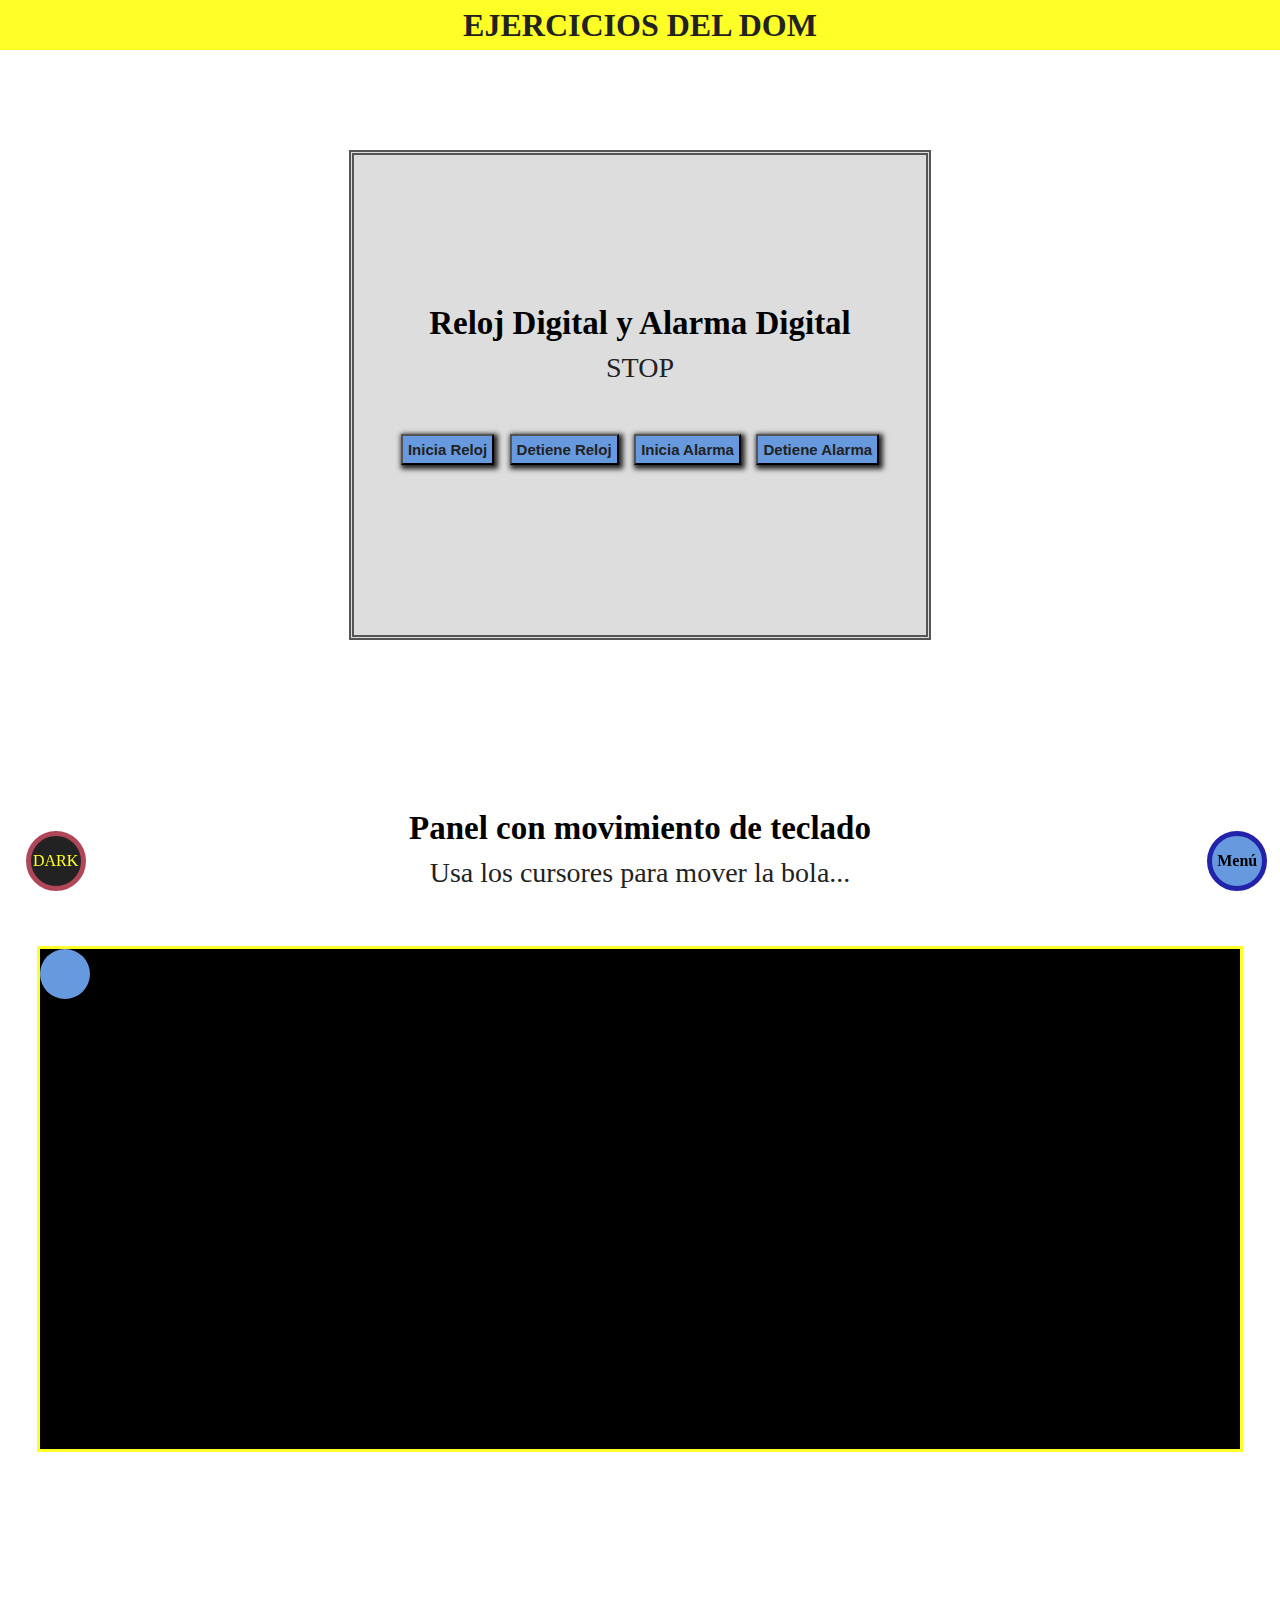
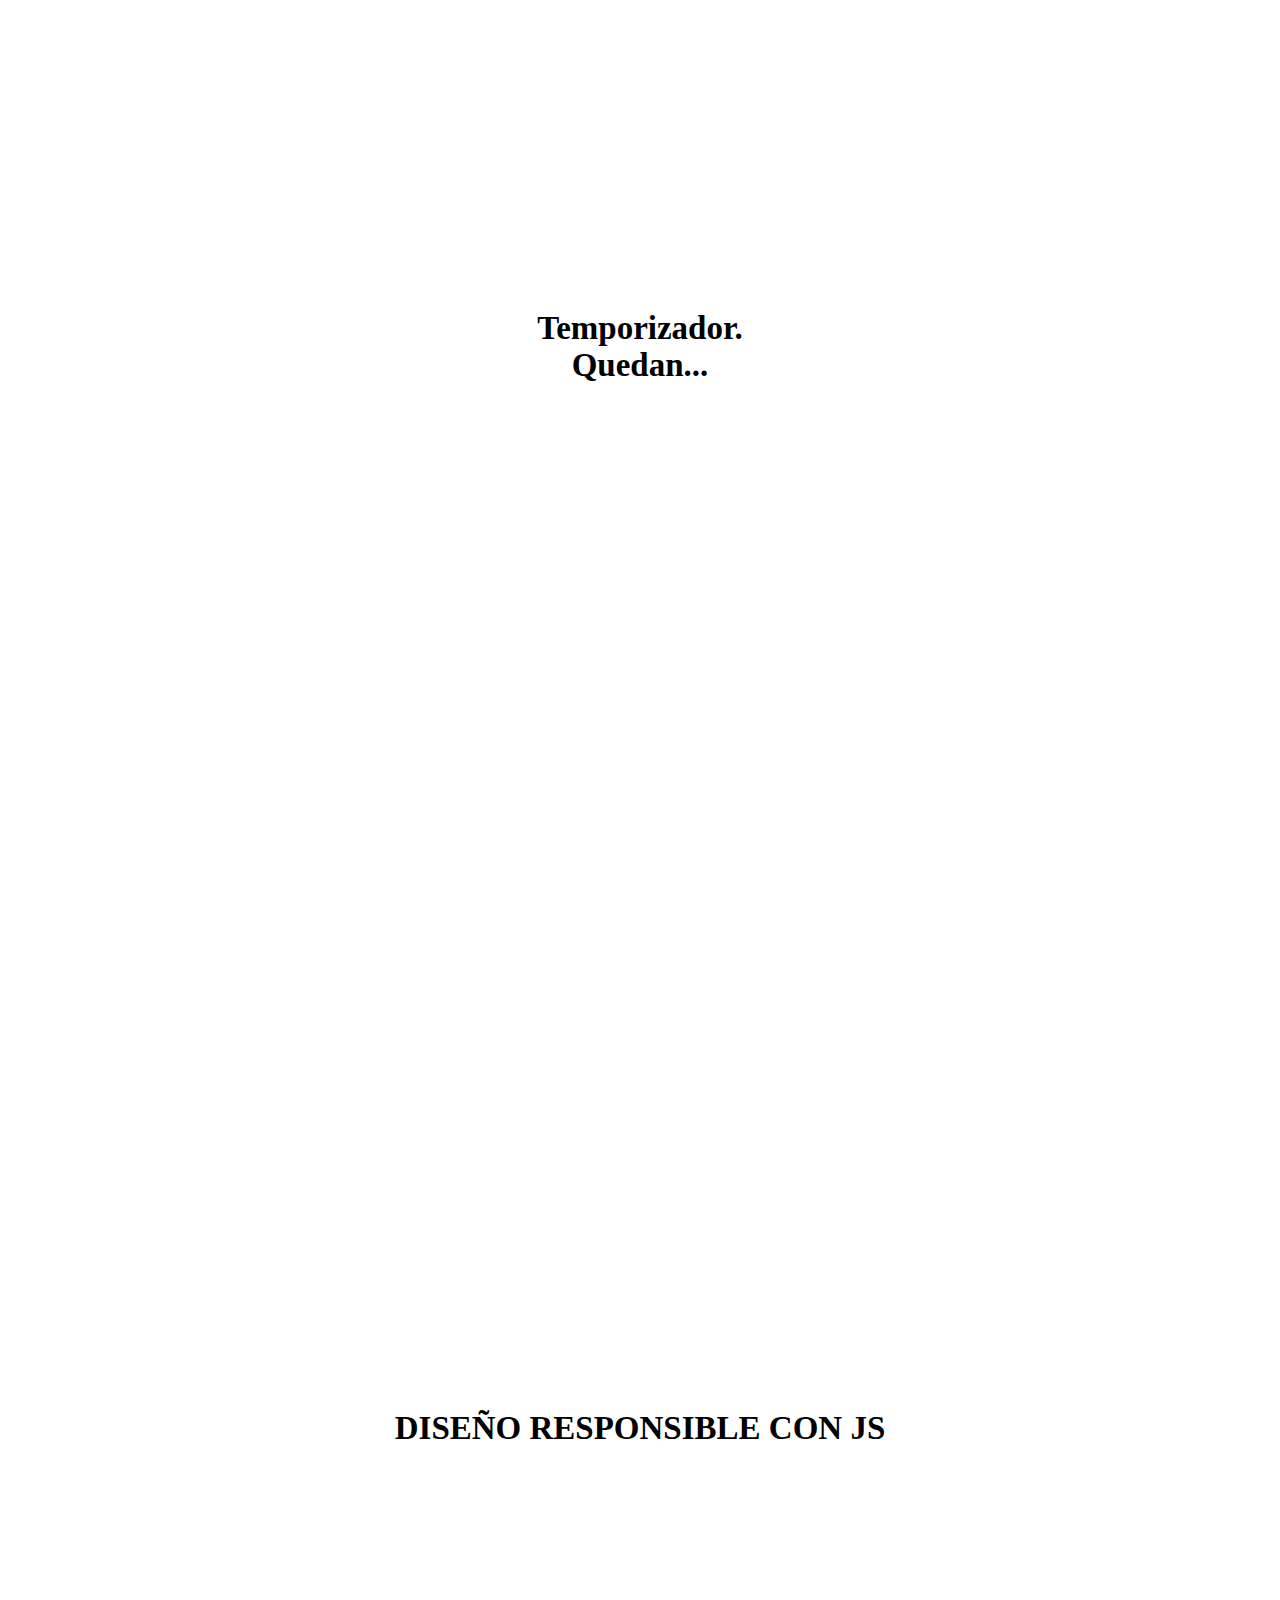
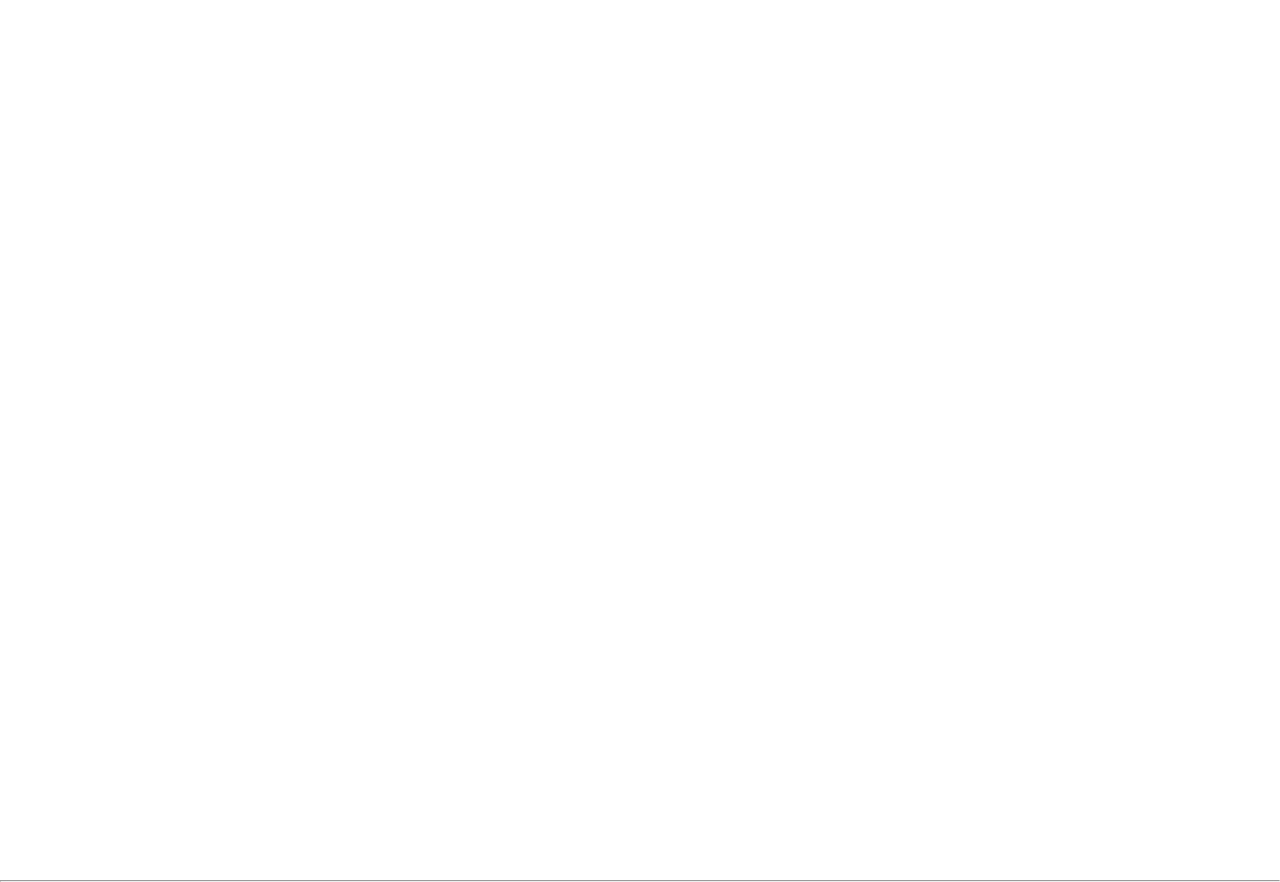
==== index.html @ 2d686fd0 "responsible" ====
<!doctype html>
<html data-dark lang="es">
<head>
    <meta charset="UTF-8" />
    <meta content="IE=edge" http-equiv="X-UA-Compatible" />
    <meta content="width=device-width, initial-scale=1.0" name="viewport" />
    <title>MENÚ HAMBURGUESA</title>
    <link href="./css/hamburguesa.css" rel="StyleSheet" />
</head>

<body data-dark>
    <div class="container" id="container">
        <h1>EJERCICIOS DEL DOM</h1>
    </div>
    <nav class="menu cerrado" id="menu">
        <ul id="ul">
            <a href="#container">
                <li>Reloj y Alarma Digitales</li>
            </a>
            <a href="#Movimientos">
                <li>Movimientos</li>
            </a>
            <a href="#temporizador">
                <li>Temporizador</li>
            </a>
            <a href="#ResponsiveJS">
                <li>Responsive con Js</li>
            </a>
            <a href="#container">
                <li>Reloj y Alarma Digitales</li>
            </a>
            <a href="#container">
                <li>Reloj y Alarma Digitales</li>
            </a>
            <a href="#container">
                <li>Reloj y Alarma Digitales</li>
            </a>
            <a href="#container">
                <li>Reloj y Alarma Digitales</li>
            </a>
            <a href="#container">
                <li>Reloj y Alarma Digitales</li>
            </a>
        </ul>
    </nav>
    <main>
        <article id="clock">
            <h2 id="RelojyAlarma">Reloj Digital y Alarma Digital</h2>
            <p id="time">STOP</p>
            <div class="botonera">
                <audio id="beep"
                       src="https://raw.githubusercontent.com/freeCodeCamp/cdn/master/build/testable-projects-fcc/audio/BeepSound.wav">
                </audio>
                <button id="Start">Inicia Reloj</button>
                <button id="Stop">Detiene Reloj</button>
                <button id="StartAlarm">Inicia Alarma</button>
                <button id="StopAlarm">Detiene Alarma</button>
            </div>
        </article>

        <article id="juego">
            <h2 id="Movimientos">Panel con movimiento de teclado</h2>
            <p data-dark>Usa los cursores para mover la bola...</p>
            <div id="pizarra">
                <div id="ball"></div>
            </div>
        </article>

        <article id="temporizador">
            <h2>
                Temporizador.
                <br />Quedan...
            </h2>
            <h3 id="countdown"></h3>
            <h4>
                <span class="grande" id="txt-countdown"></span>
            </h4>
        </article>
        <article id="ResponsiveJS">
            <h2>DISEÑO RESPONSIBLE CON JS</h2>
            <div id="youtube"></div>
            <div id="map"></div>
        </article>
    </main>
    <hr />
    <div class="botonDesactivado" id="boton">Menú</div>
    <div class="boton2 oculto" id="boton2">UP</div>
    <div class="dark-theme-btn" id="boton3">DARK</div>
    <script src="./js/hamburger.js" type="module"></script>
</body>
</html>
---- css/hamburguesa.css ----
* {
    margin: 0;
    padding: 0;
}
:root{
    --main-color: #222;
    --second-color:rgb(255, 255, 40);
}


html {
    scroll-behavior: smooth;
}

.container {
    background: var(--second-color);
    color: var(--main-color);
    height: 50px;
    display: flex;
    align-items: center;
    justify-content: center;
}

#boton {
    position: fixed;
    width: 50px;
    height: 50px;
    bottom: 1vh;
    right: 1vw;
    border-radius:50%;
    font-weight: bold;
    display:flex;
    justify-content: center;
    align-items: center;
}

.botonDesactivado {
    border: 5px solid #22a;
    background: #6699dd;
}

.botonActivado {
    background: #dd4466;
    border: 5px solid #a22;
}

p {
    color: #222;
    padding: 10px 10%;
    font-size: 28px;
}

.botonera {
    margin: 40px auto;
}

.menu {
    position: fixed;    
    width: 250px;
    background-color: rgba(060, 060, 060, 0.8);
    transition: all 0.5s ease;
    transform: translateX(0);
}

.menu.cerrado {
    transform: translateX(-100vw);
}

#ul {
    position: relative;
    text-align: center;
    font-size: 20px;    
    list-style: none;
}

li {
    padding: 20px;
}
a li{
    color:#ddd;
}
a{
    color:blue;
    text-decoration: none;
}
a:hover{
    color:orange;
    text-decoration: none;
}
li:hover {
    background: rgba(200,200,200,0.5);
    color: #333;
       
}


.extendido {
    padding-bottom: 75vh;
}

#clock {
    margin-top: 100px;
    height:300px;
    min-width:400px;
    width: 40%;
    border: 5px double #555;
    text-align: center;
    background: #ddd;
    display:flex;
    flex-direction: column;
    padding-top:150px;
}

#time {
    width: 10px;
    margin: 0 auto;
    display: flex;
    justify-content: center;
    color:#222;
}

button {
    margin: 0 5px;
    padding: 5px;
    background: #6699dd;
    color: #222;
    font-size: 15px;
    font-weight: bold;
    box-shadow: 2px 2px 5px 2px #222;
}

.activo {
    background-color: #555;
    color: #fff;
}

article{
    margin:140px auto;
    padding :30px;
    text-align: center;
    font-size: 22px;
    height:100vh;
}
#pizarra{
    height:500px;
    width:1200px;
    background:black;
    margin:50px auto;
    outline: 3px solid var(--second-color);
   
    
}
#ball{
    height:50px;
    width:50px;
    background:#6699dd ;
   
    border-radius:50%;
}
#temporizador{
    margin-top: 80px;
}
.grande{
    font-size:50px;
}
#boton2 {
    width:50px;
    height:50px;
    border-radius:50%;
    background:pink;
    position:fixed;
    border:5px solid rgb(175, 71, 88);
    right:6vw;
    bottom:1vh;
    display:flex;
    justify-content: center;
    align-items: center;
    color:#222;
    
}
#boton2.oculto{
    display:none;
}   

#boton2:hover{
    background:orange;
    border:5px solid rgb(182, 129, 14);
}
.dark-theme-btn{
    width:50px;
    height:50px;
    border-radius:50%;
    background:var(--main-color); 
    color:var(--second-color);
    position:fixed;
    border:5px solid rgb(175, 71, 88);
    left:2vw;
    bottom:1vh;
    display:flex;
    justify-content: center;
    align-items: center;   
    
}
.dark-theme-btn:hover{
    background:var(--second-color);
    color:var(--main-color);
}
.dark-mode{
    background:var(--main-color);
    color:var(--second-color);
}

@media screen and (max-width:1024px) {
    #boton2{
        right:14vw;
    }
    #boton1{
        right:2vw;
    }
    #pizarra{
        width:300px;
        height:300px;
    }
    article{
        height:75vh;
    }
}
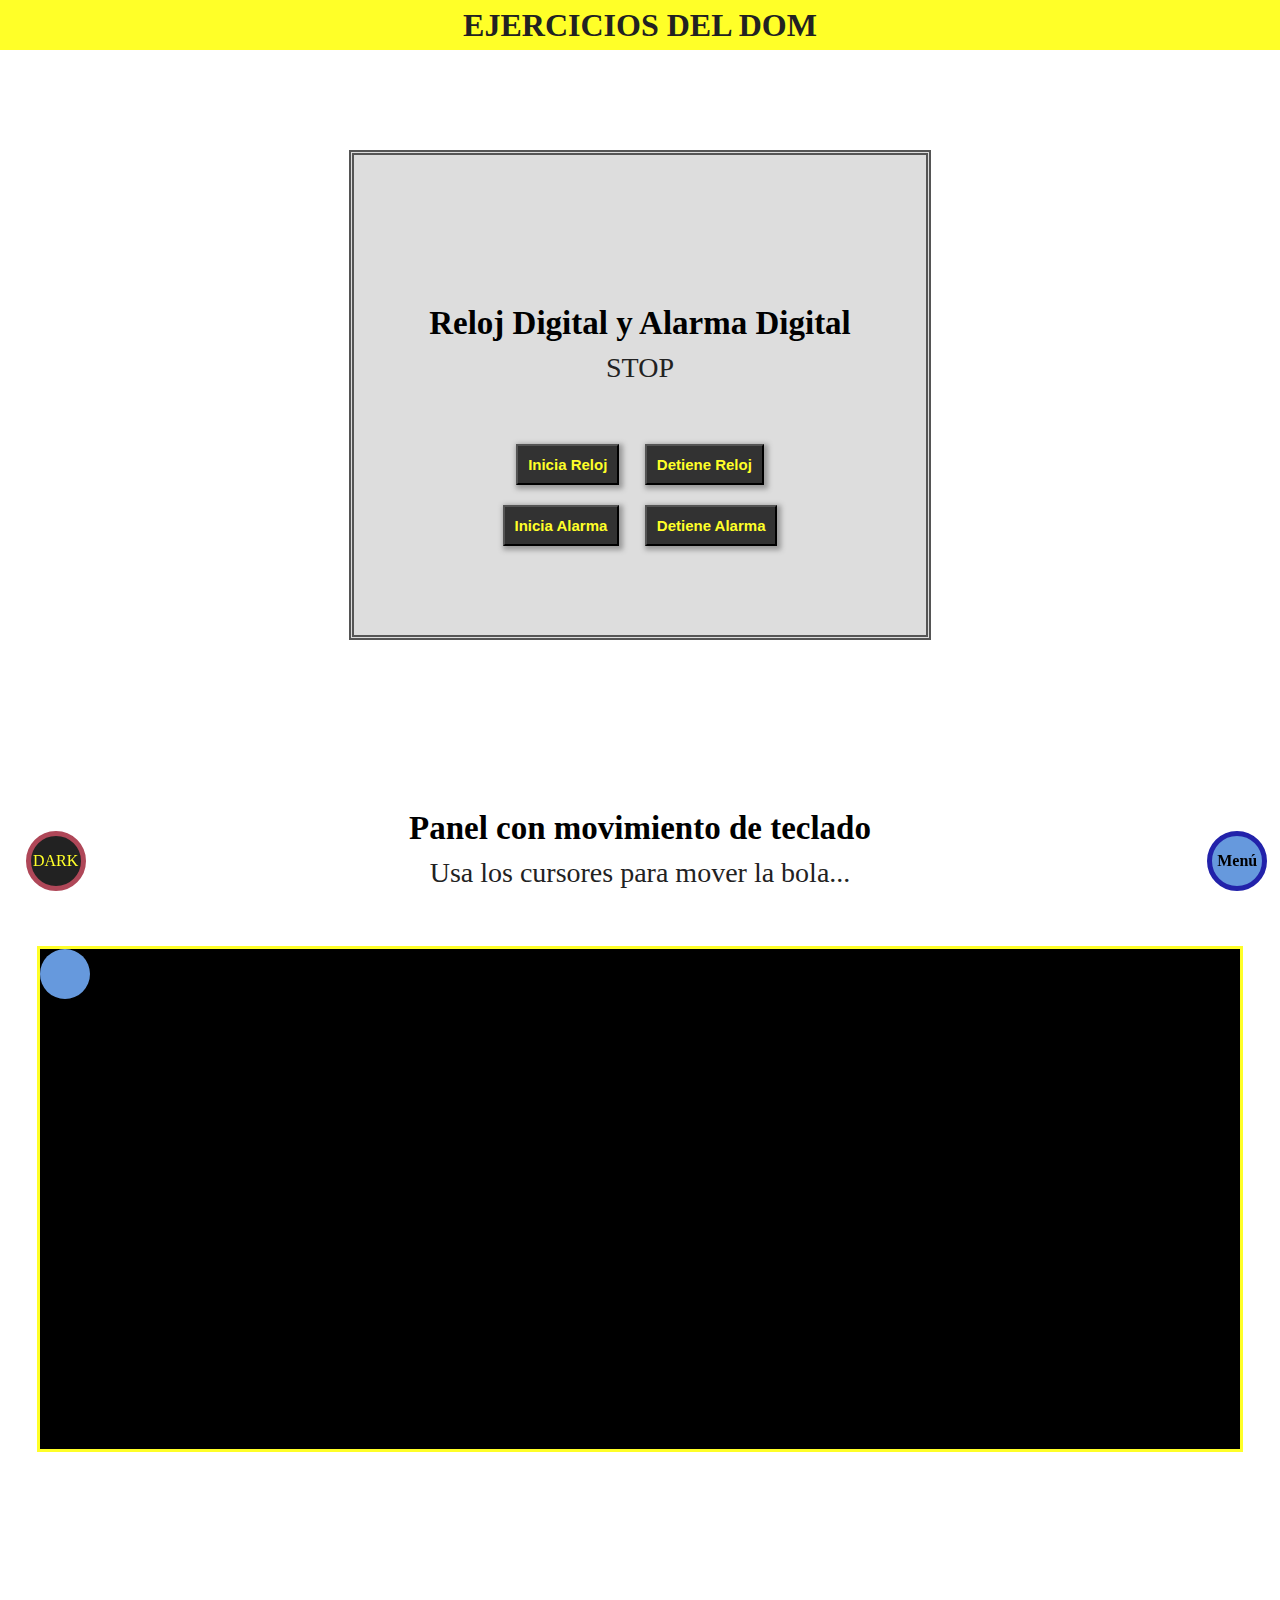
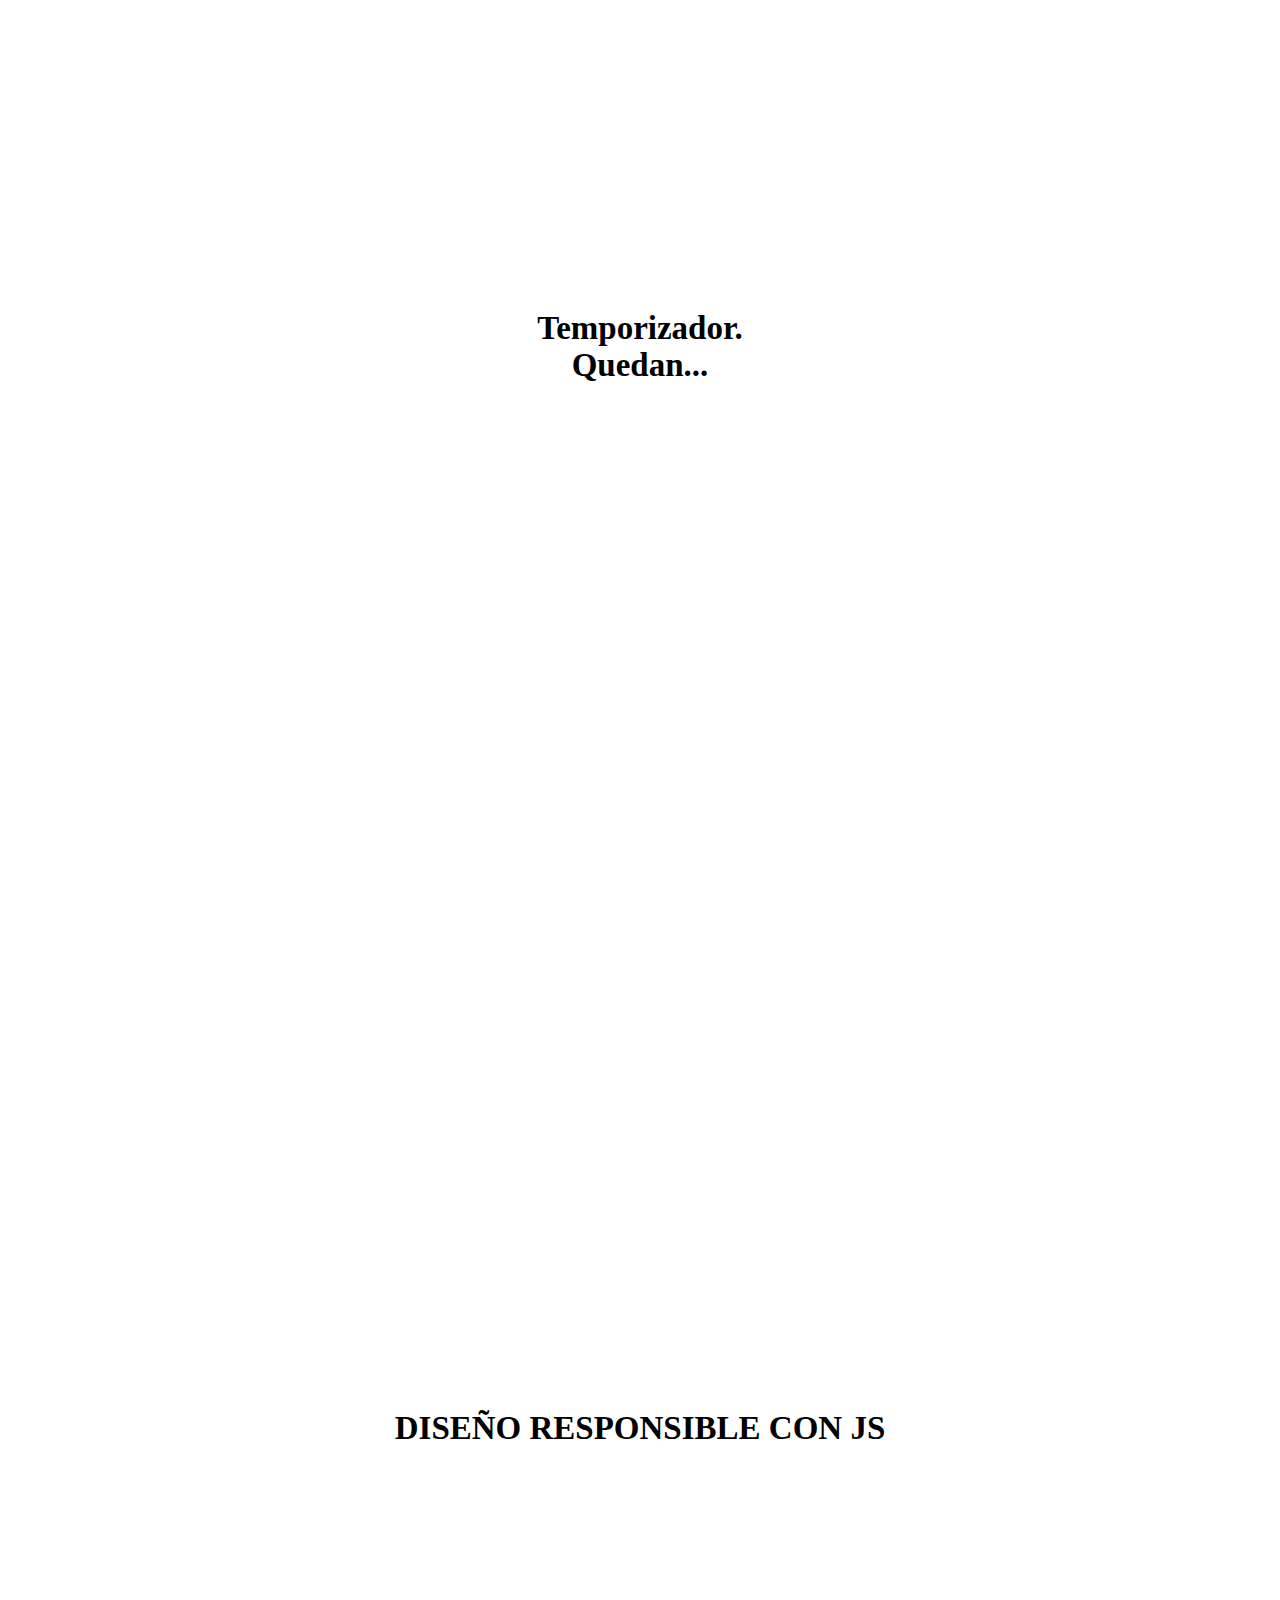
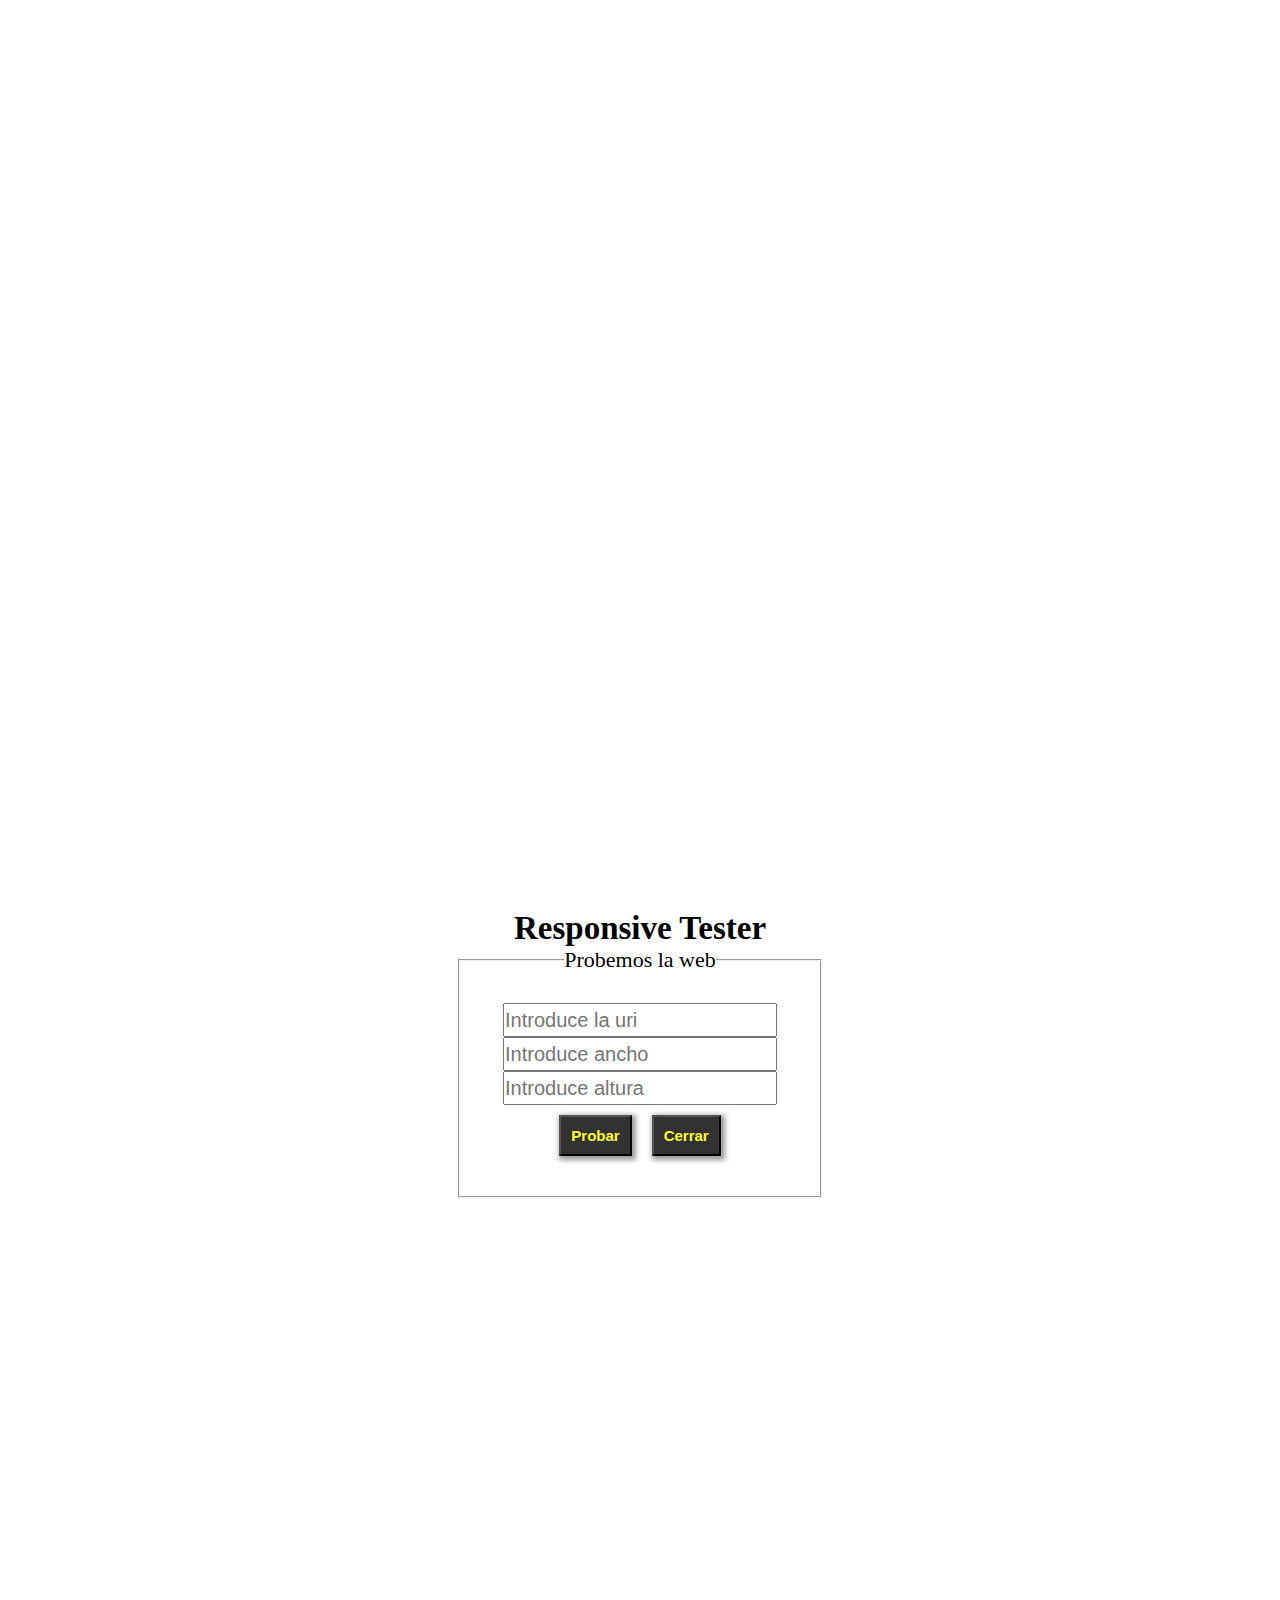
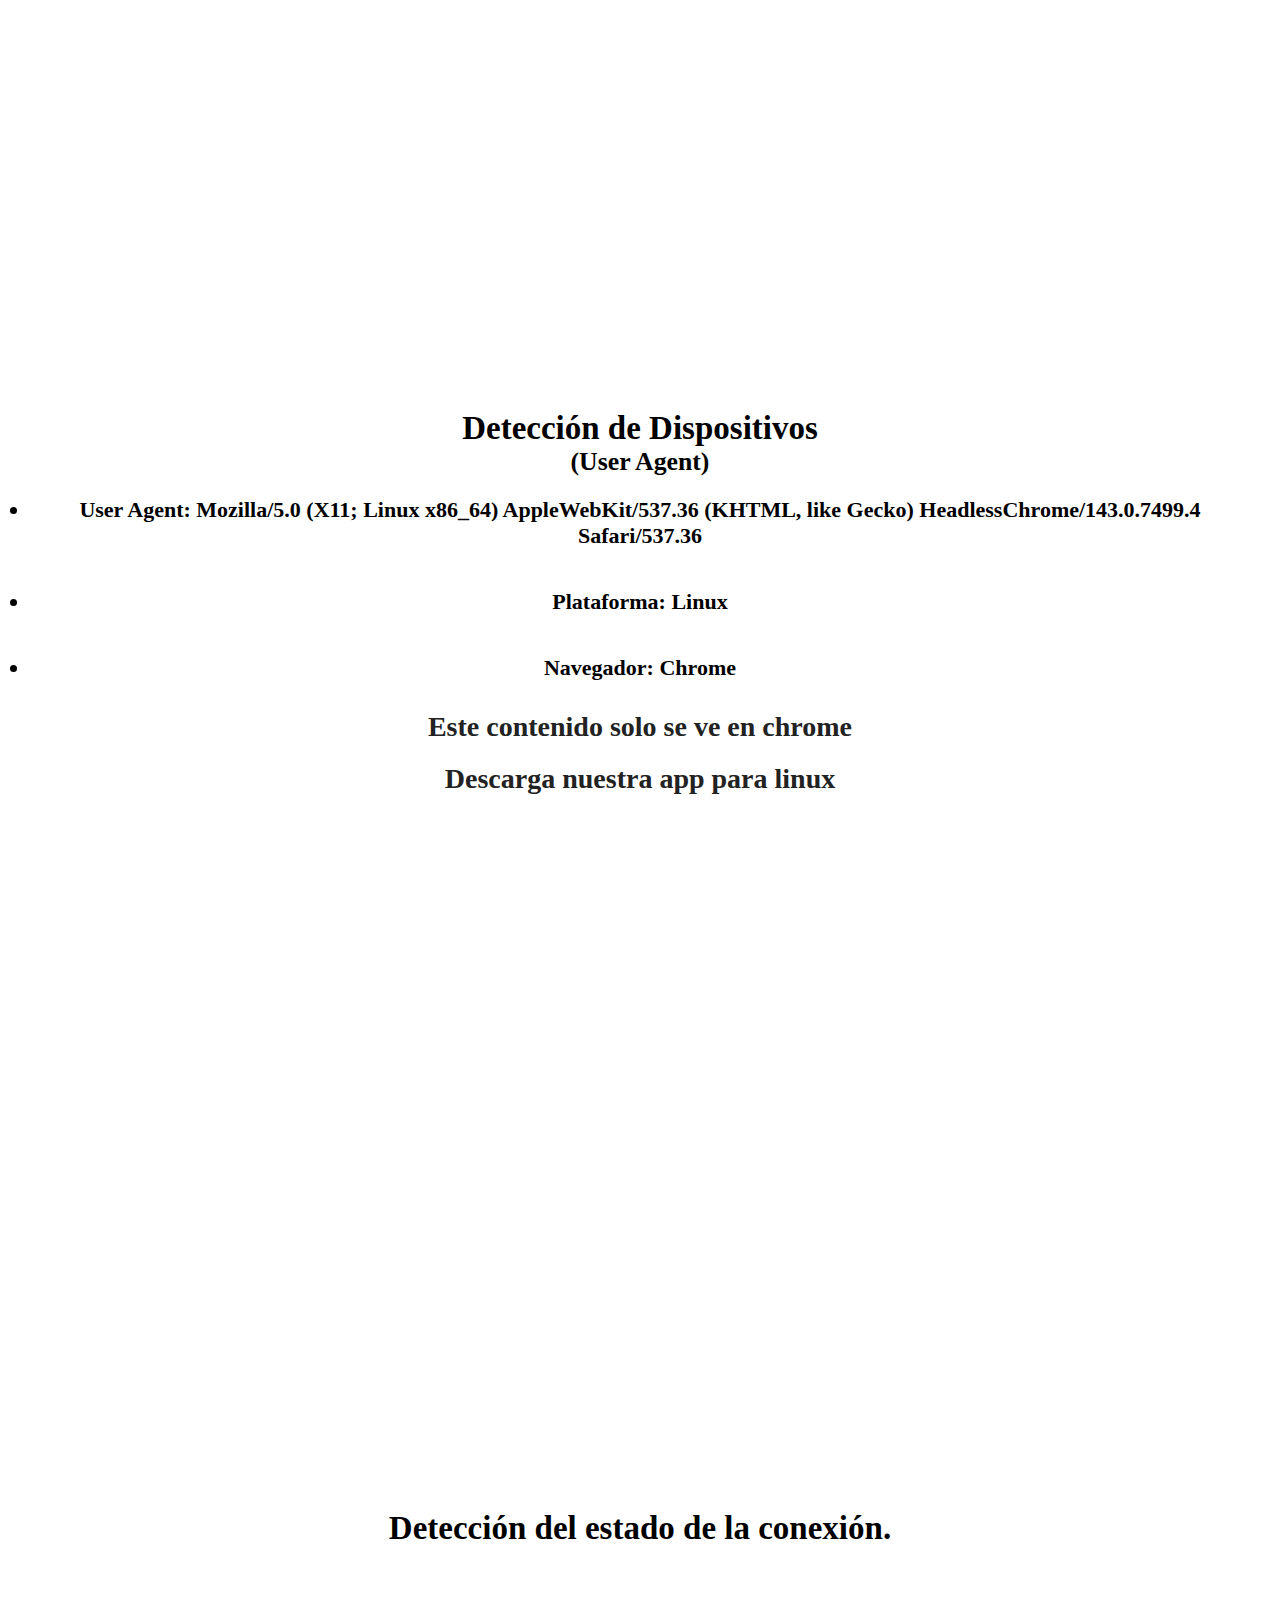
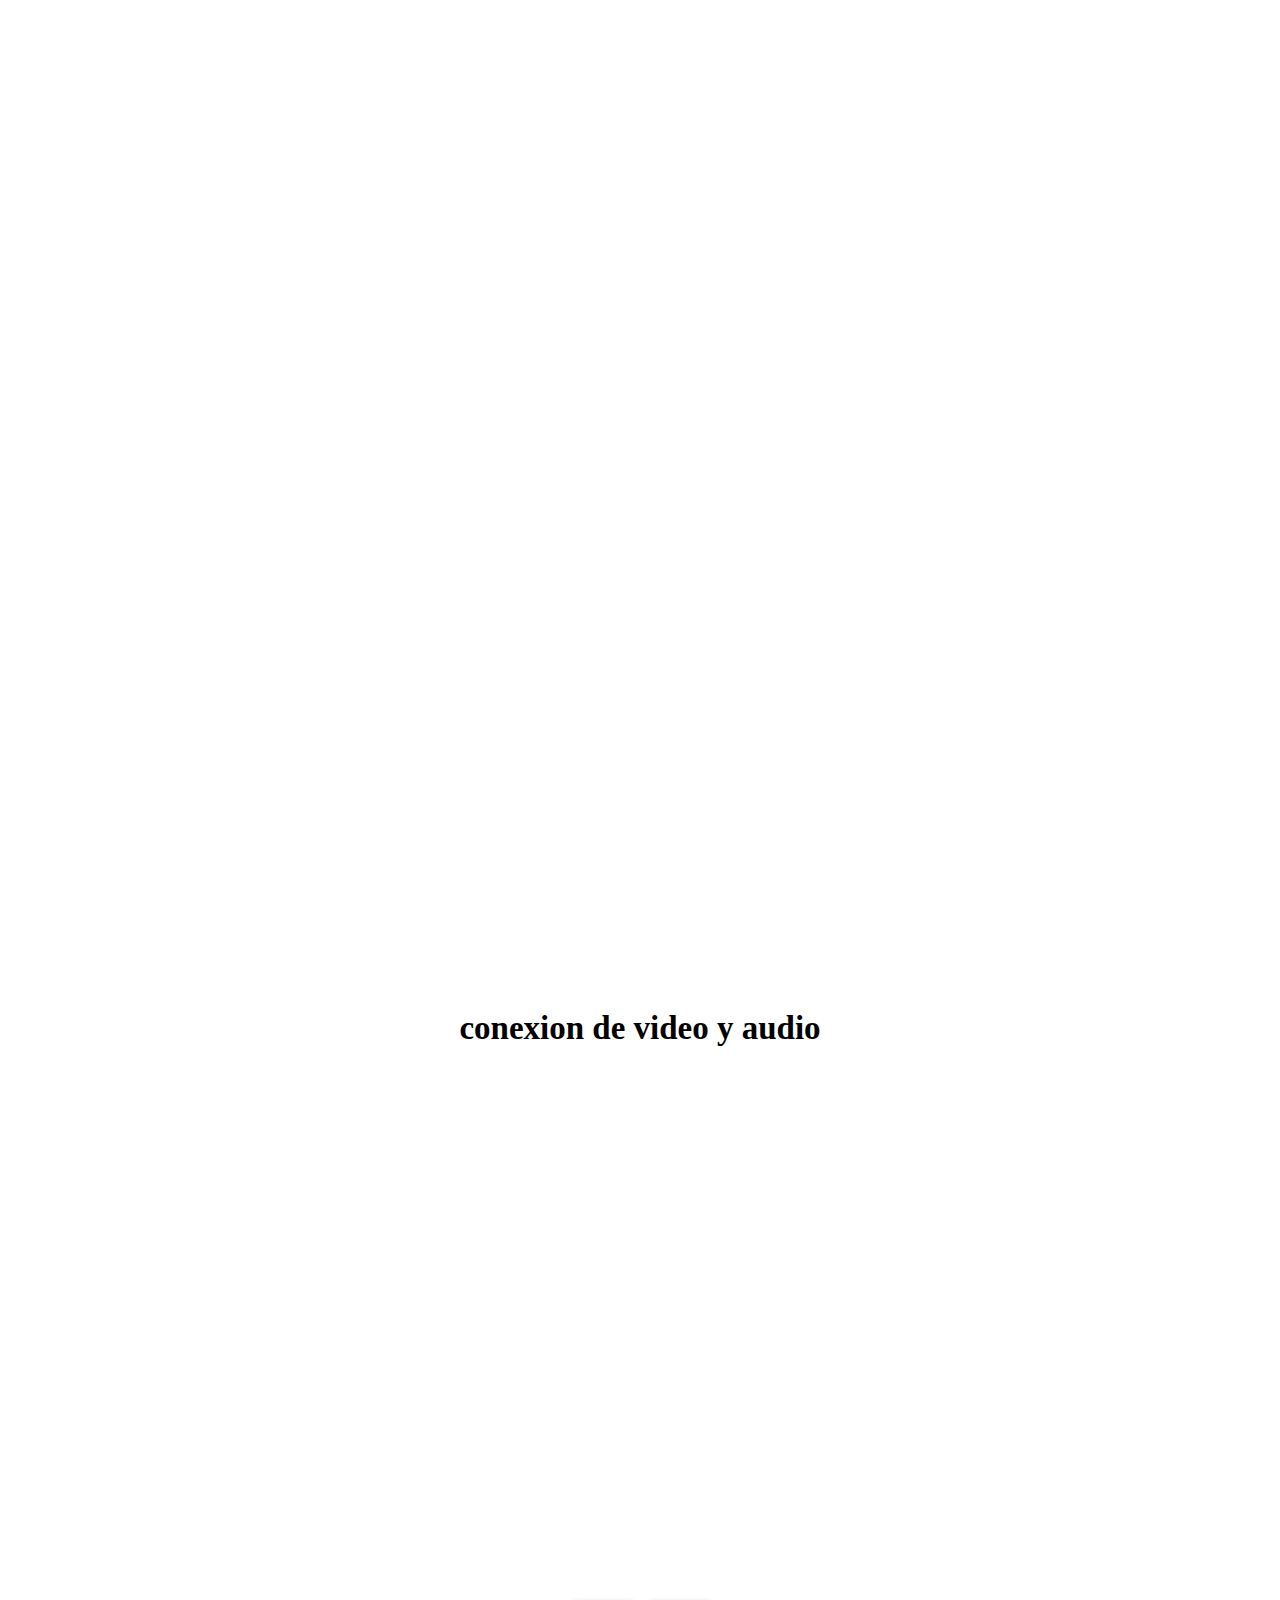
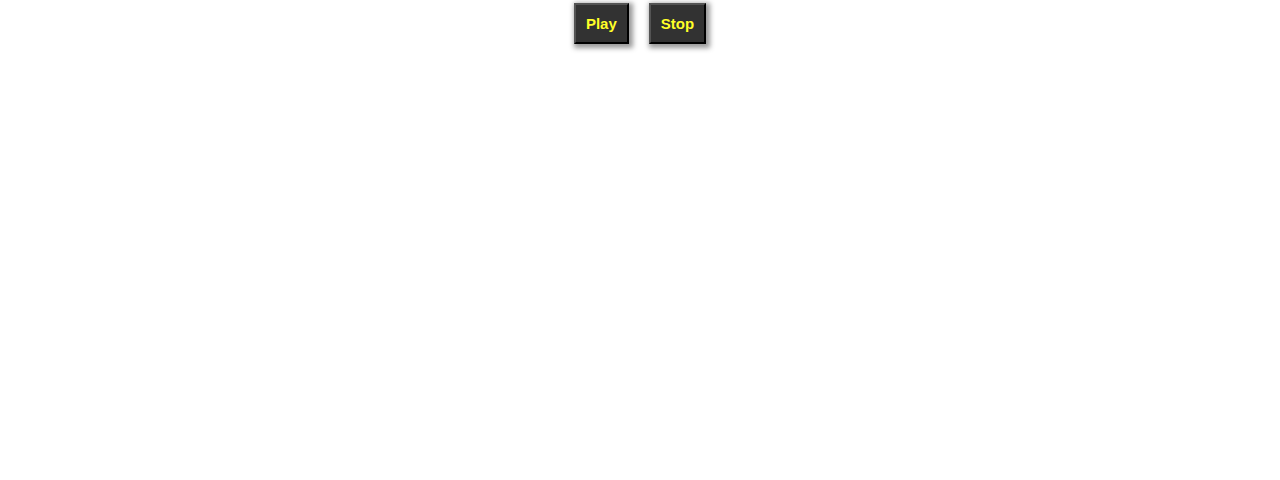
==== commit ac514c56: "Ahora la webcam" ====
--- a/index.html
+++ b/index.html
@@ -8,8 +8,9 @@
     <link href="./css/hamburguesa.css" rel="StyleSheet" />
 </head>
 
-<body data-dark>
+<body data-dark><h2 id="conn"></h2>
     <div class="container" id="container">
+        
         <h1>EJERCICIOS DEL DOM</h1>
     </div>
     <nav class="menu cerrado" id="menu">
@@ -26,17 +27,17 @@
             <a href="#ResponsiveJS">
                 <li>Responsive con Js</li>
             </a>
-            <a href="#container">
-                <li>Reloj y Alarma Digitales</li>
+            <a href="#ResponsiveTester">
+                <li>Responsive Tester</li>
             </a>
-            <a href="#container">
-                <li>Reloj y Alarma Digitales</li>
+            <a href="#Deteccion">
+                <li>Detección dispositivos</li>
             </a>
-            <a href="#container">
-                <li>Reloj y Alarma Digitales</li>
+            <a href="#conexion">
+                <li>Estado de la conexión</li>
             </a>
-            <a href="#container">
-                <li>Reloj y Alarma Digitales</li>
+            <a href="#webyaudio">
+                <li>Webcam</li>
             </a>
             <a href="#container">
                 <li>Reloj y Alarma Digitales</li>
@@ -51,10 +52,14 @@
                 <audio id="beep"
                        src="https://raw.githubusercontent.com/freeCodeCamp/cdn/master/build/testable-projects-fcc/audio/BeepSound.wav">
                 </audio>
+                <div>
                 <button id="Start">Inicia Reloj</button>
                 <button id="Stop">Detiene Reloj</button>
+            </div>
+            <div>
                 <button id="StartAlarm">Inicia Alarma</button>
                 <button id="StopAlarm">Detiene Alarma</button>
+            </div>
             </div>
         </article>
 
@@ -78,14 +83,52 @@
         </article>
         <article id="ResponsiveJS">
             <h2>DISEÑO RESPONSIBLE CON JS</h2>
+            <div class="responsibility">
             <div id="youtube"></div>
             <div id="map"></div>
+        </div>
+        </article>
+        <article id="ResponsiveTester">
+            <h2>Responsive Tester</h2>
+         
+                <fieldset>
+                    <legend>Probemos la web</legend>
+                    <input type="text" name="uri-web" id="uri-web" placeholder="Introduce la uri" required/><br>
+                    <input type="number" name="res-x" id="res-x" placeholder="Introduce ancho" required/><br>
+                    <input type="number" name="res-y" id="res-y" placeholder="Introduce altura" required/><br>
+                    <button type="submit" id="btn-probe" >Probar</button></button><button id="btn-close">Cerrar</button>
+                </fieldset>
+         
+        </article>
+        <article id="Deteccion">
+            <h2>Detección de Dispositivos</h2>
+            <h3>(User Agent)</h3>
+            <h4 id="userA"></h4>
+         
+        </article>
+        <article id="conexion">
+            <h2>Detección del estado de la conexión.</h2>
+          
+            <h3 id="estado"class="mensaje"></h3>
+         
+        </article>
+        <article id="webyaudio">
+            <h2>conexion de video y audio</h2>
+            <h3 id="error_webcam"></h3>
+            <div id="webcam">                
+            <video witdh="640" height="480" id="webcamVideo"></video>
+        </div>
+        <div class="botonera">
+            <button type="button" id="play"name="play">Play</button>
+            <button type="button" id="stop"name="stop">Stop</button>
+            
+        </div>
         </article>
     </main>
-    <hr />
+
     <div class="botonDesactivado" id="boton">Menú</div>
     <div class="boton2 oculto" id="boton2">UP</div>
     <div class="dark-theme-btn" id="boton3">DARK</div>
-    <script src="./js/hamburger.js" type="module"></script>
+    <script src="./js/index.js" type="module"></script>
 </body>
 </html>
--- a/css/hamburguesa.css
+++ b/css/hamburguesa.css
@@ -52,12 +52,16 @@
 
 .botonera {
     margin: 40px auto;
+    display: flex;
+    flex-direction: row;
+    flex-wrap: wrap;
+    justify-content: center;
 }
 
 .menu {
     position: fixed;    
-    width: 250px;
-    background-color: rgba(060, 060, 060, 0.8);
+    width:100vw;
+    background-color: rgba(060, 060, 060, 0.93);
     transition: all 0.5s ease;
     transform: translateX(0);
 }
@@ -92,7 +96,17 @@
     color: #333;
        
 }
-
+li:active{
+    background:rgba(150,150,150,0.5);
+    color:red;
+}
+.responsibility{
+    padding:30px;
+    margin-top:20px;
+    display:flex;
+    flex-direction:row;
+    justify-content: space-evenly;
+}
 
 .extendido {
     padding-bottom: 75vh;
@@ -101,7 +115,7 @@
 #clock {
     margin-top: 100px;
     height:300px;
-    min-width:400px;
+    min-width:300px;
     width: 40%;
     border: 5px double #555;
     text-align: center;
@@ -120,18 +134,21 @@
 }
 
 button {
-    margin: 0 5px;
-    padding: 5px;
-    background: #6699dd;
-    color: #222;
+    margin: 10px 10px;
+    padding: 10px;
+    background: #323232;
+    color: var(--second-color);
     font-size: 15px;
     font-weight: bold;
-    box-shadow: 2px 2px 5px 2px #222;
+    box-shadow: 2px 2px 5px 2px #999;
+}
+button:hover{
+    background: #545454;
 }
 
 .activo {
-    background-color: #555;
-    color: #fff;
+    background-color: #a44;
+    color: #ddd;
 }
 
 article{
@@ -209,6 +226,42 @@
     background:var(--main-color);
     color:var(--second-color);
 }
+fieldset{
+    width:300px;
+    margin :0 auto;
+    padding:30px;
+    }
+fieldset input{
+    width:90%;
+    height:30px;
+    font-size:20px;
+}
+.offline,.online{
+    position:sticky;
+    top:0;
+    z-index:1000;
+    padding:1rem;
+    height:300px;
+    font-size:3em;
+    font-weight: bold;
+    display:flex;
+    align-items: center;
+    justify-content: center;
+text-align: center;
+background:#1b5e20;
+color:#fff;
+}
+
+.offline{
+    background:#b71c1c;
+}
+#webcam{
+    padding:10px;
+   
+   
+
+    
+}
 
 @media screen and (max-width:1024px) {
     #boton2{
@@ -224,4 +277,7 @@
     article{
         height:75vh;
     }
+    .responsibility{
+        flex-direction: column;
+    }
 }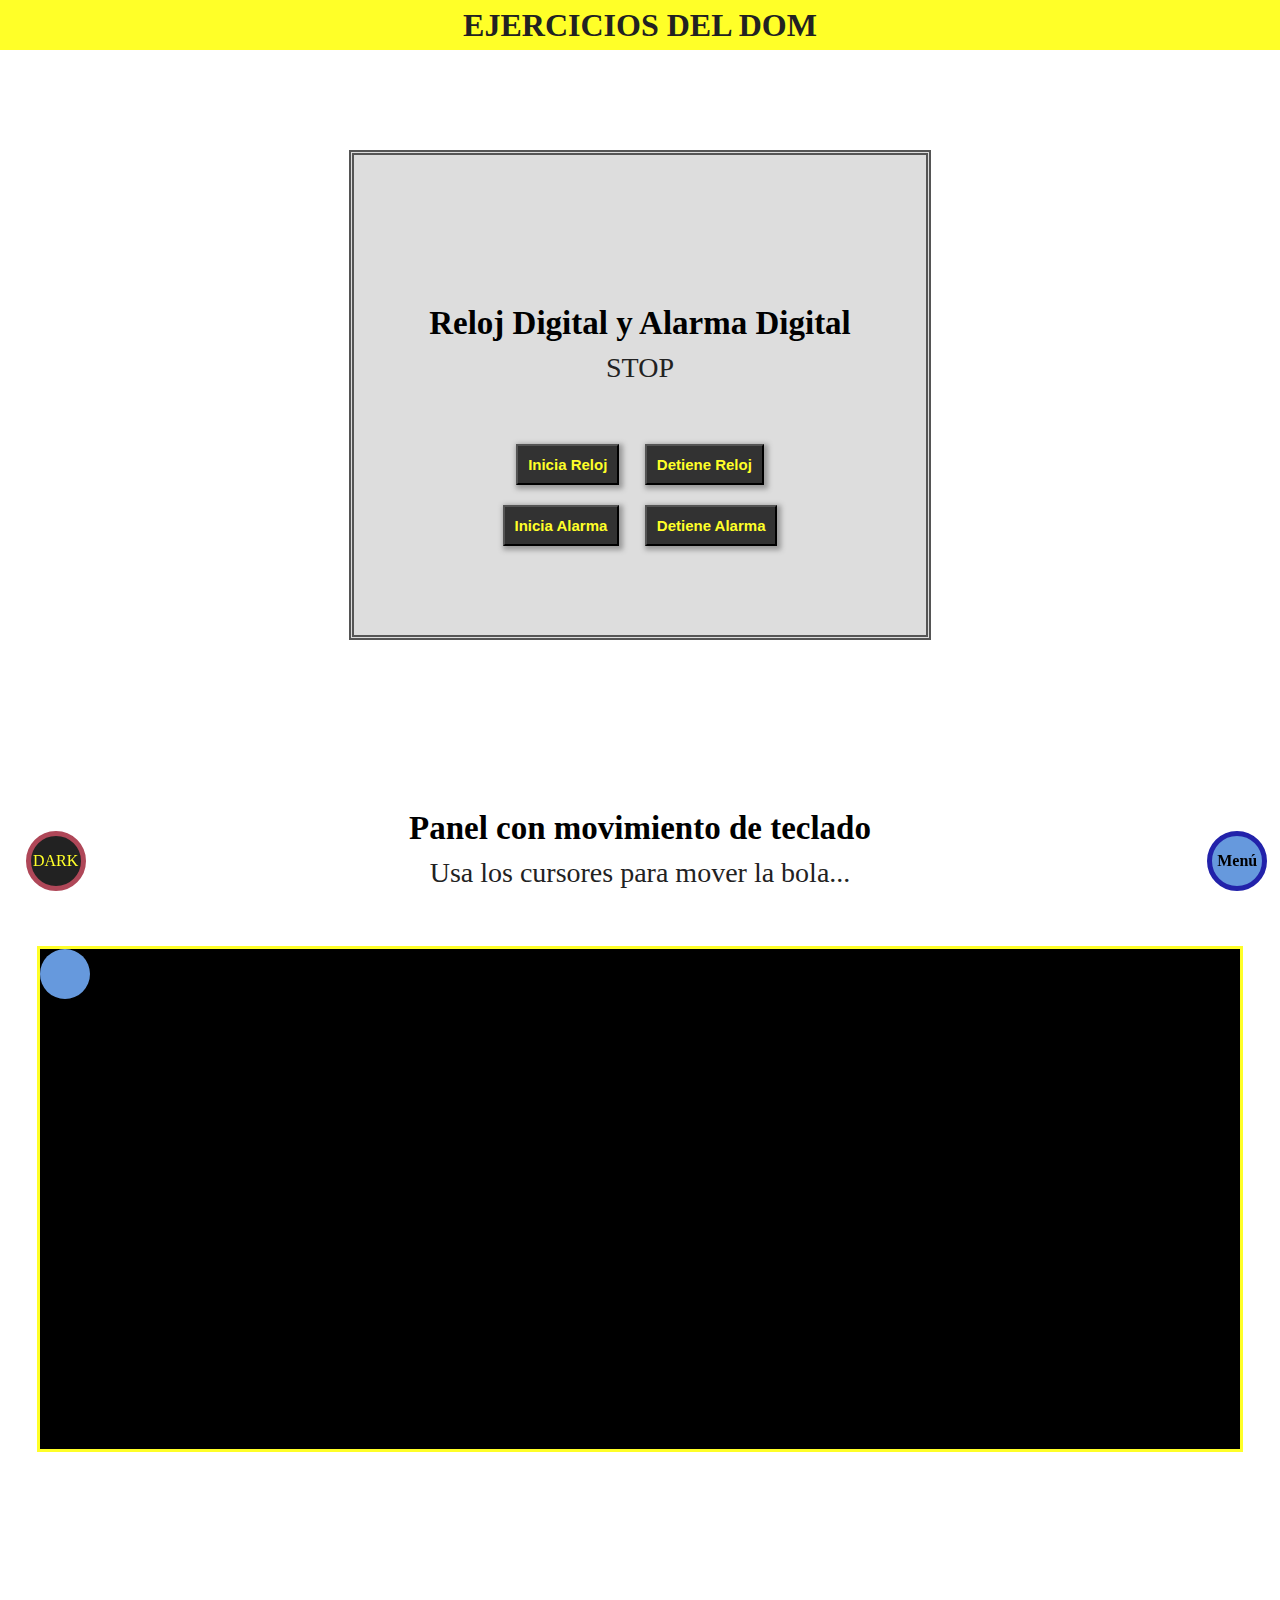
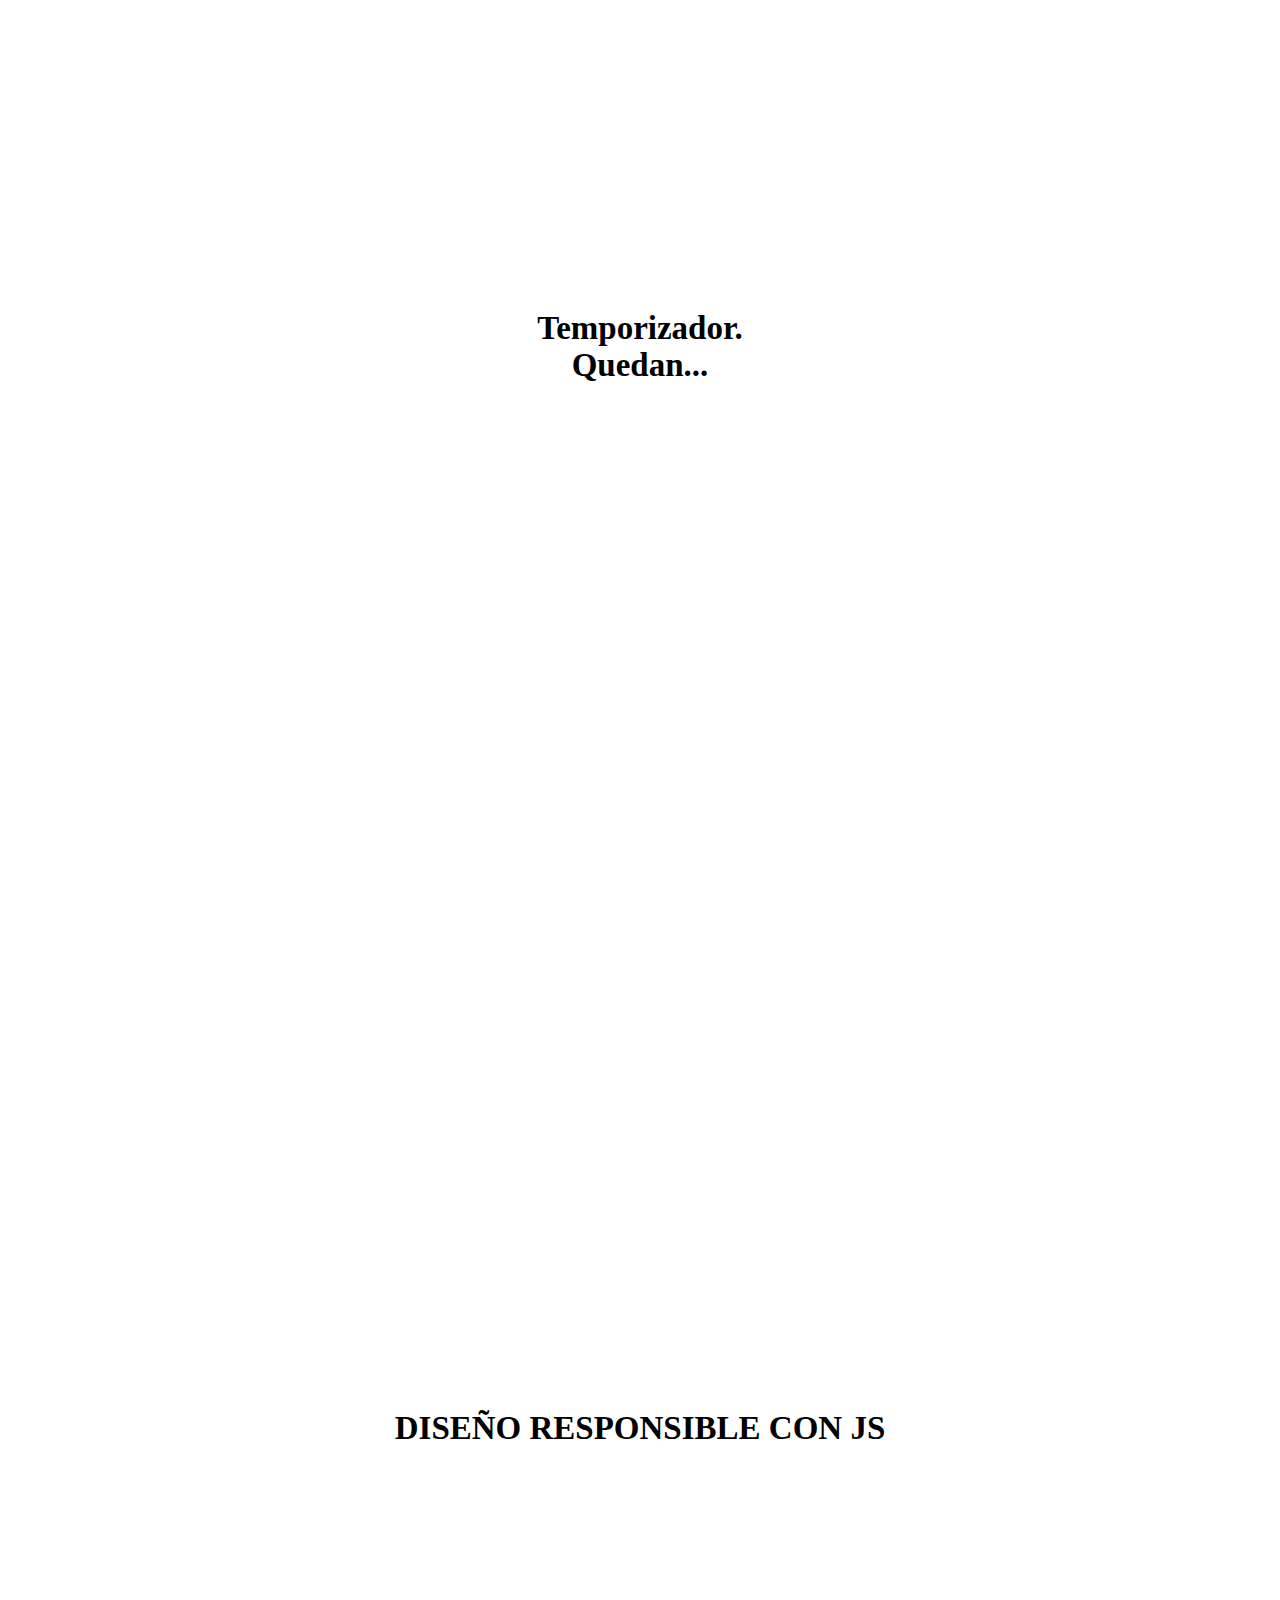
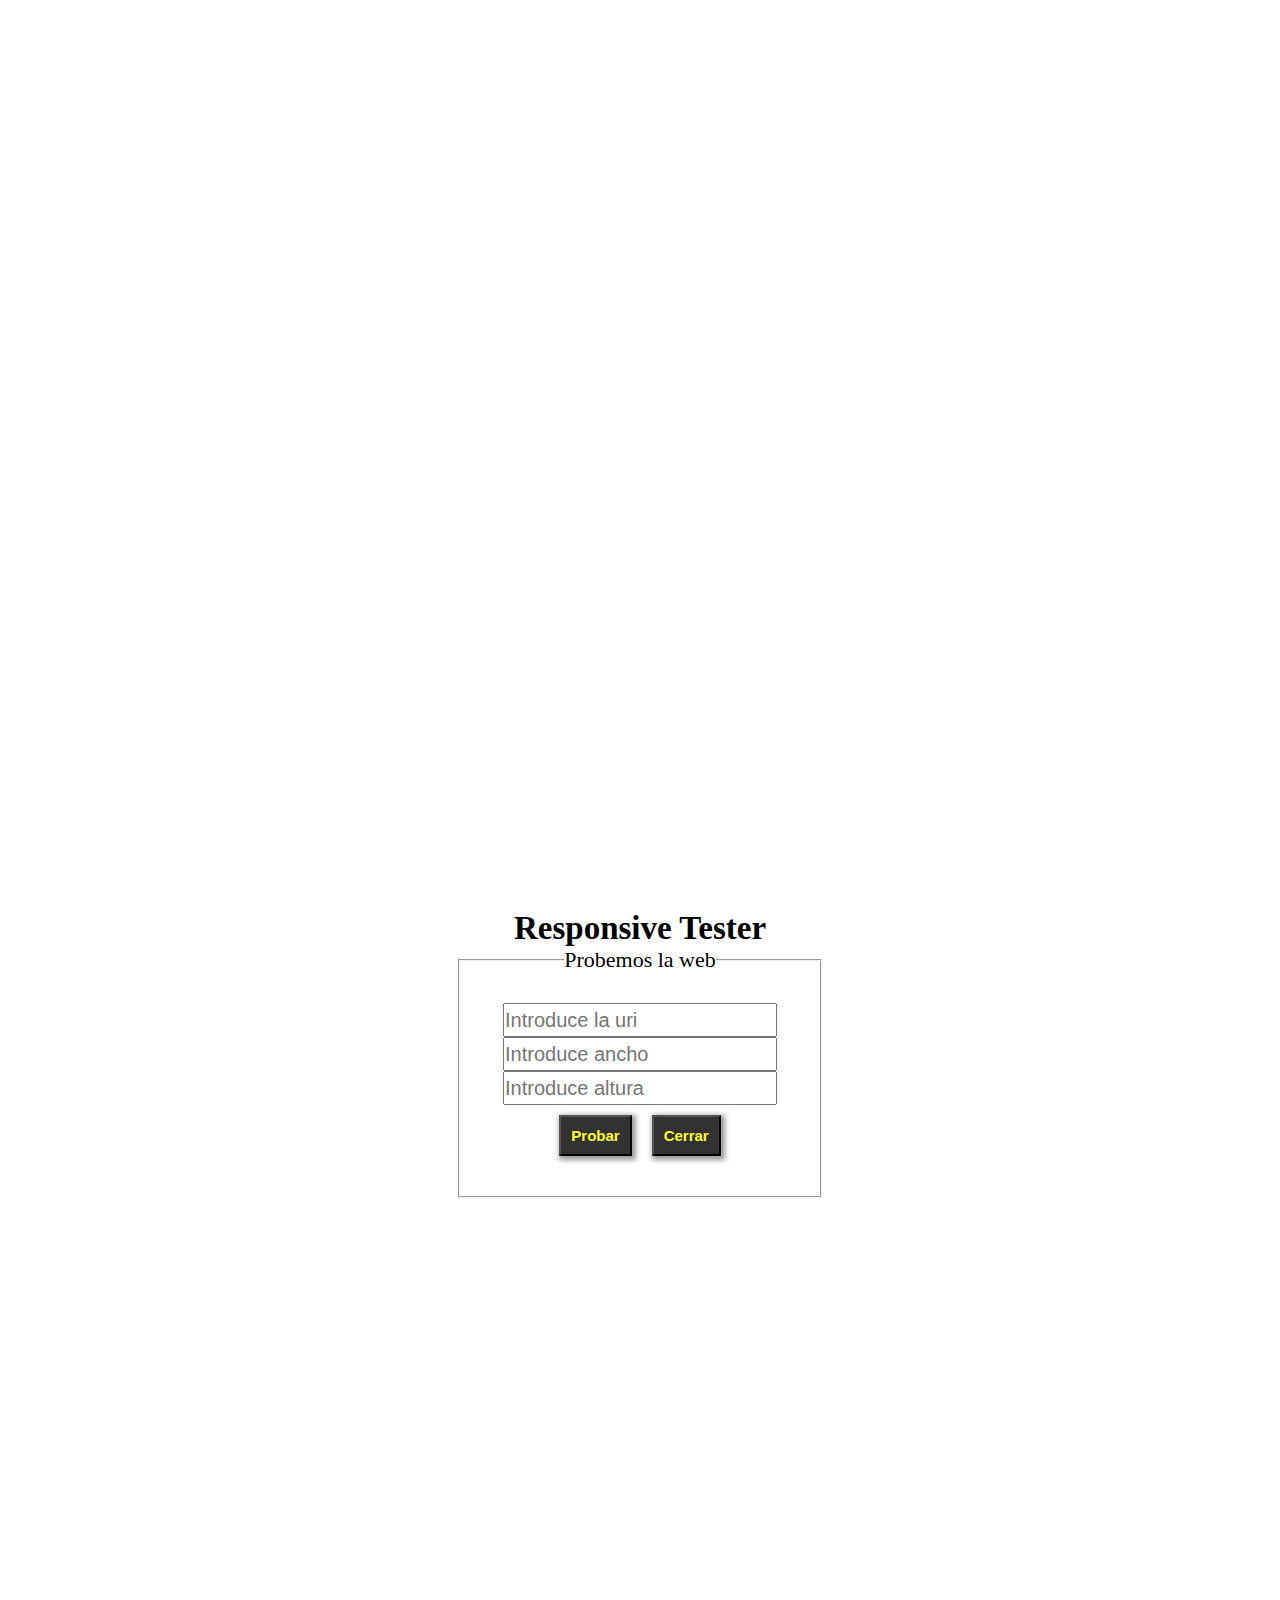
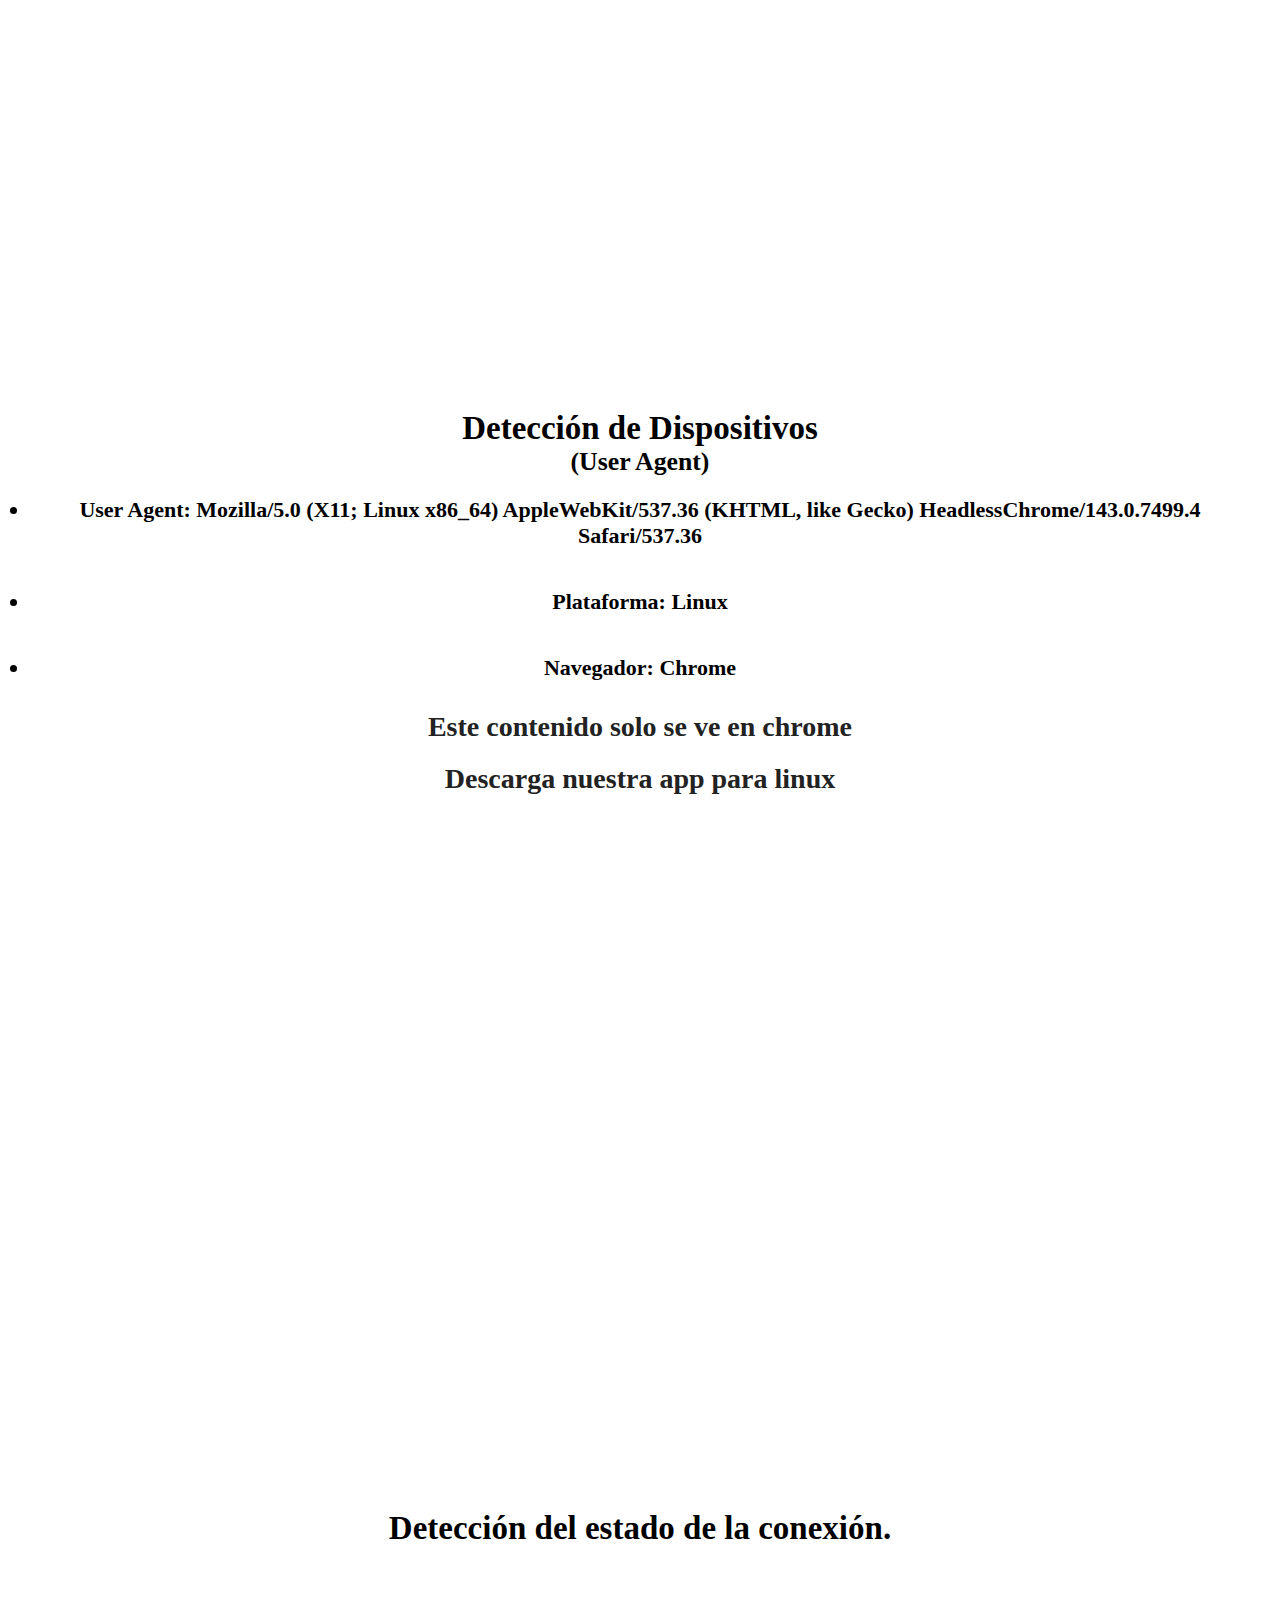
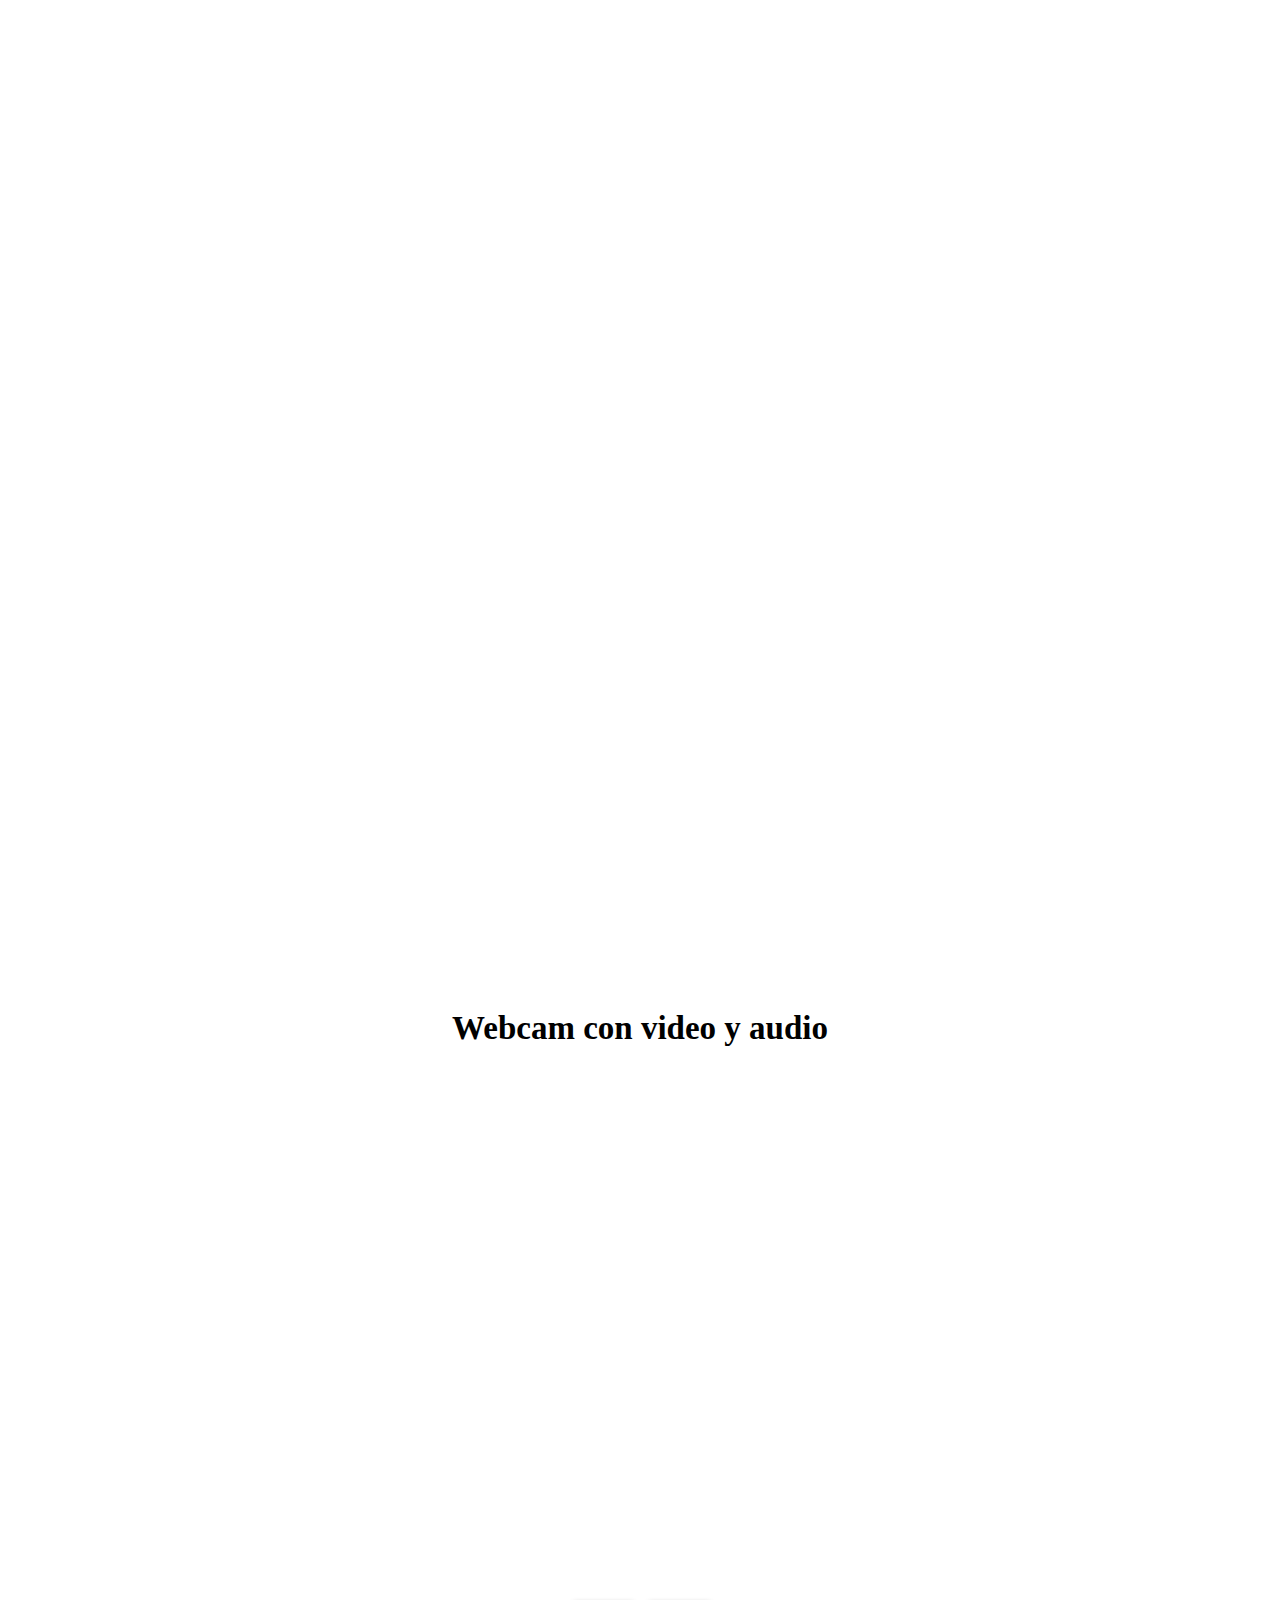
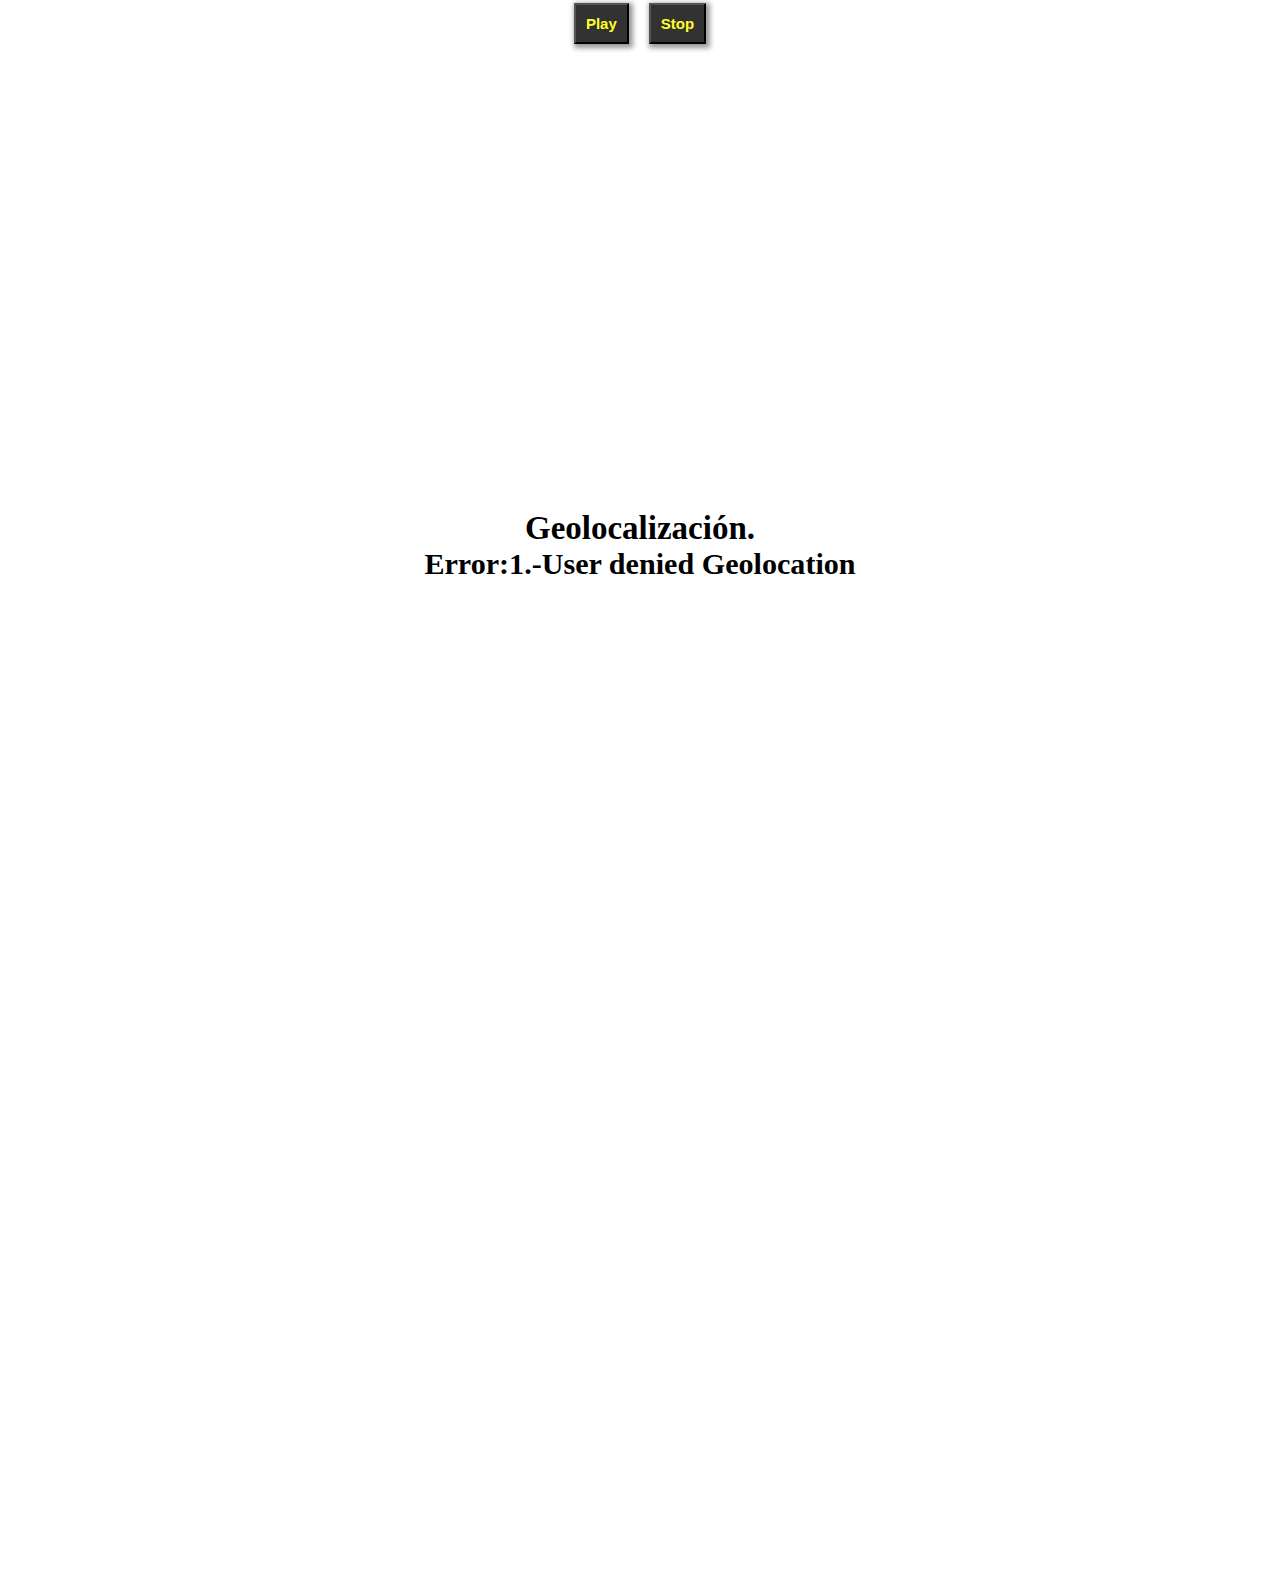
==== commit c4cb7aef: "Ahora la geolocalizacion" ====
--- a/index.html
+++ b/index.html
@@ -4,7 +4,7 @@
     <meta charset="UTF-8" />
     <meta content="IE=edge" http-equiv="X-UA-Compatible" />
     <meta content="width=device-width, initial-scale=1.0" name="viewport" />
-    <title>MENÚ HAMBURGUESA</title>
+    <title>Ejercicios DOM</title>
     <link href="./css/hamburguesa.css" rel="StyleSheet" />
 </head>
 
@@ -39,8 +39,8 @@
             <a href="#webyaudio">
                 <li>Webcam</li>
             </a>
-            <a href="#container">
-                <li>Reloj y Alarma Digitales</li>
+            <a href="#glocaliza">
+                <li>Geolocalización</li>
             </a>
         </ul>
     </nav>
@@ -113,16 +113,20 @@
          
         </article>
         <article id="webyaudio">
-            <h2>conexion de video y audio</h2>
+            <h2>Webcam con  video y audio</h2>
             <h3 id="error_webcam"></h3>
             <div id="webcam">                
             <video witdh="640" height="480" id="webcamVideo"></video>
         </div>
         <div class="botonera">
             <button type="button" id="play"name="play">Play</button>
-            <button type="button" id="stop"name="stop">Stop</button>
-            
+            <button type="button" id="stop"name="stop">Stop</button>            
         </div>
+        </article>
+        <article id="glocaliza">
+            <h2>Geolocalización.</h2>
+            <h3 id="geoResult"></h3>
+                      
         </article>
     </main>
 
--- a/css/hamburguesa.css
+++ b/css/hamburguesa.css
@@ -61,6 +61,7 @@
 .menu {
     position: fixed;    
     width:100vw;
+    overflow-y: auto;
     background-color: rgba(060, 060, 060, 0.93);
     transition: all 0.5s ease;
     transform: translateX(0);
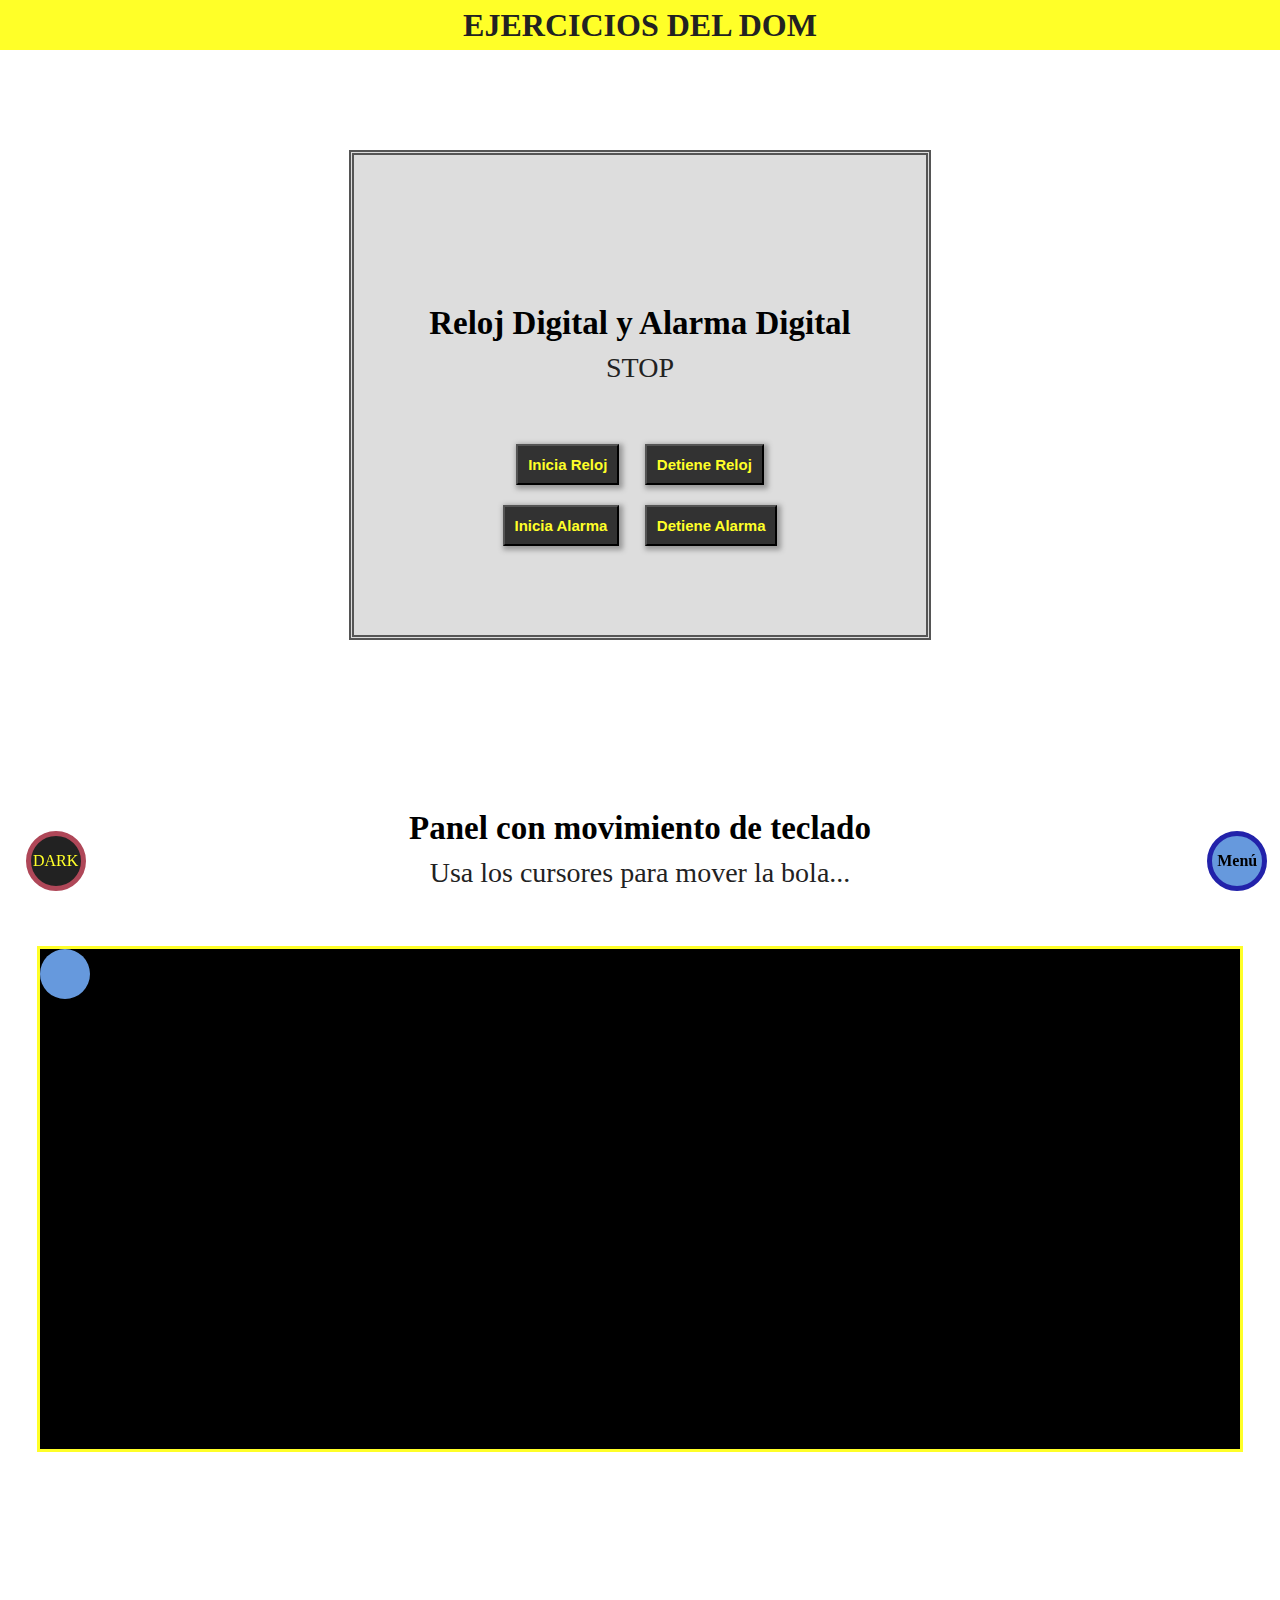
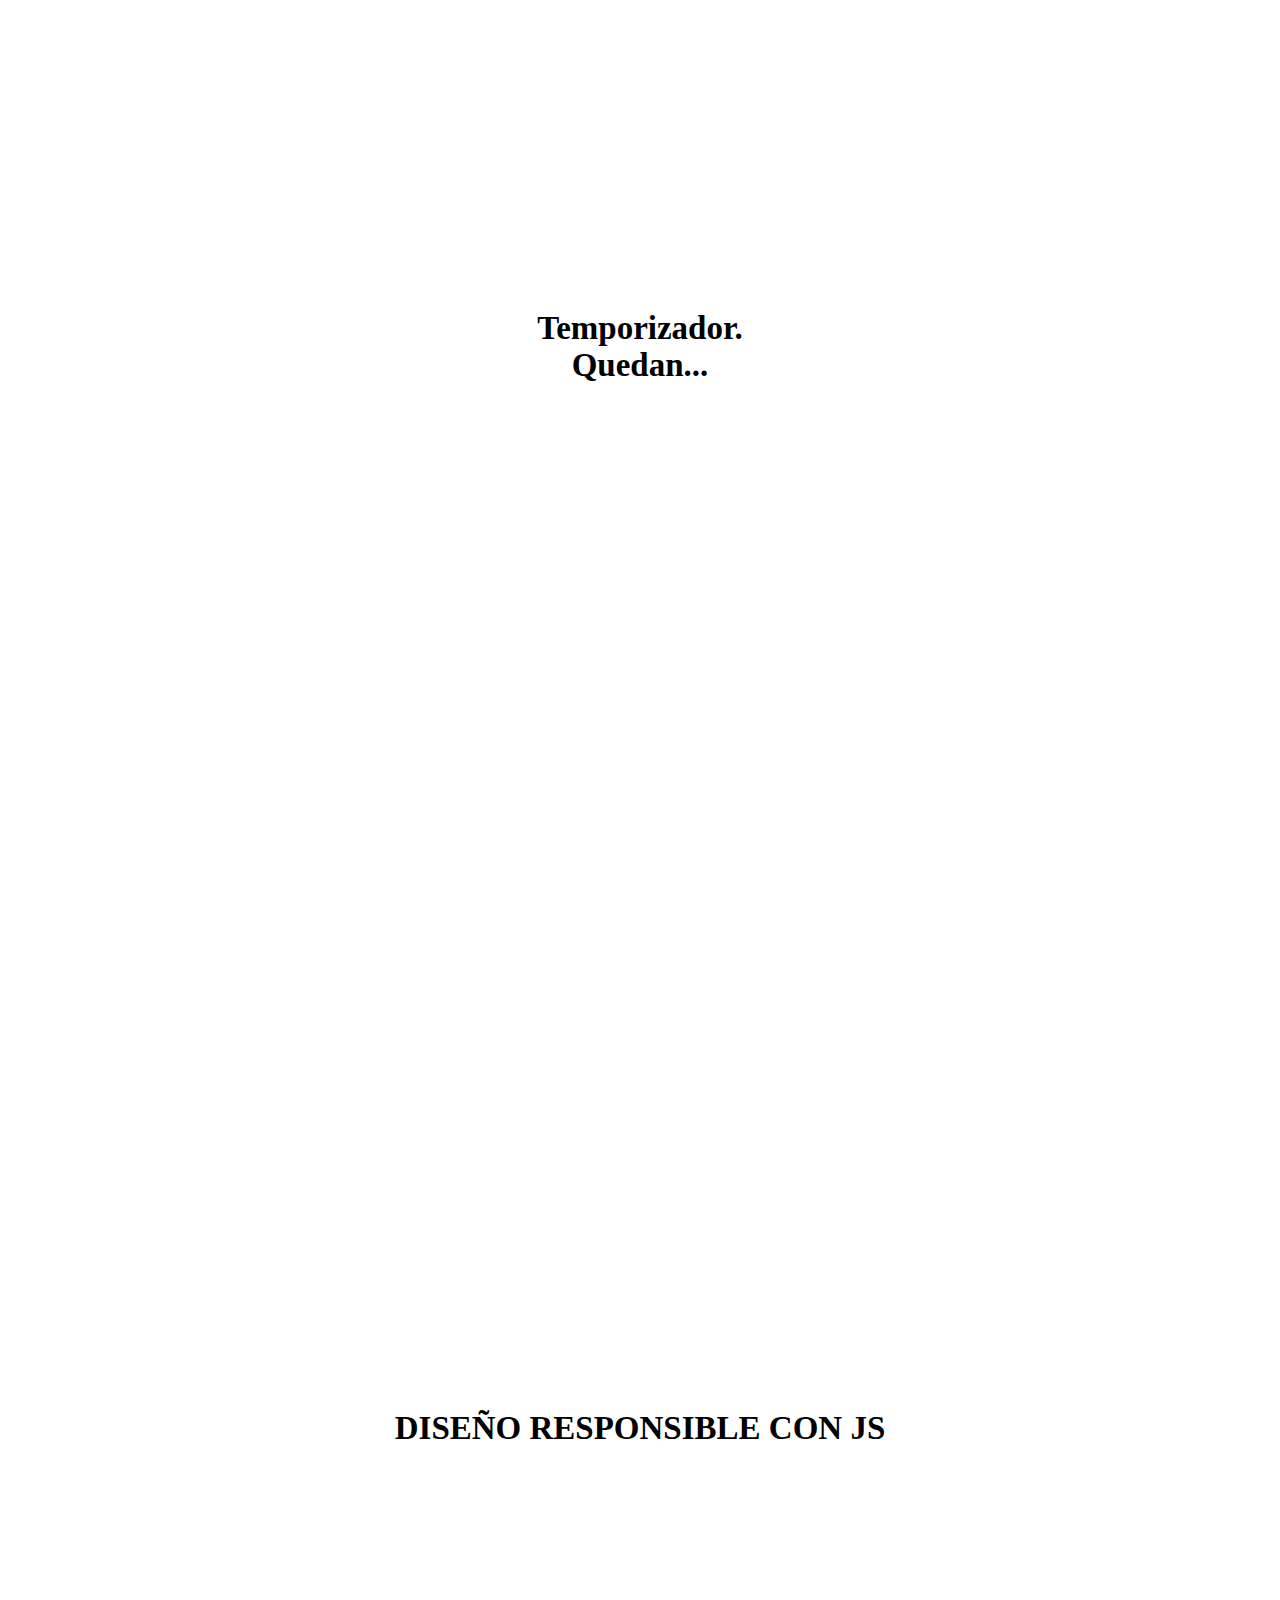
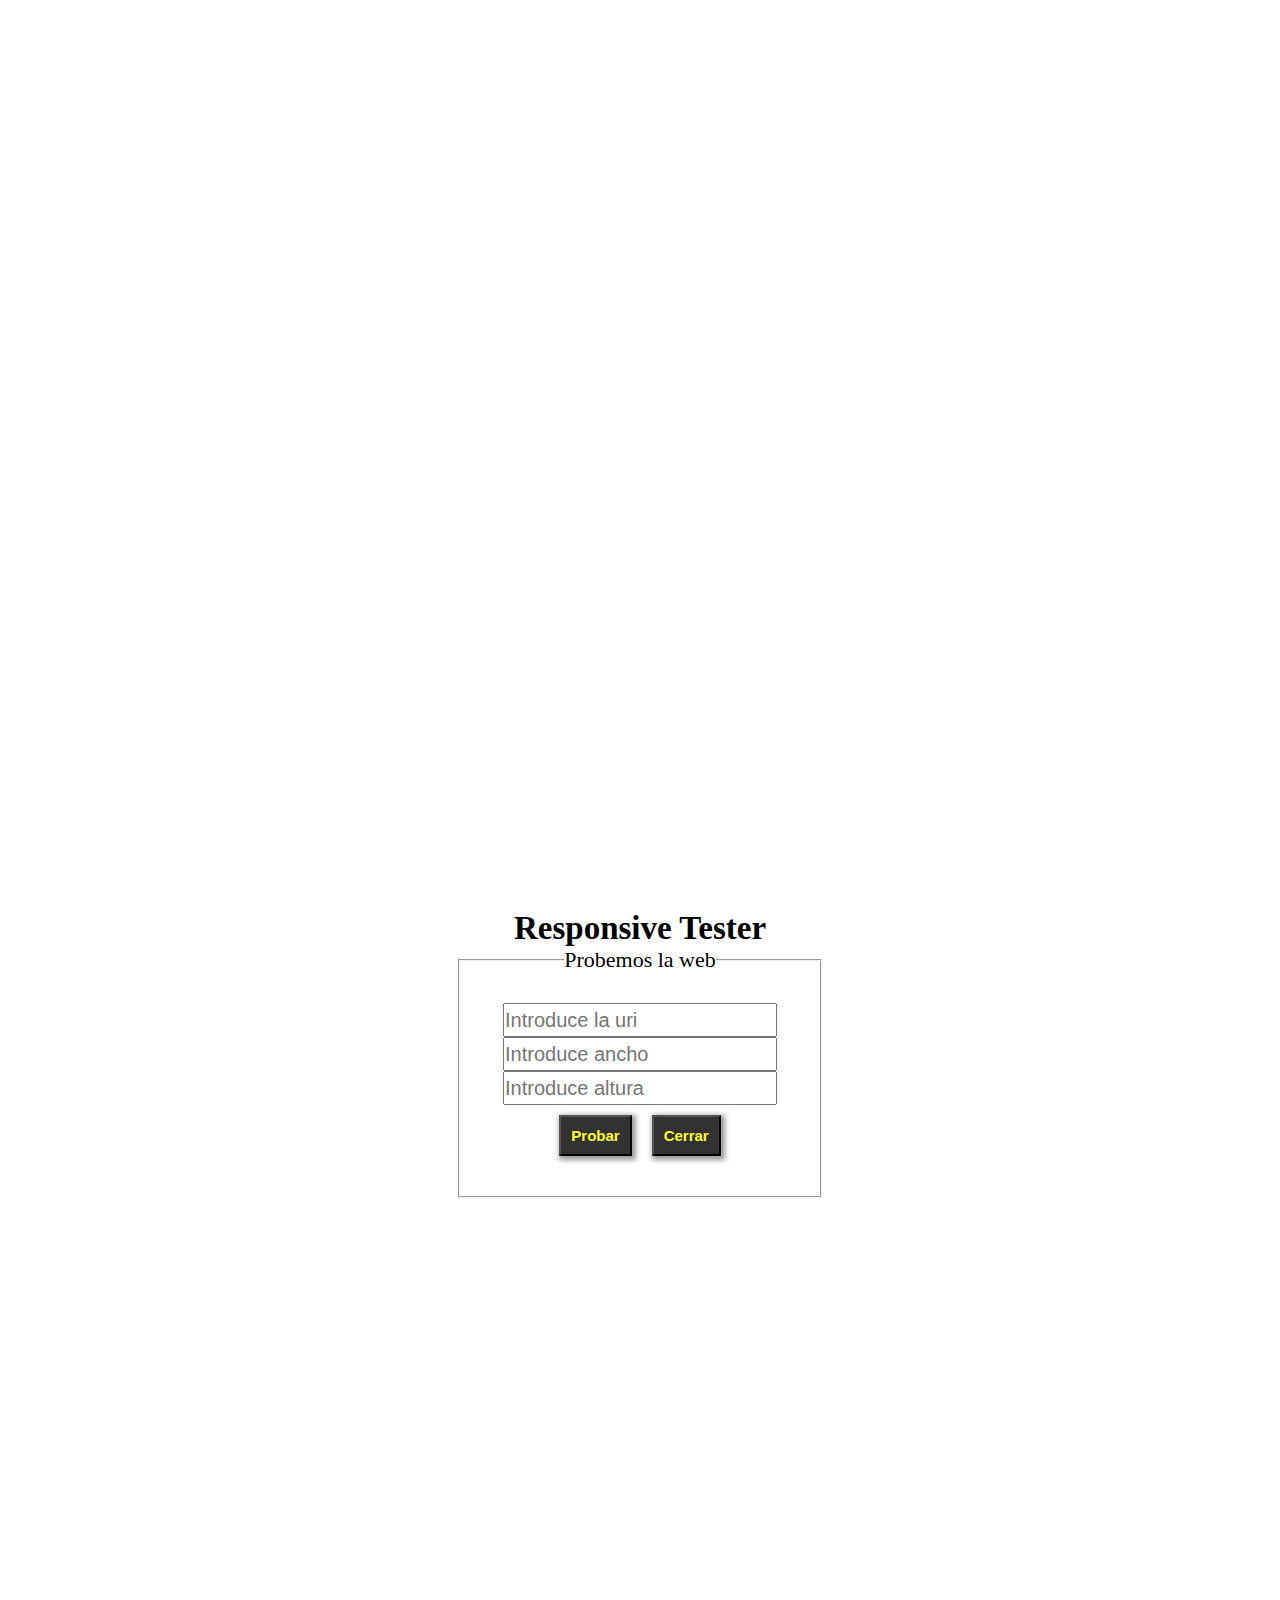
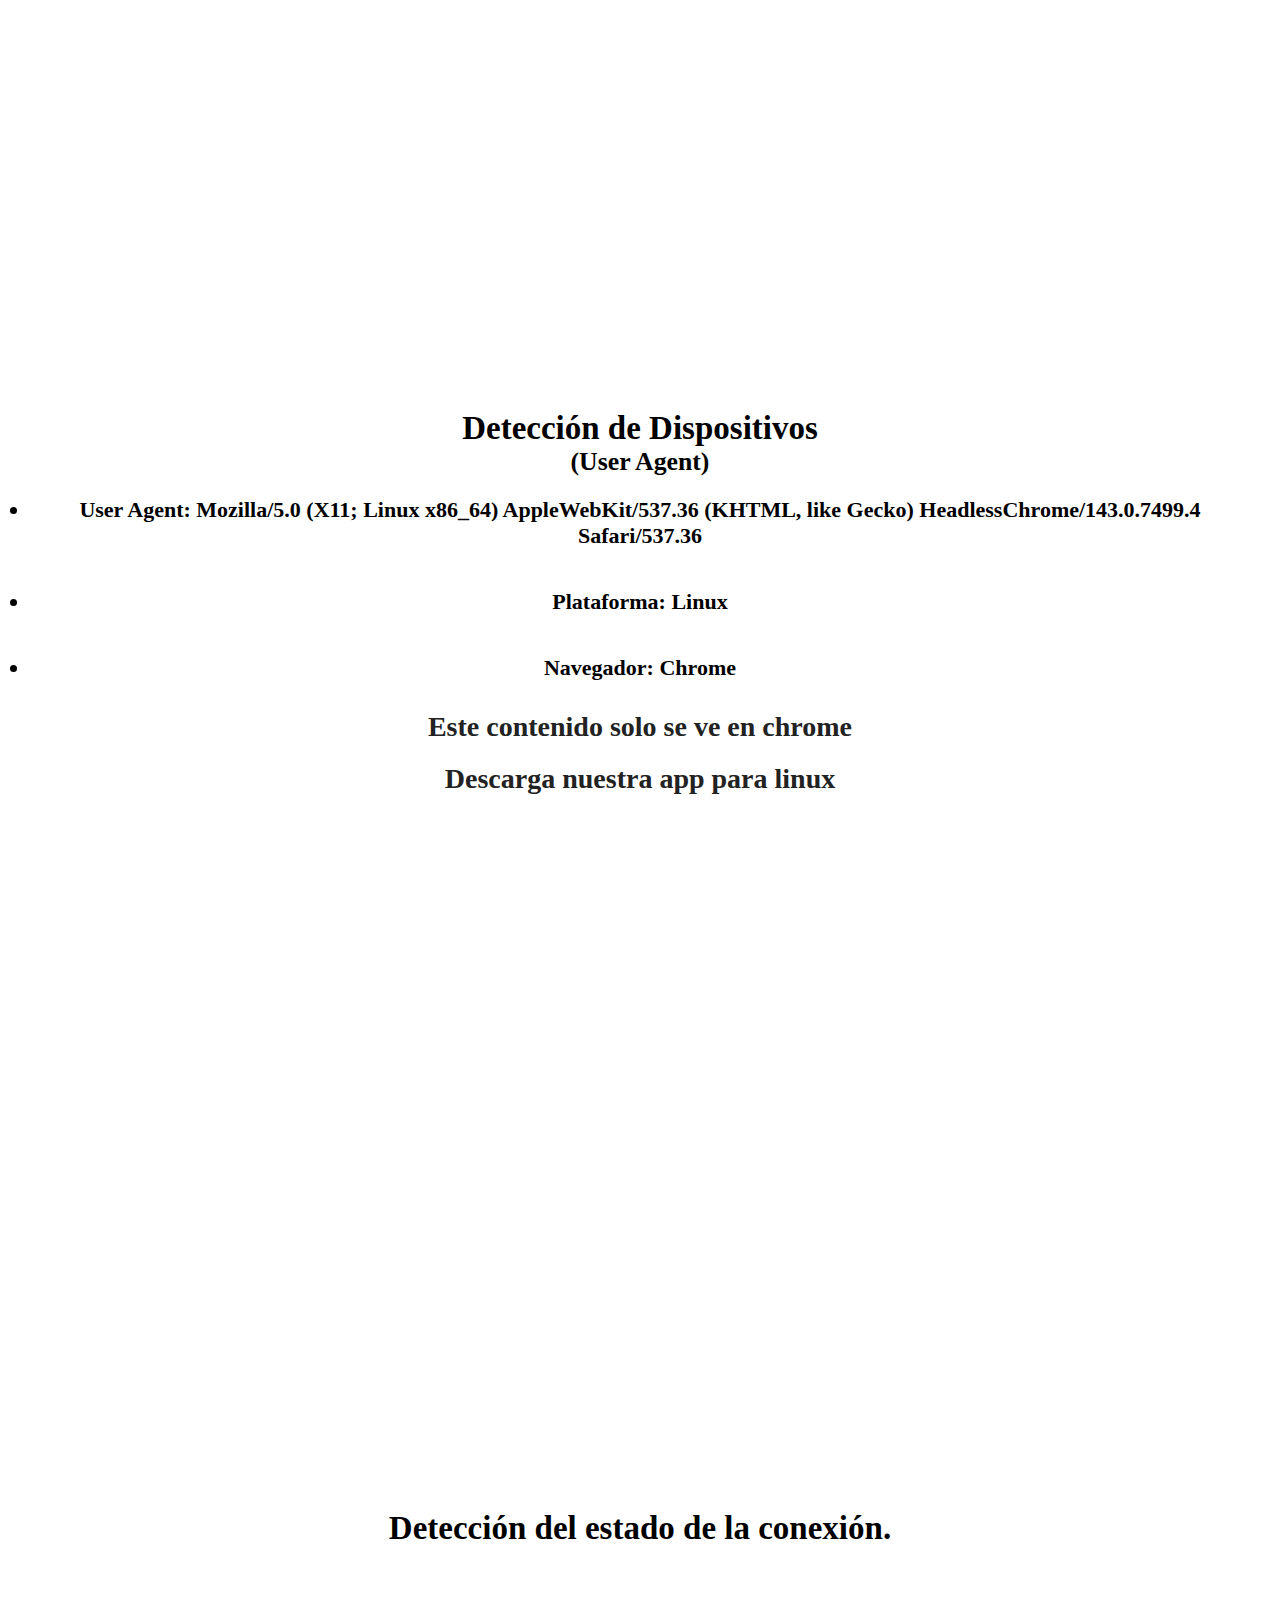
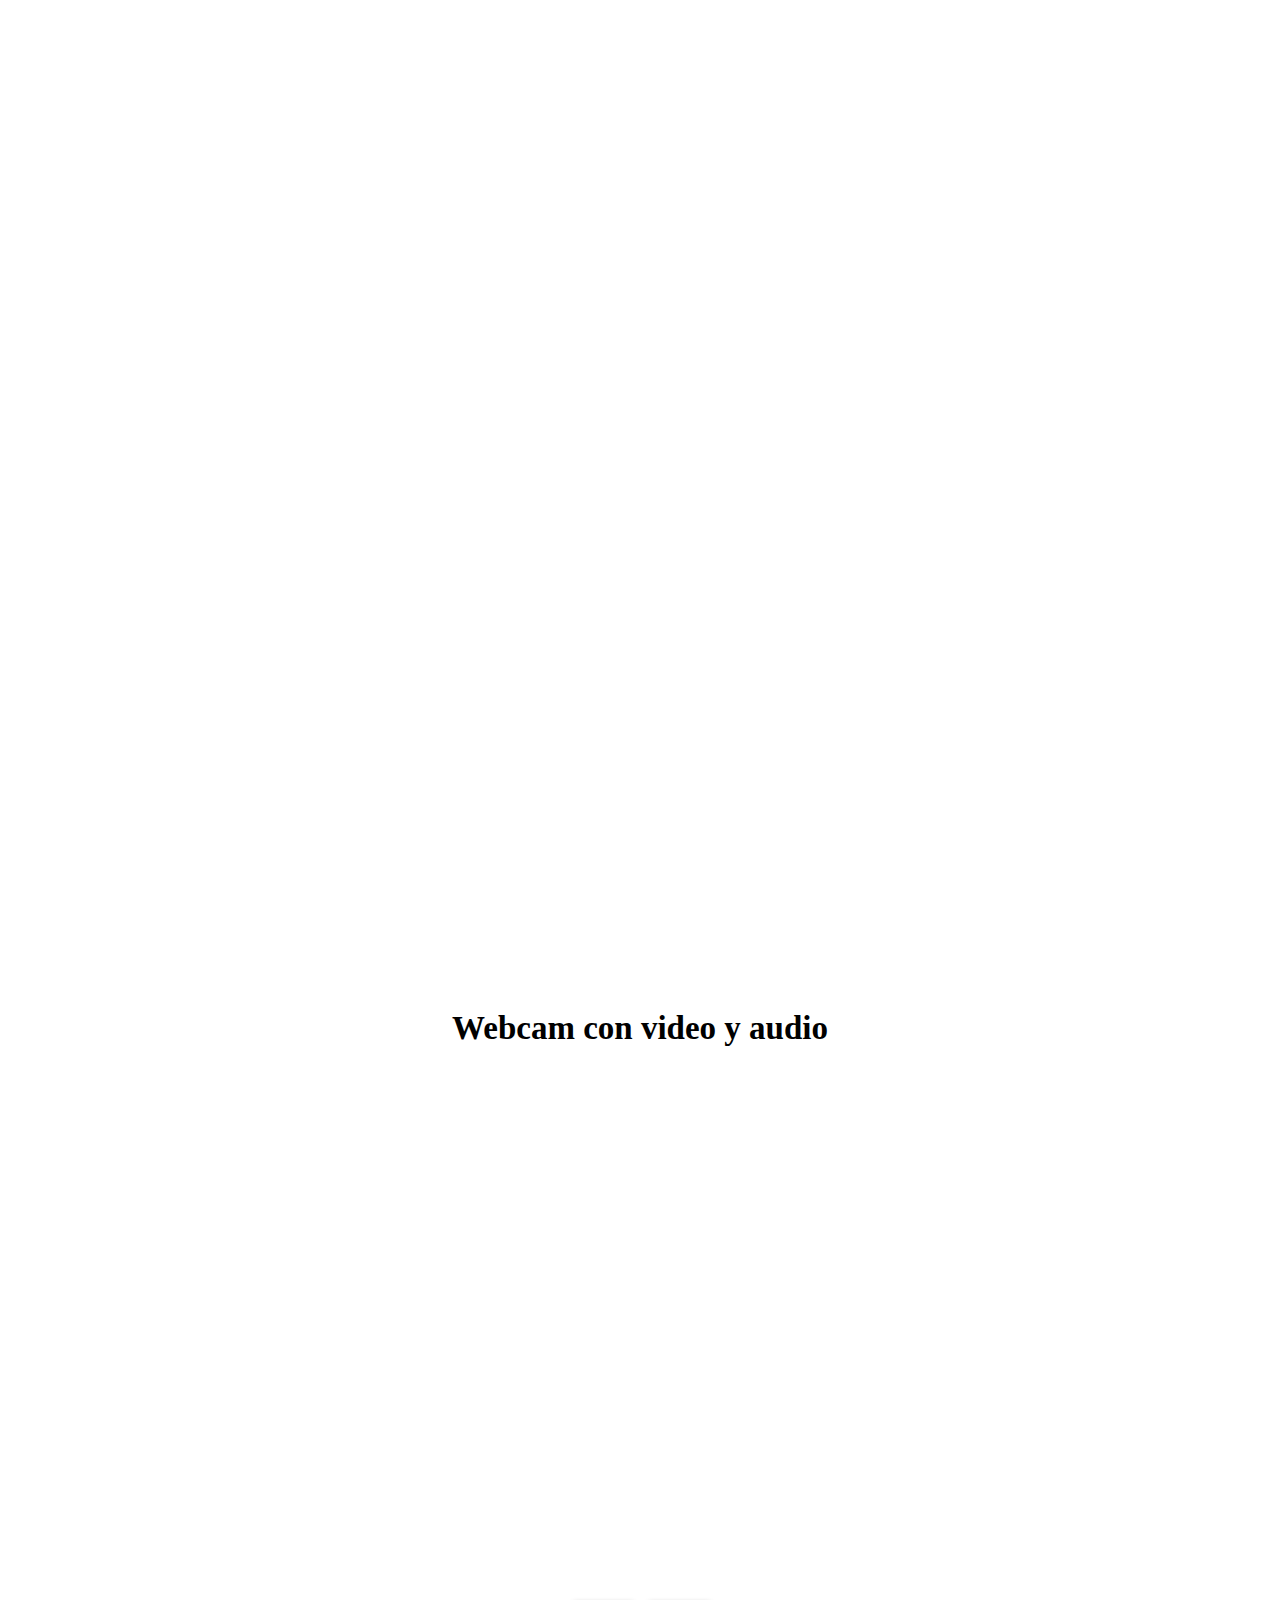
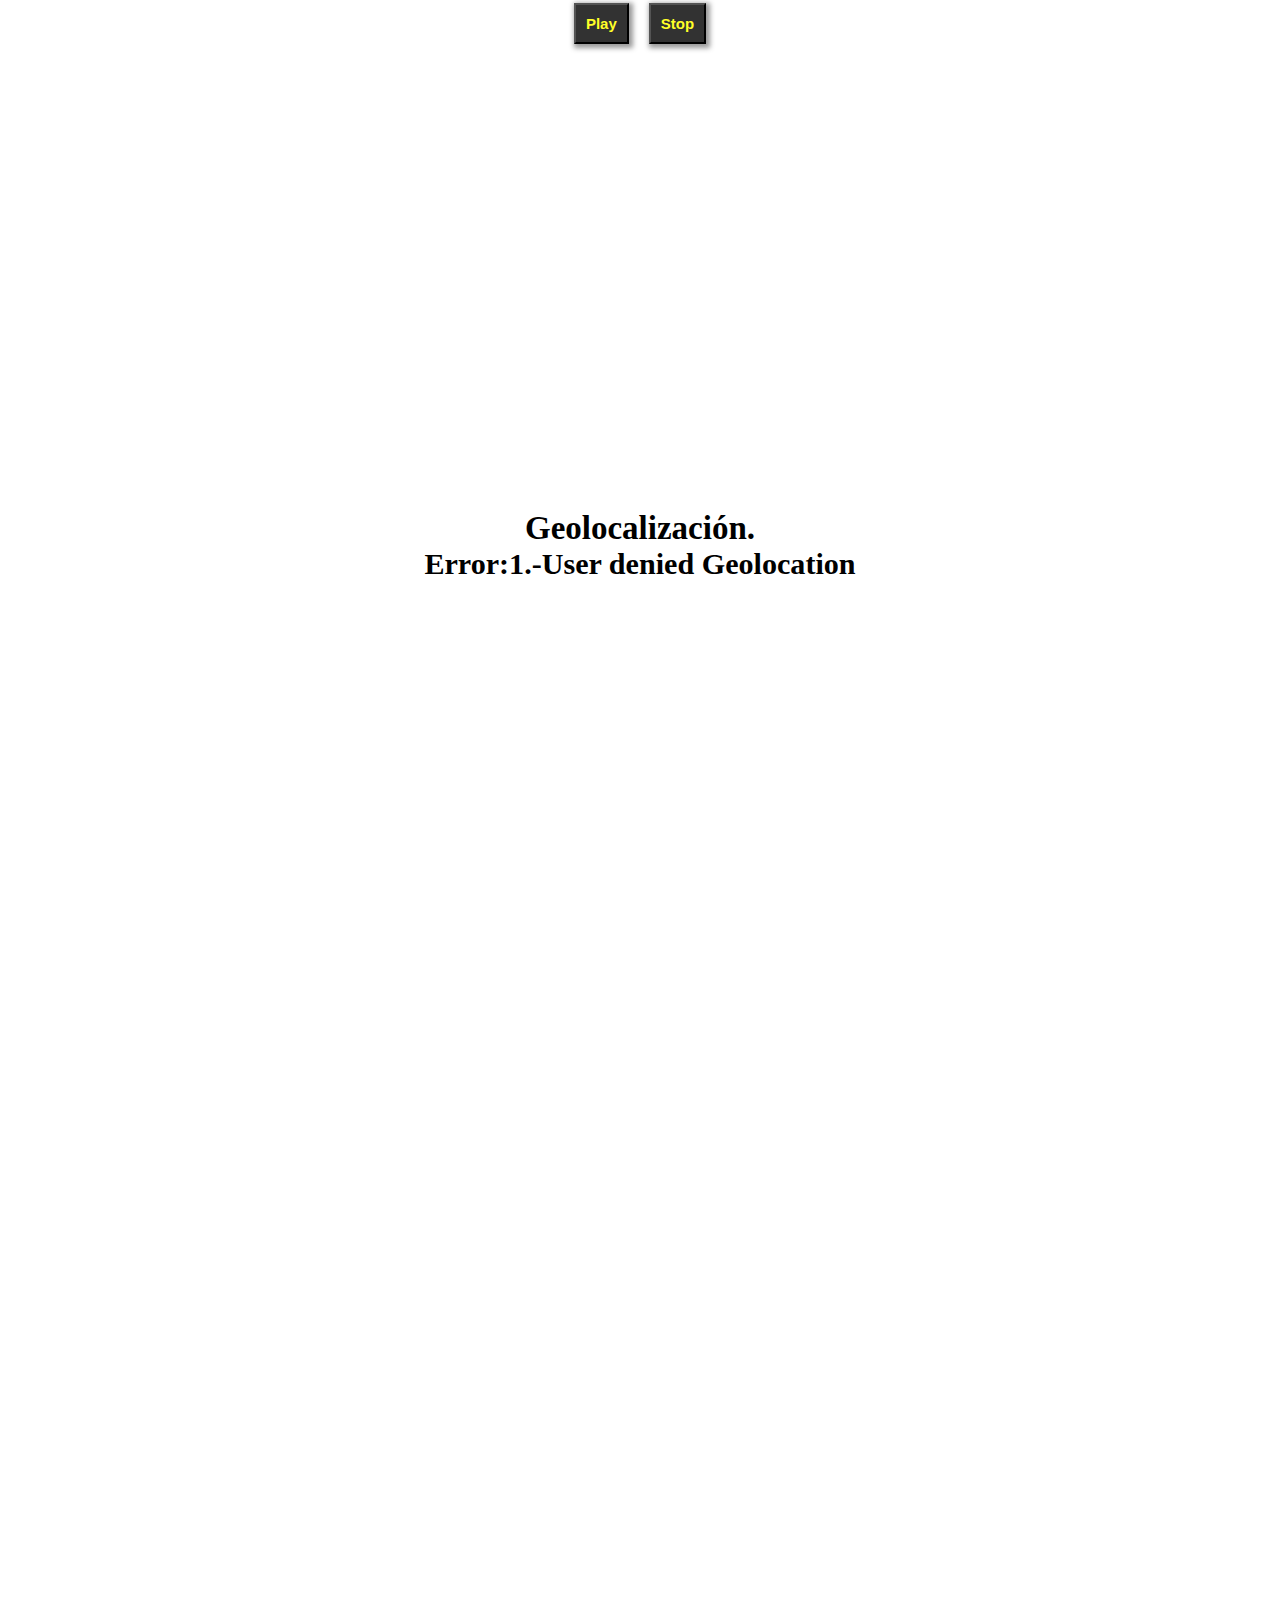
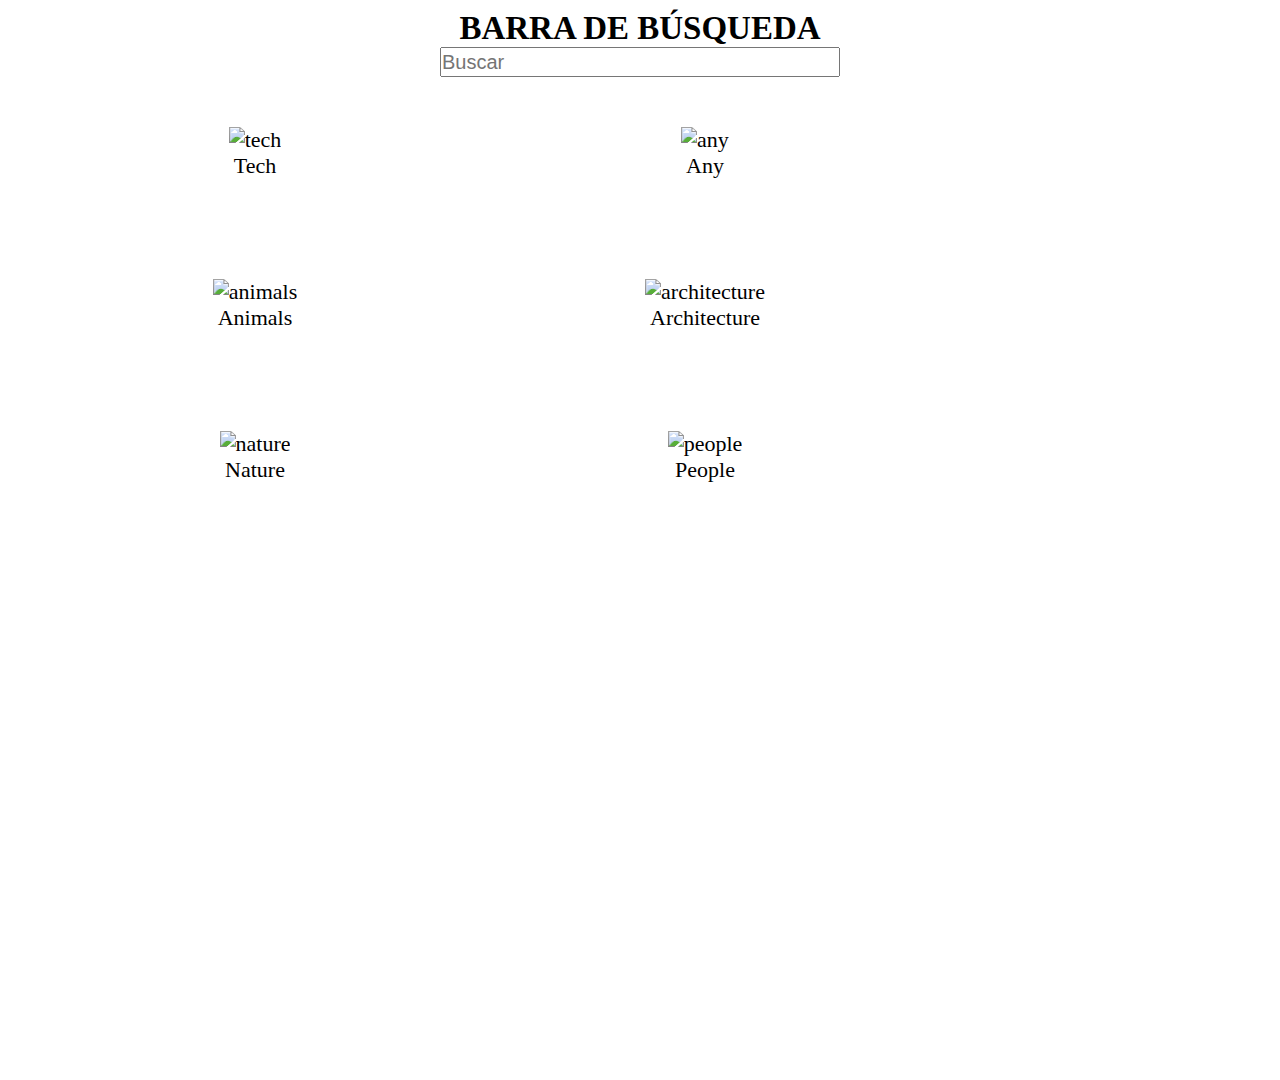
==== commit 7f1eaab7: "Busqueda rapida instalada" ====
--- a/index.html
+++ b/index.html
@@ -38,6 +38,12 @@
             </a>
             <a href="#webyaudio">
                 <li>Webcam</li>
+            </a>
+            <a href="#glocaliza">
+                <li>Geolocalización</li>
+            </a>
+            <a href="#busqueda">
+                <li>Barra de búsqueda.</li>
             </a>
             <a href="#glocaliza">
                 <li>Geolocalización</li>
@@ -128,6 +134,46 @@
             <h3 id="geoResult"></h3>
                       
         </article>
+        <article id="busqueda">
+            <h2>BARRA DE BÚSQUEDA</h2>
+            <input type="search" id="searching" name="searching" placeholder="Buscar"/>
+           <div class="cards ">
+         
+            <figure class="card ">
+                <img src="https://placeimg.com/200/200/tech" alt="tech">
+                <figcaption>Tech</figcaption>
+            </figure>
+        
+           
+            <figure  class="card">
+                <img src="https://placeimg.com/200/200/any" alt="any">
+                <figcaption>Any</figcaption>
+            </figure>
+           
+          
+            <figure class="card">
+                <img src="https://placeimg.com/200/200/animals" alt="animals">
+                <figcaption>Animals</figcaption>
+            </figure>
+           
+            <figure class="card">
+                <img src="https://placeimg.com/200/200/architecture" alt="architecture">
+                <figcaption>Architecture</figcaption>
+            </figure>
+       
+            <figure class="card">
+                <img src="https://placeimg.com/200/200/nature" alt="nature">
+                <figcaption>Nature  </figcaption>
+            </figure>
+          
+           
+            <figure class="card">
+                <img src="https://placeimg.com/200/200/people" alt="people">
+                <figcaption>People</figcaption>
+            </figure>
+         
+        </div>
+        </article>
     </main>
 
     <div class="botonDesactivado" id="boton">Menú</div>
--- a/css/hamburguesa.css
+++ b/css/hamburguesa.css
@@ -232,7 +232,7 @@
     margin :0 auto;
     padding:30px;
     }
-fieldset input{
+ input{
     width:90%;
     height:30px;
     font-size:20px;
@@ -258,12 +258,37 @@
 }
 #webcam{
     padding:10px;
+}
+.cards{
+    display:flex;
+    flex-direction: row;
+    flex-wrap: wrap;
+    justify-content: start;
+    margin:auto;
+}
+.card{
+    margin:50px;
+    min-width:350px;
+    width:1fr;
+    font-size:22px;
+    visibility:visible;
+    transition:all 0.2s linear;
    
-   
-
-    
-}
-
+}
+.card img{
+  width:100%;
+}
+.card figcaption{
+    font-size:22px;
+}
+#searching{
+    width:400px;
+}
+.ocultado{
+    visibility:hidden;
+    order:1;
+
+}
 @media screen and (max-width:1024px) {
     #boton2{
         right:14vw;
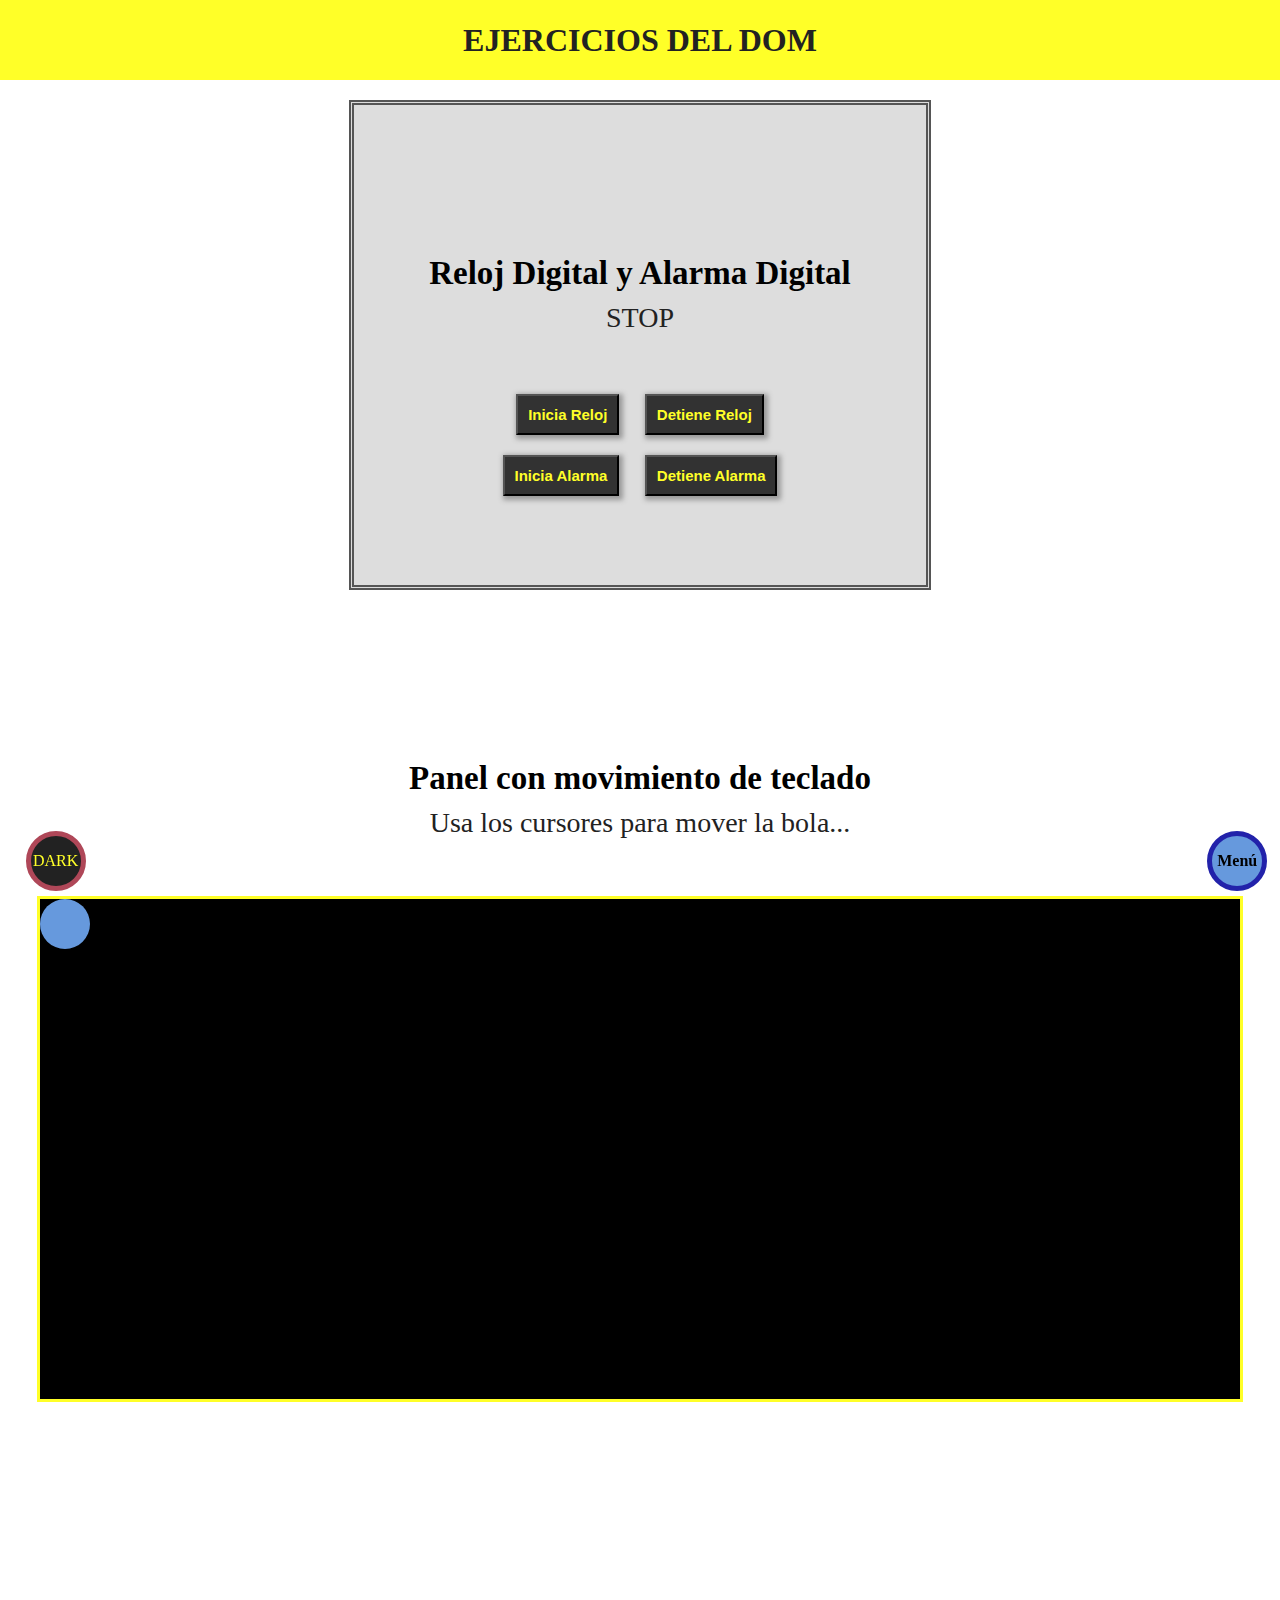
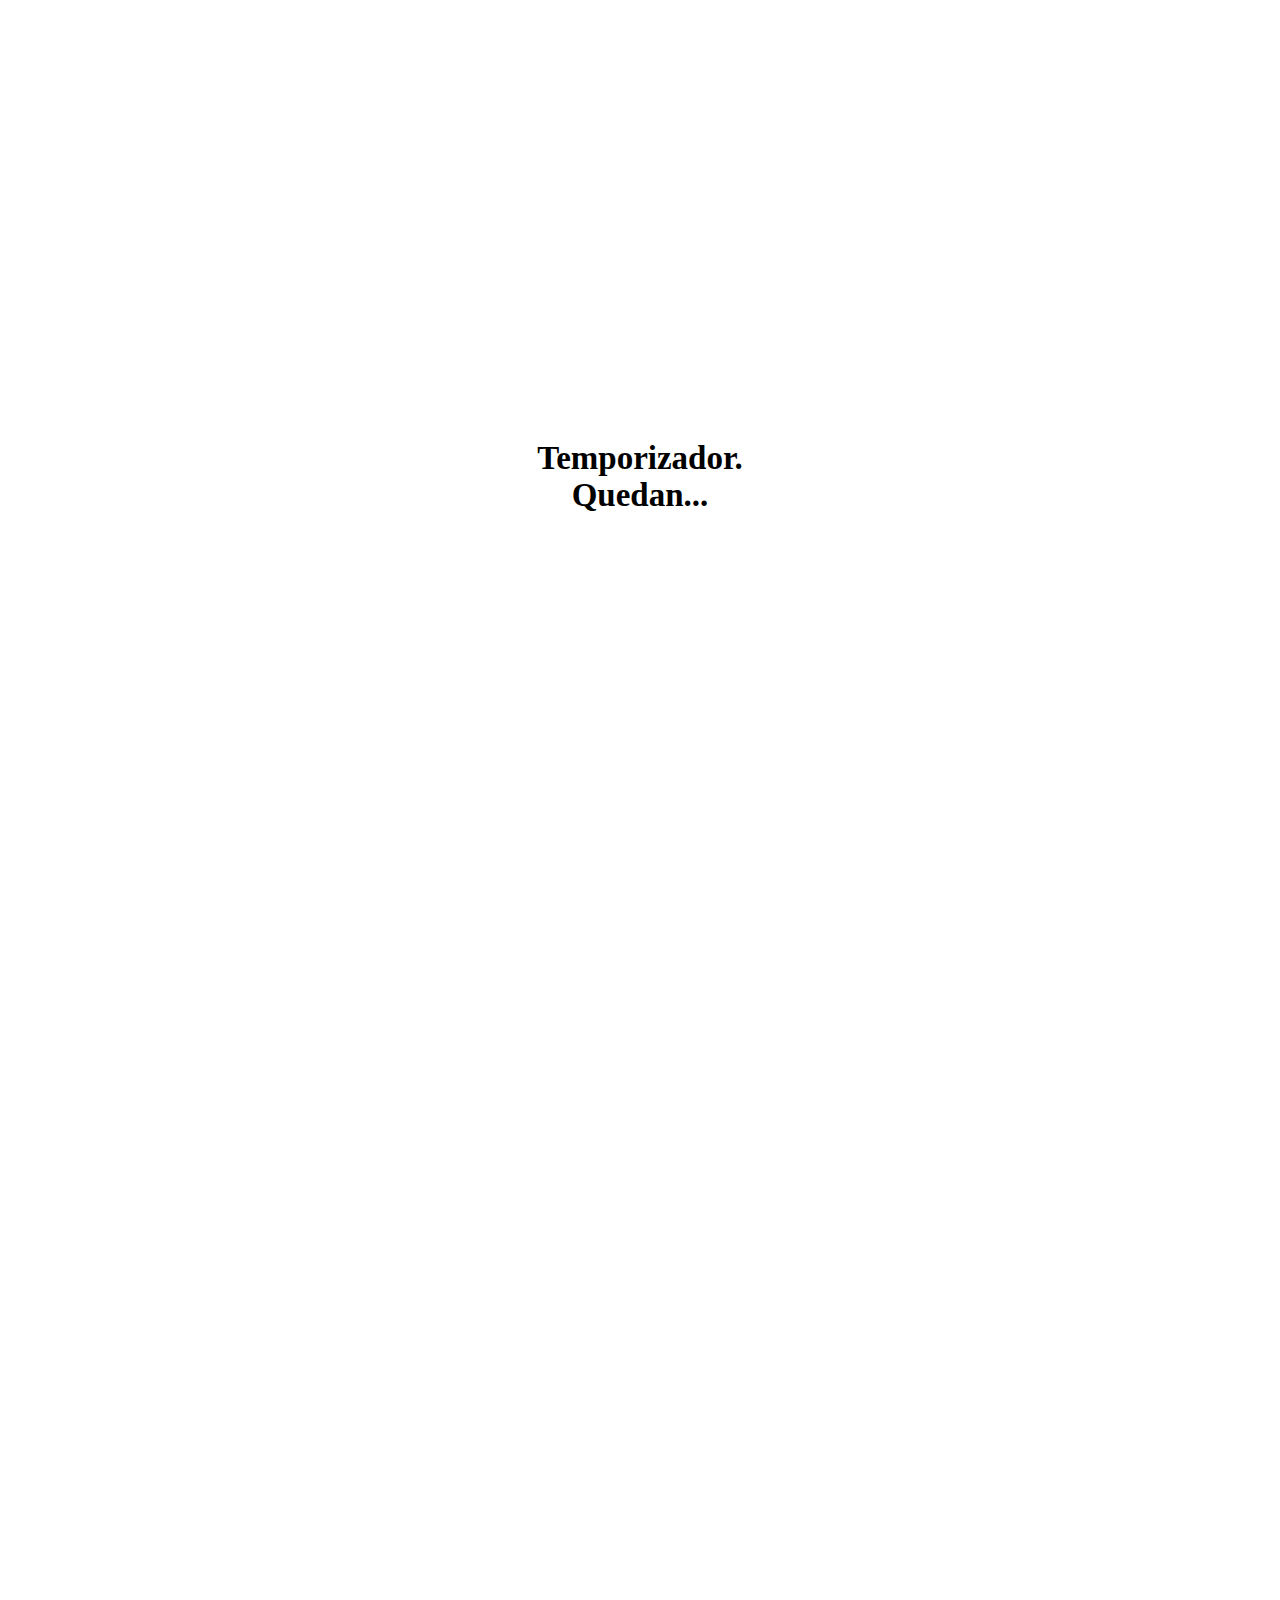
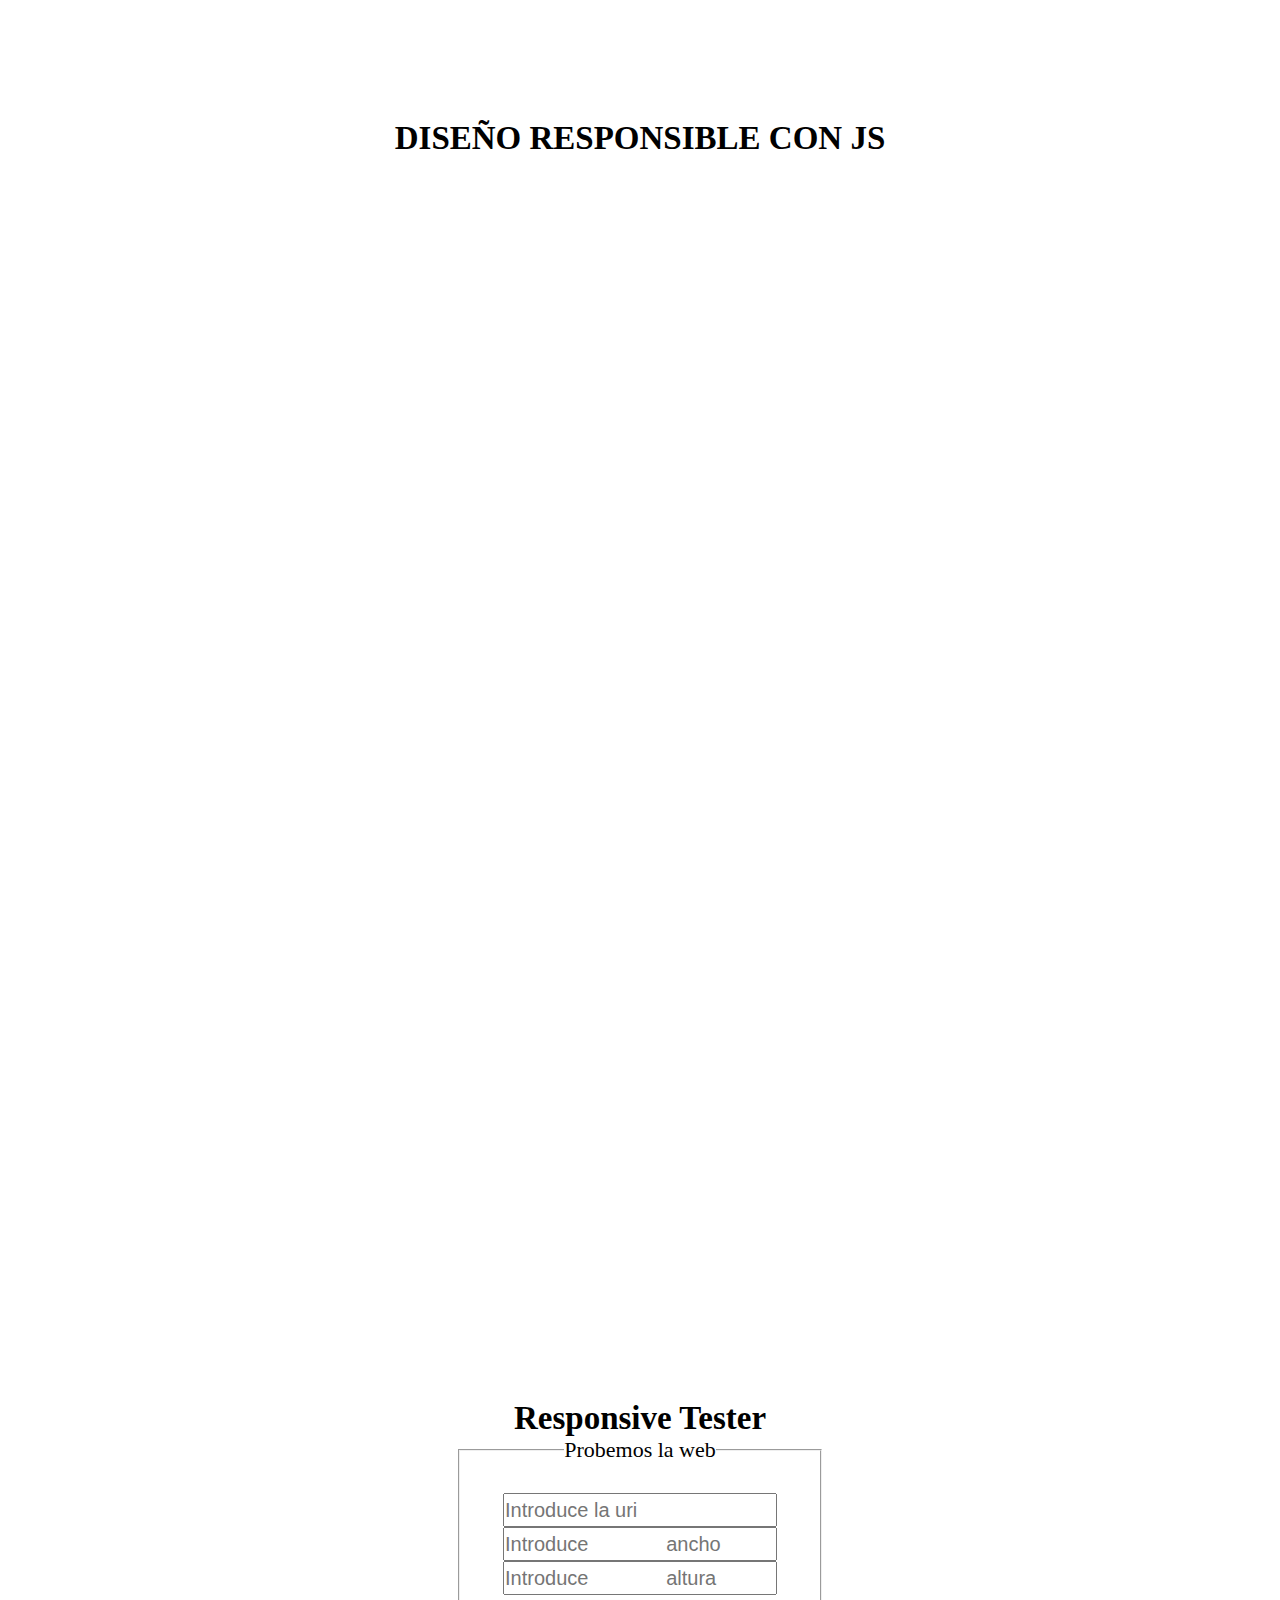
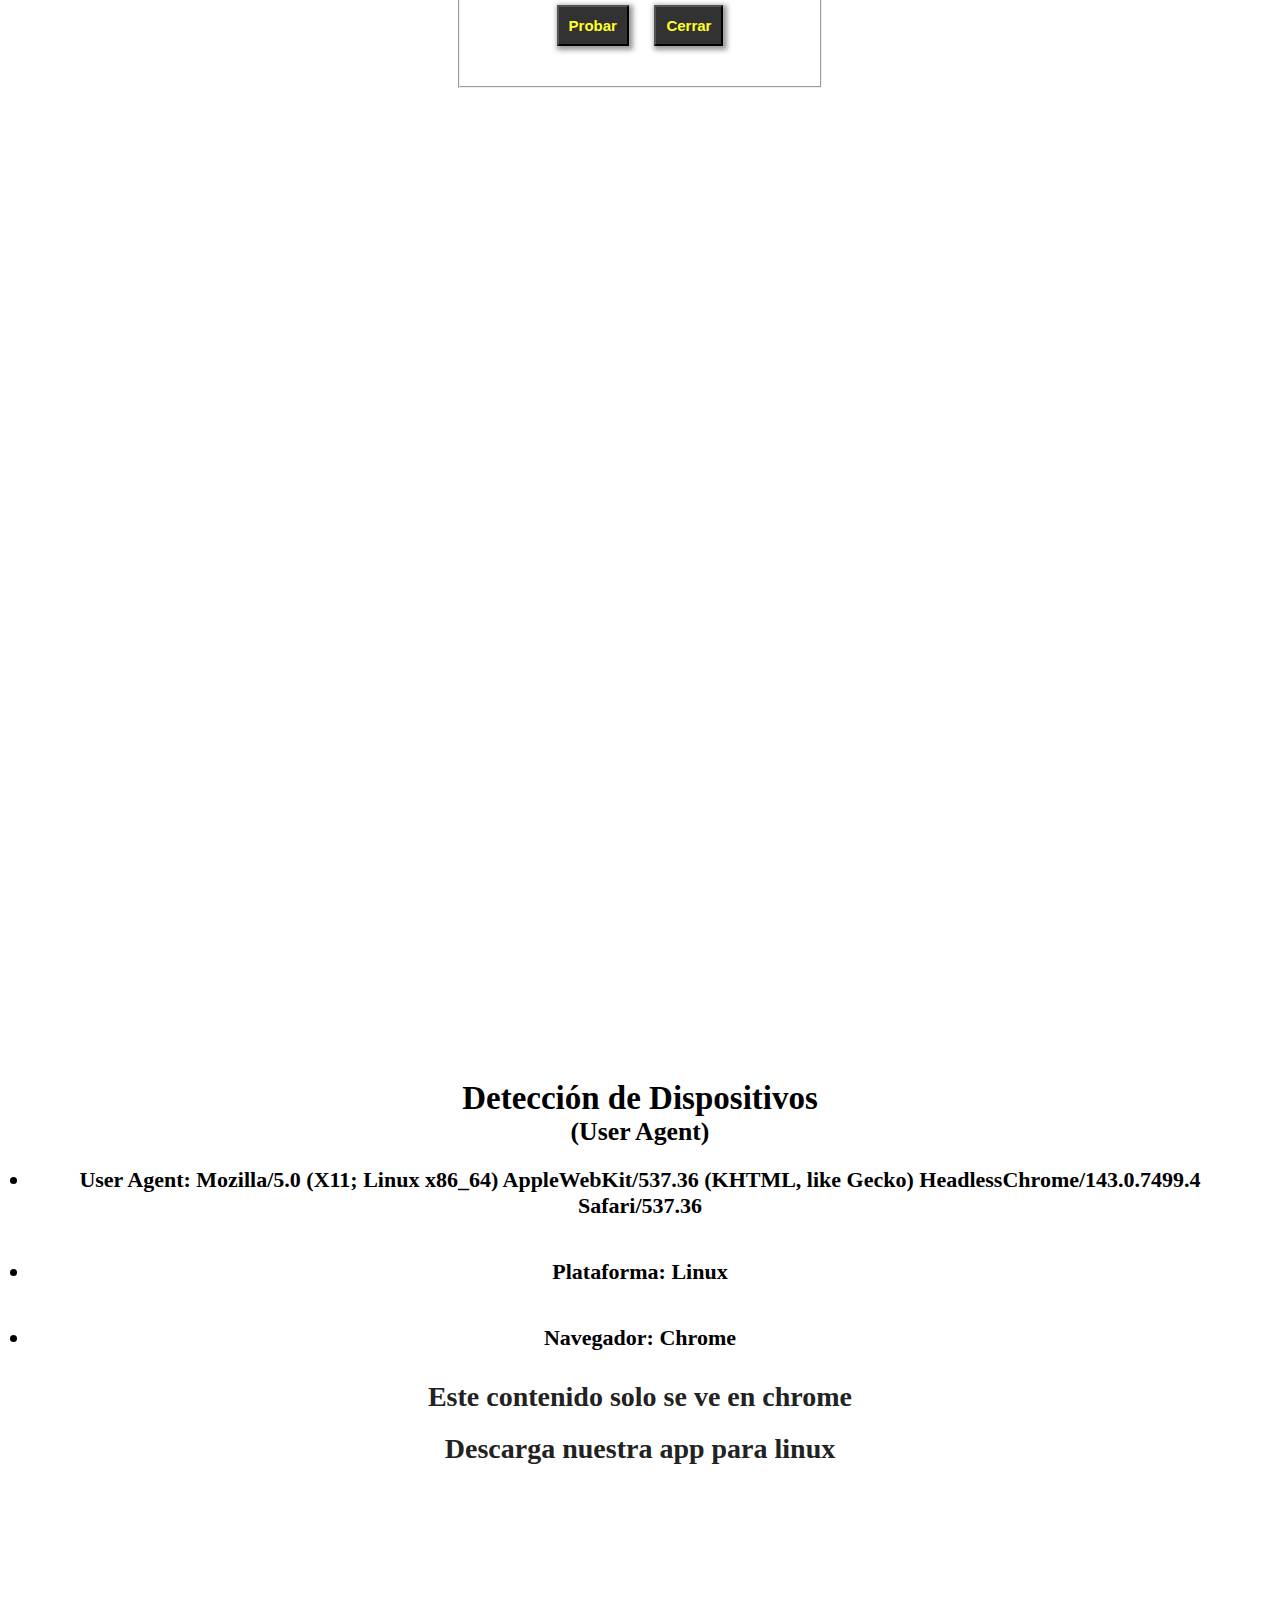
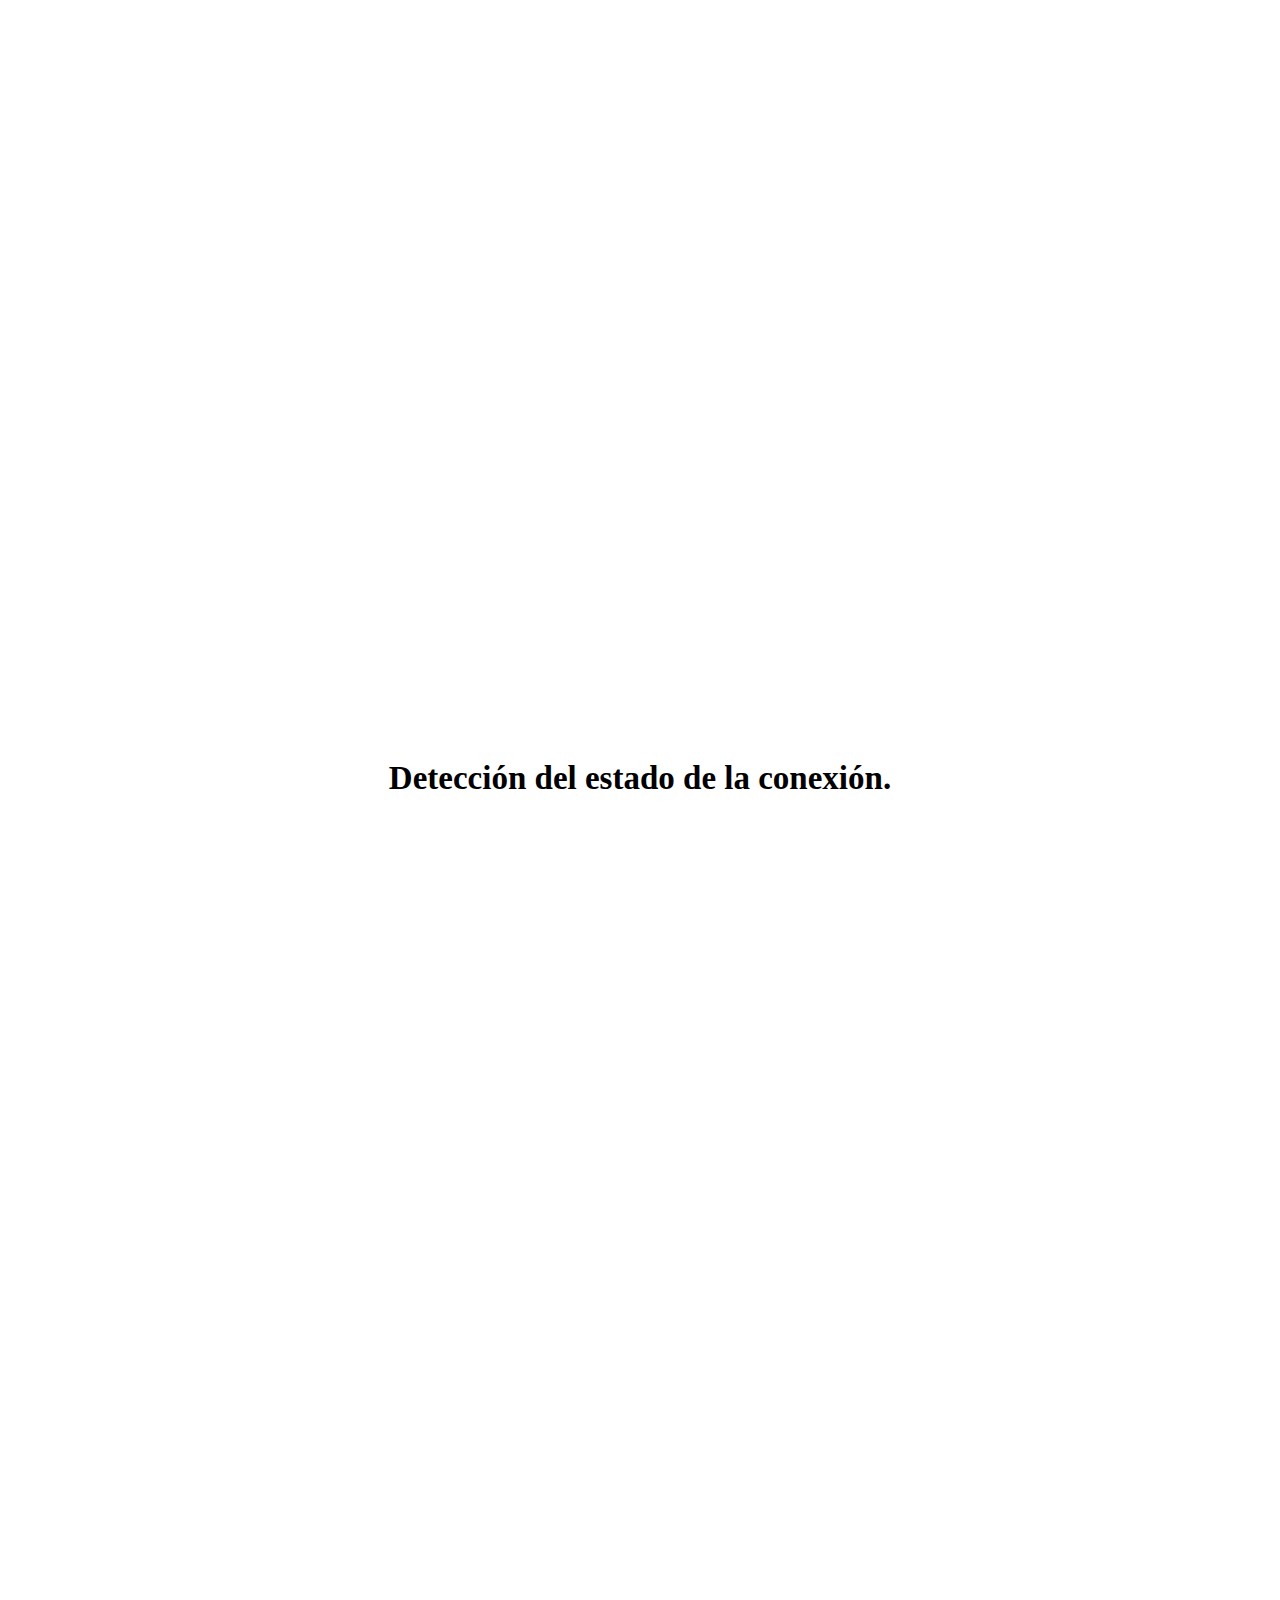
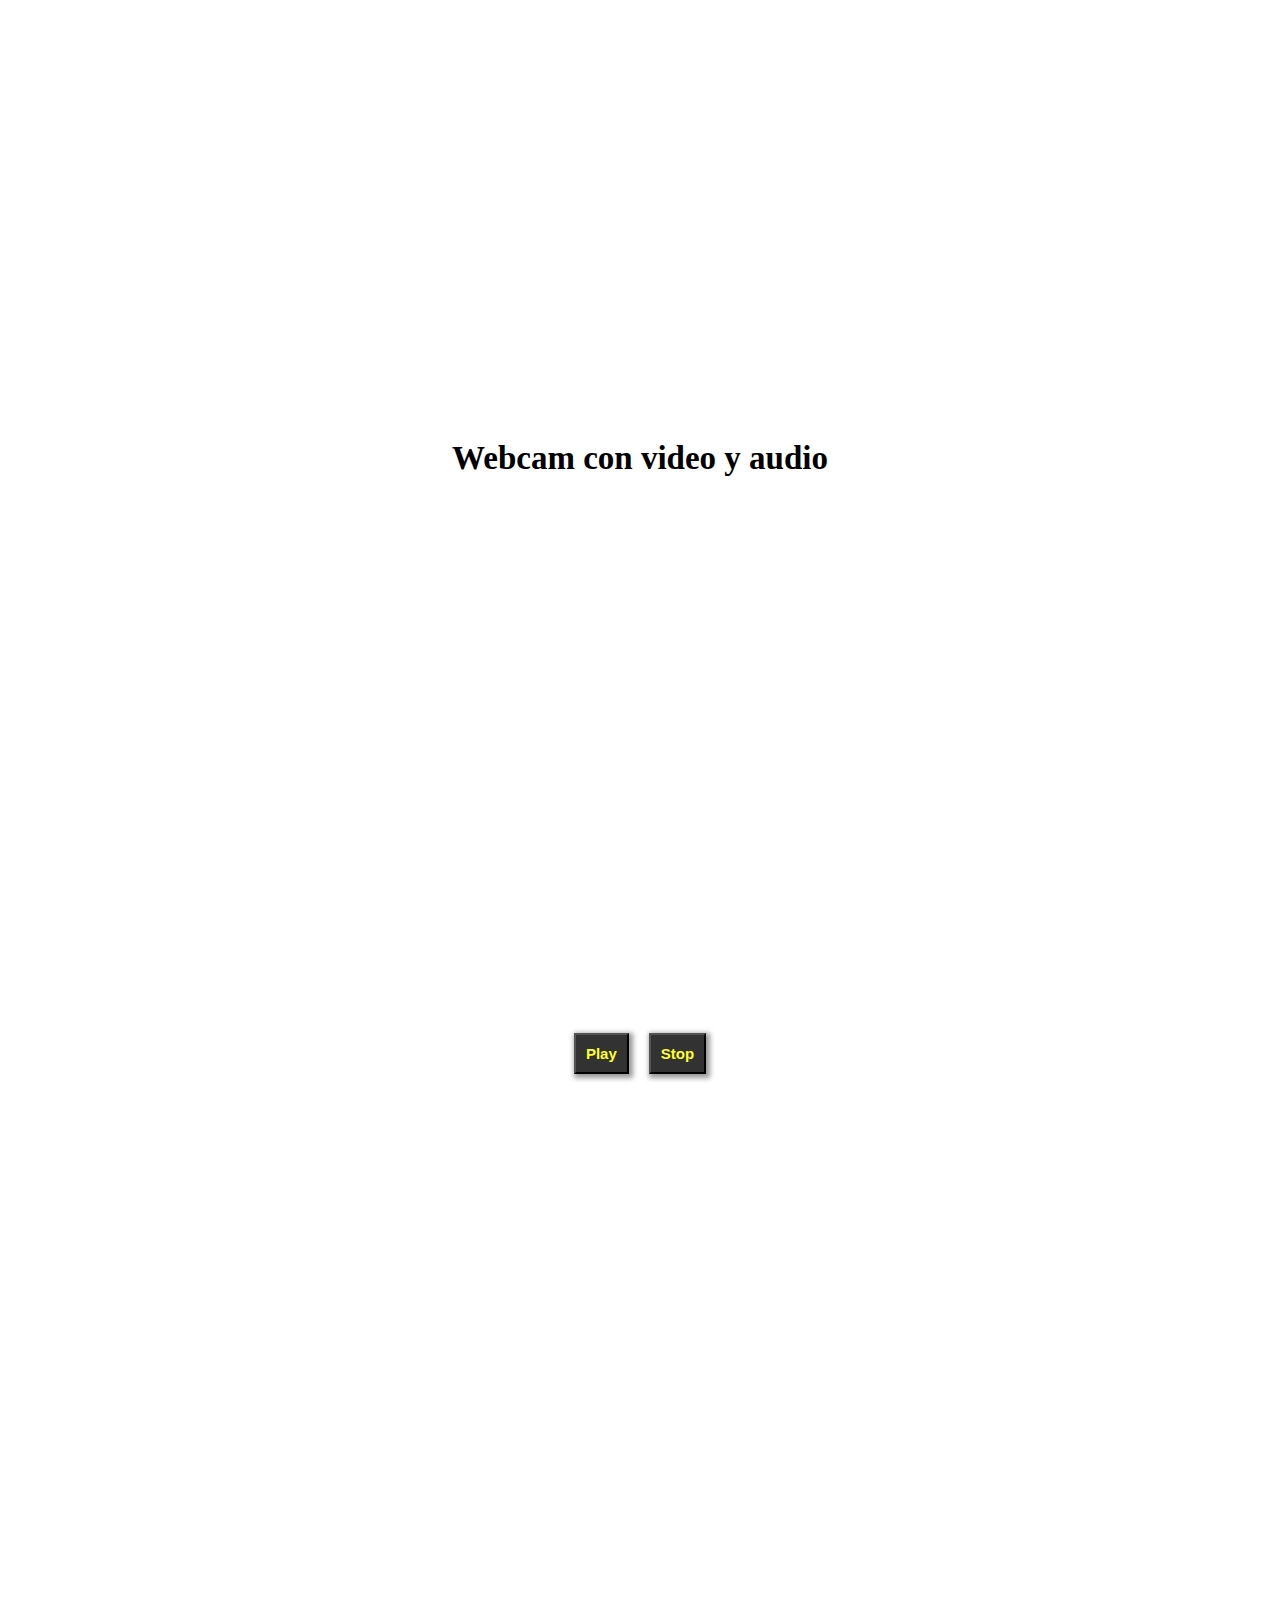
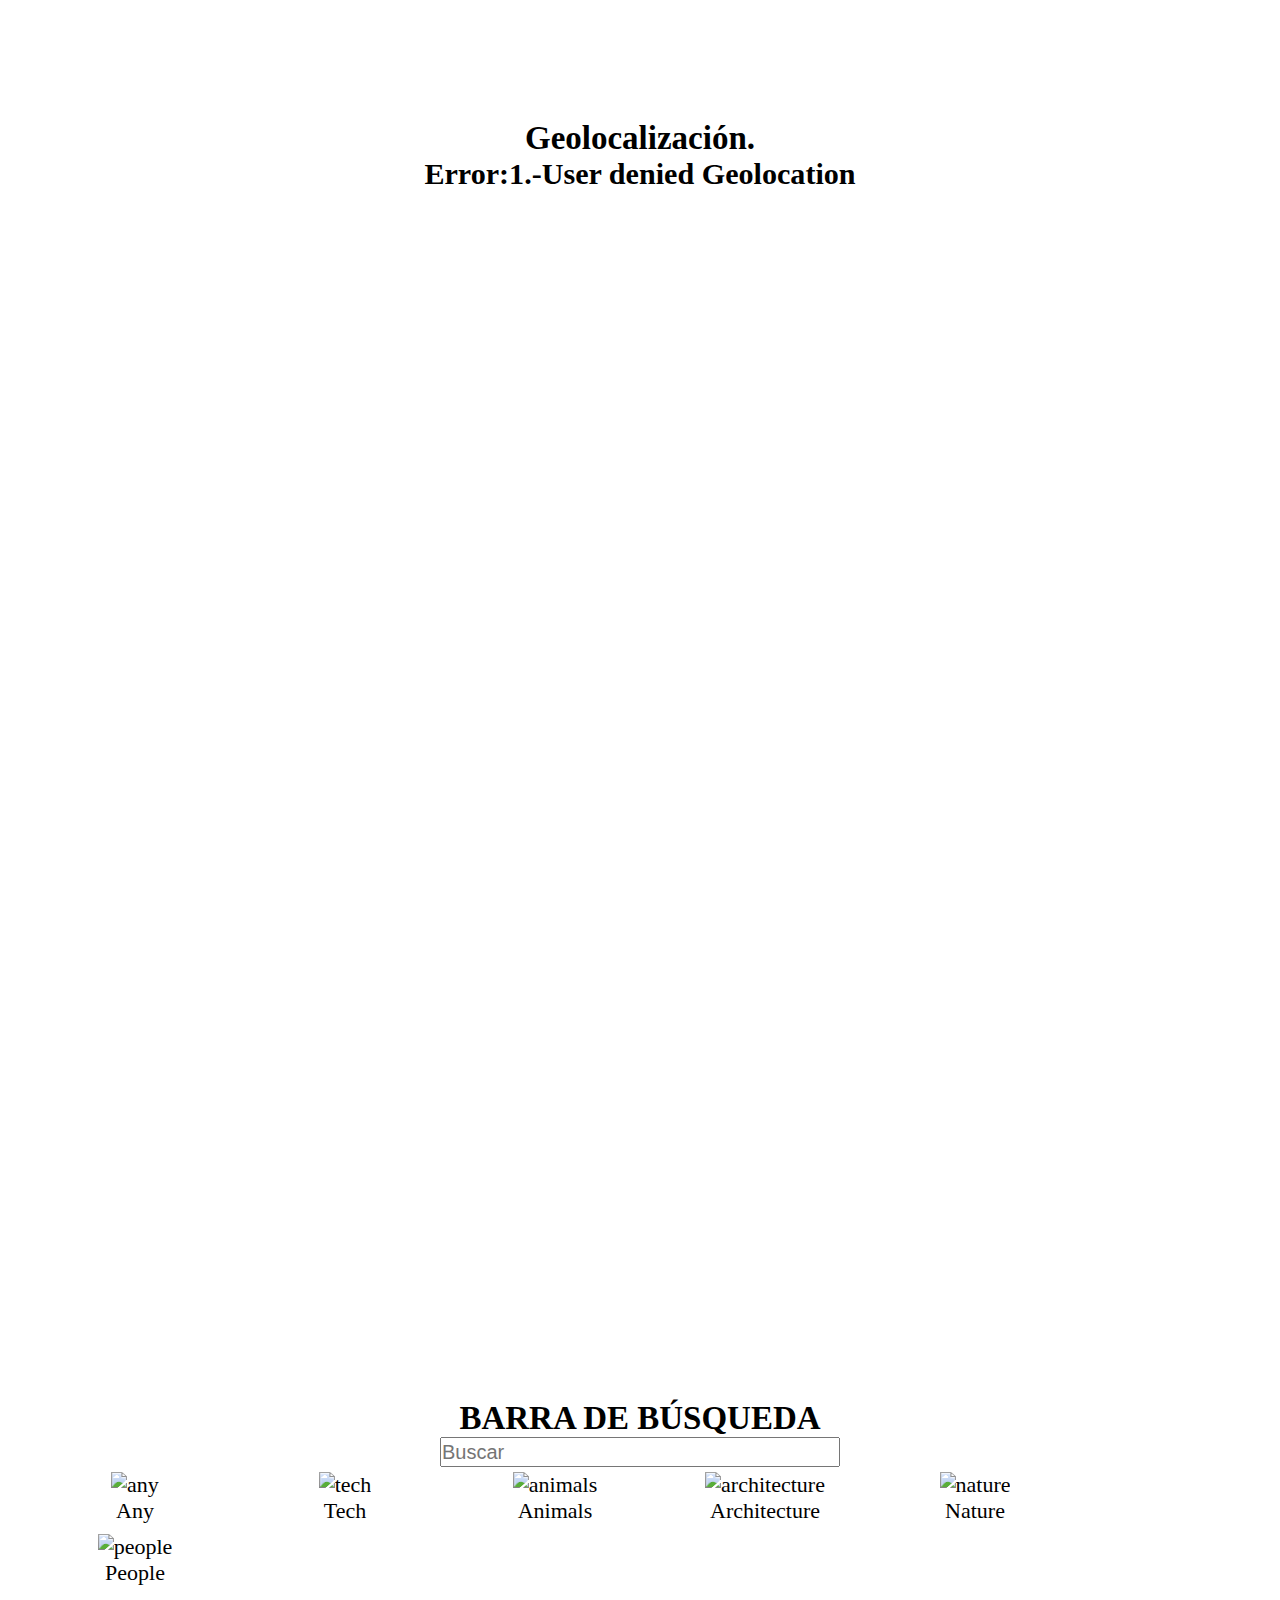
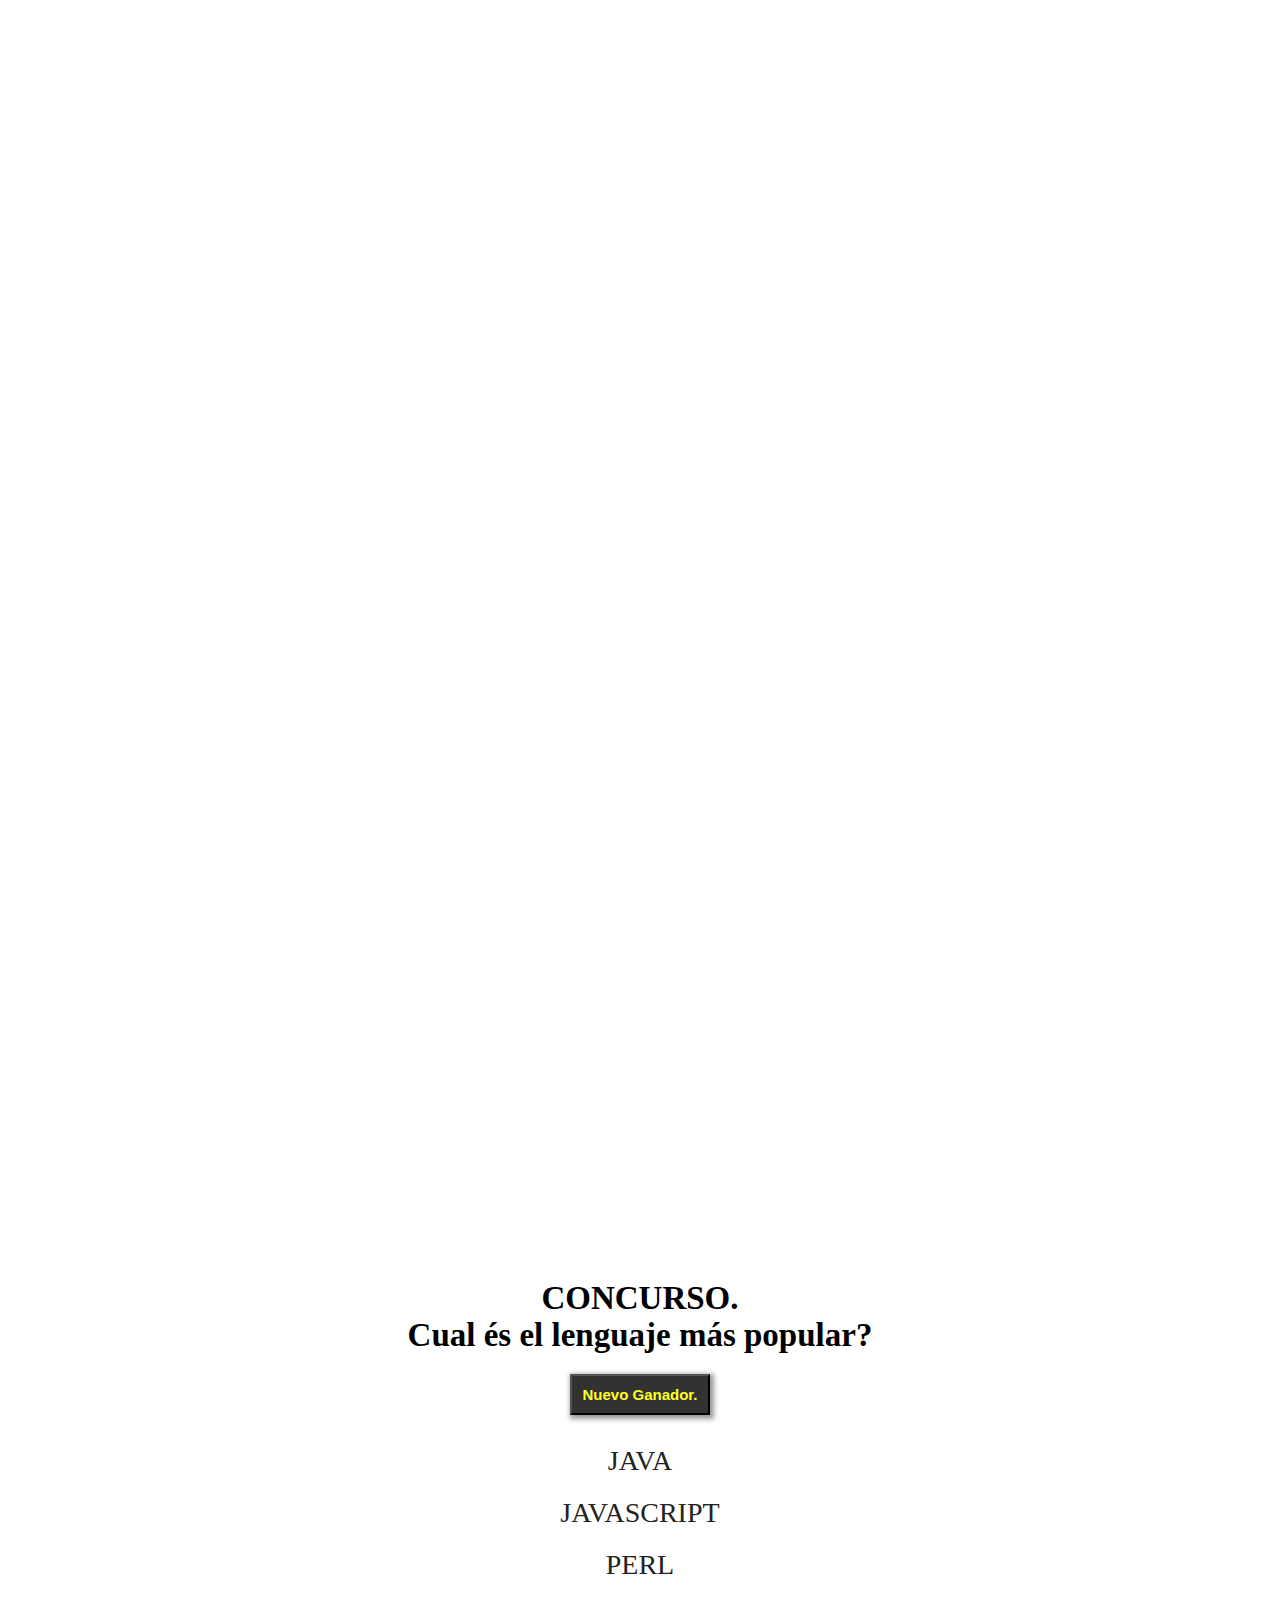
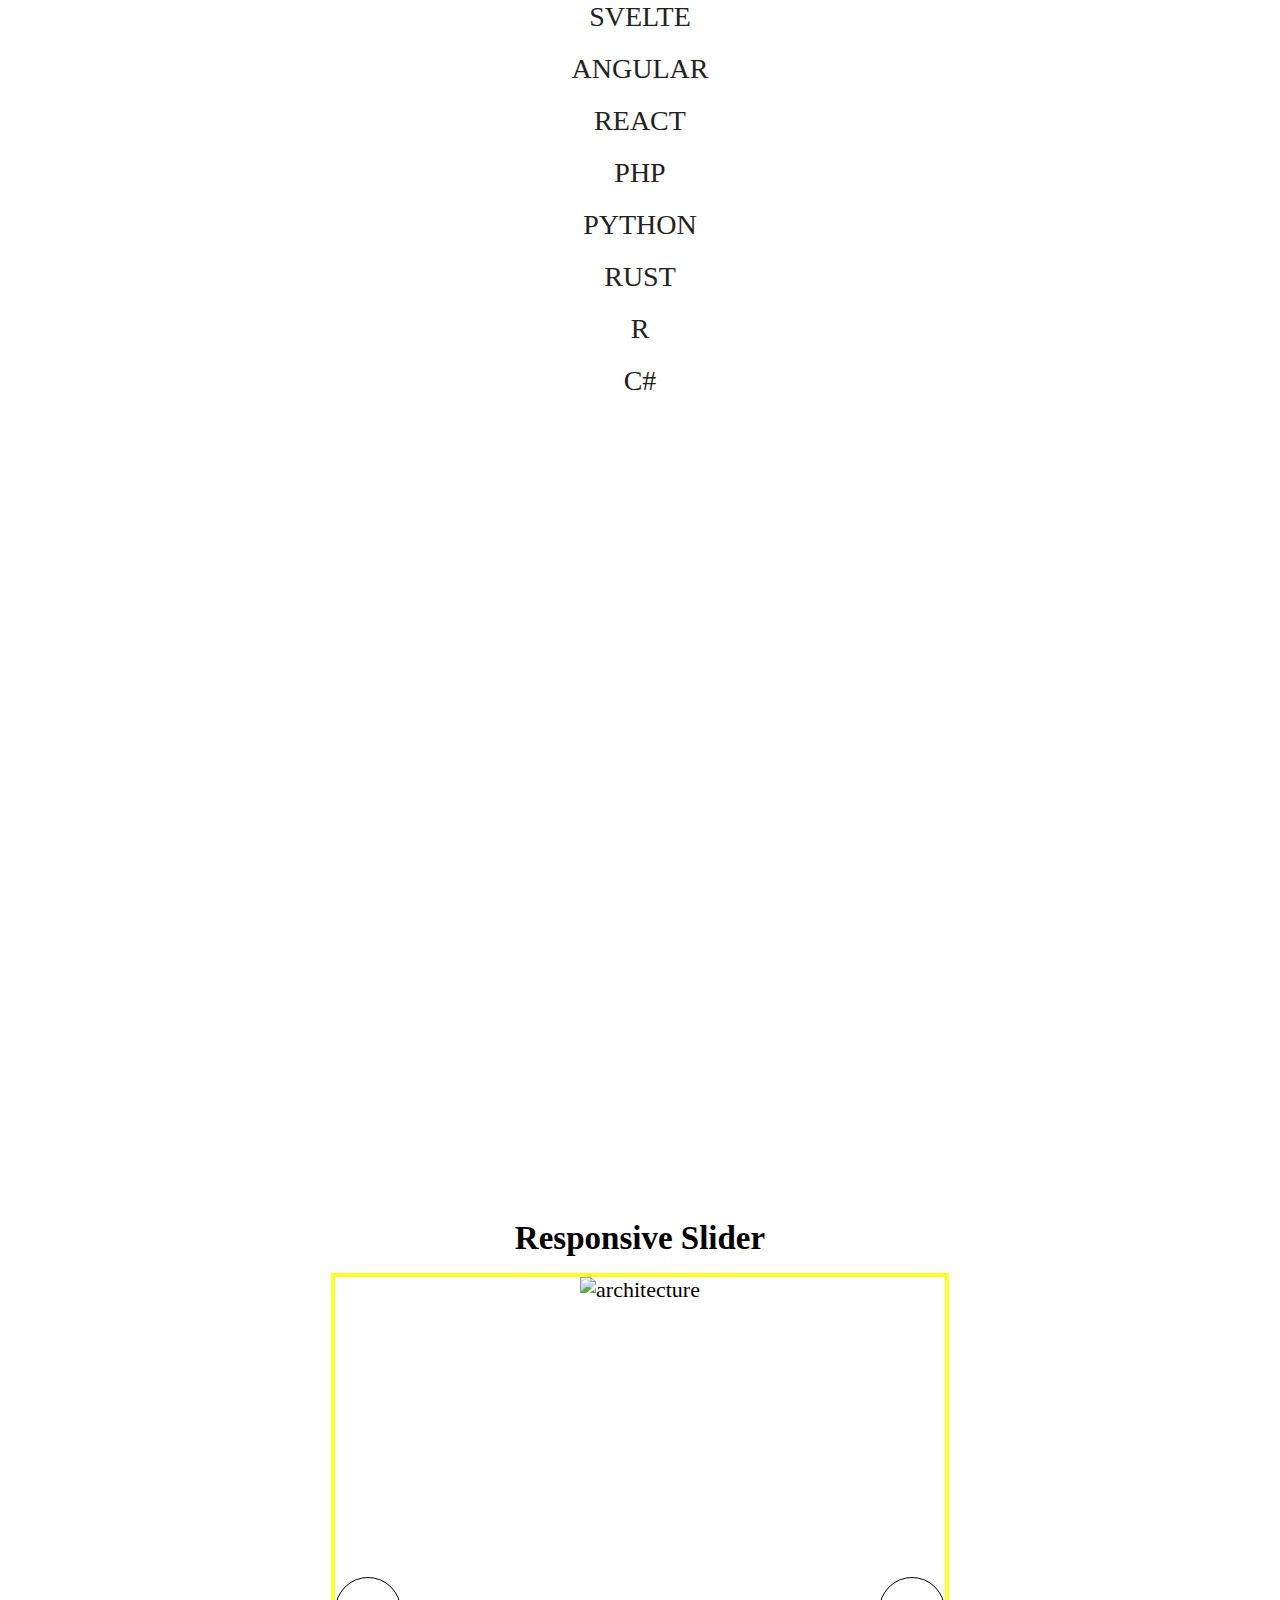
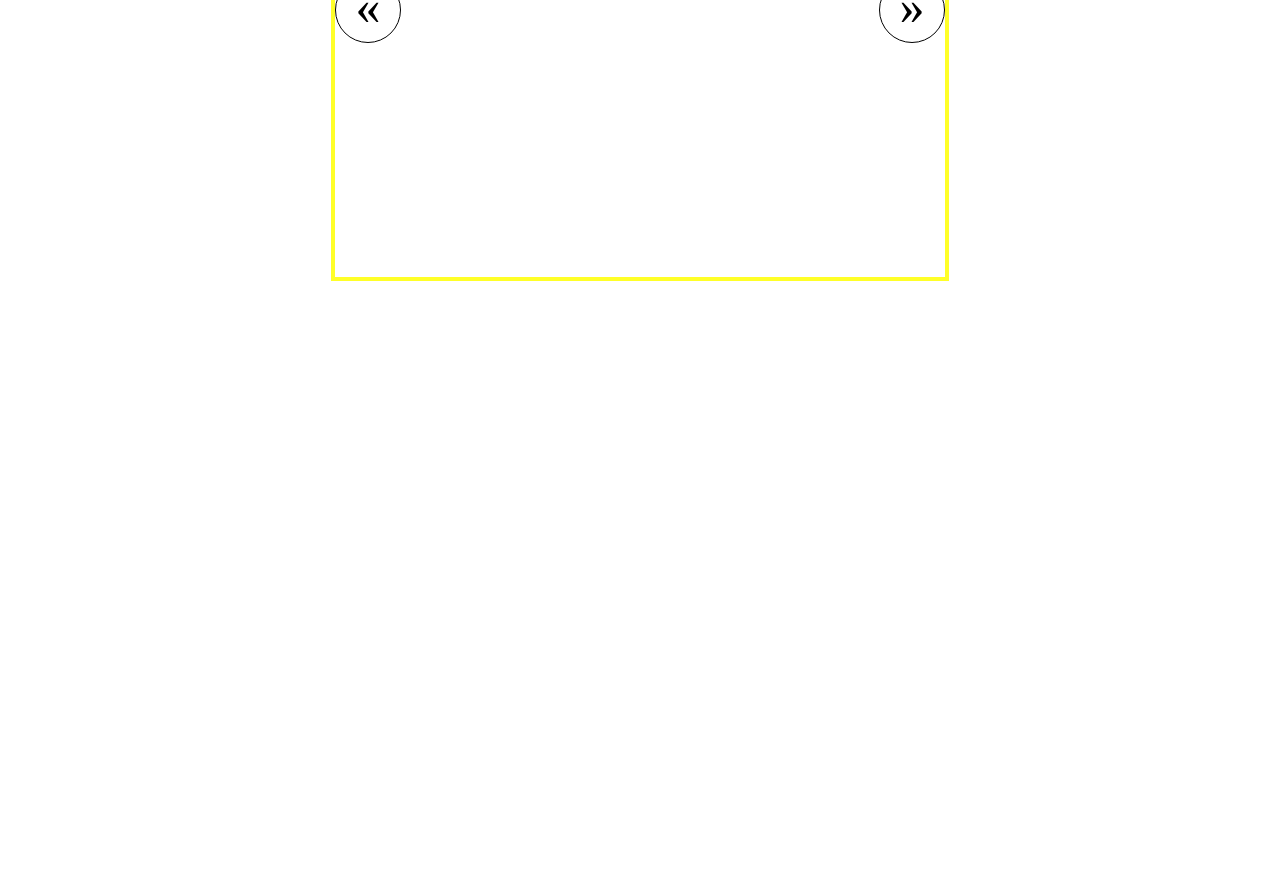
==== commit 17e58f65: "haciendo pruebas de slider" ====
--- a/index.html
+++ b/index.html
@@ -1,184 +1,277 @@
 <!doctype html>
 <html data-dark lang="es">
+
 <head>
-    <meta charset="UTF-8" />
-    <meta content="IE=edge" http-equiv="X-UA-Compatible" />
-    <meta content="width=device-width, initial-scale=1.0" name="viewport" />
-    <title>Ejercicios DOM</title>
-    <link href="./css/hamburguesa.css" rel="StyleSheet" />
+  <meta charset="UTF-8" />
+  <meta content="IE=edge" http-equiv="X-UA-Compatible" />
+  <meta content="width=device-width, initial-scale=1.0" name="viewport" />
+  <title>Ejercicios DOM</title>
+  <link href="./css/hamburguesa.css" rel="StyleSheet" />
 </head>
 
-<body data-dark><h2 id="conn"></h2>
-    <div class="container" id="container">
-        
-        <h1>EJERCICIOS DEL DOM</h1>
-    </div>
-    <nav class="menu cerrado" id="menu">
-        <ul id="ul">
-            <a href="#container">
-                <li>Reloj y Alarma Digitales</li>
-            </a>
-            <a href="#Movimientos">
-                <li>Movimientos</li>
-            </a>
-            <a href="#temporizador">
-                <li>Temporizador</li>
-            </a>
-            <a href="#ResponsiveJS">
-                <li>Responsive con Js</li>
-            </a>
-            <a href="#ResponsiveTester">
-                <li>Responsive Tester</li>
-            </a>
-            <a href="#Deteccion">
-                <li>Detección dispositivos</li>
-            </a>
-            <a href="#conexion">
-                <li>Estado de la conexión</li>
-            </a>
-            <a href="#webyaudio">
-                <li>Webcam</li>
-            </a>
-            <a href="#glocaliza">
-                <li>Geolocalización</li>
-            </a>
-            <a href="#busqueda">
-                <li>Barra de búsqueda.</li>
-            </a>
-            <a href="#glocaliza">
-                <li>Geolocalización</li>
-            </a>
-        </ul>
-    </nav>
-    <main>
-        <article id="clock">
-            <h2 id="RelojyAlarma">Reloj Digital y Alarma Digital</h2>
-            <p id="time">STOP</p>
-            <div class="botonera">
-                <audio id="beep"
-                       src="https://raw.githubusercontent.com/freeCodeCamp/cdn/master/build/testable-projects-fcc/audio/BeepSound.wav">
-                </audio>
-                <div>
-                <button id="Start">Inicia Reloj</button>
-                <button id="Stop">Detiene Reloj</button>
-            </div>
-            <div>
-                <button id="StartAlarm">Inicia Alarma</button>
-                <button id="StopAlarm">Detiene Alarma</button>
-            </div>
-            </div>
-        </article>
-
-        <article id="juego">
-            <h2 id="Movimientos">Panel con movimiento de teclado</h2>
-            <p data-dark>Usa los cursores para mover la bola...</p>
-            <div id="pizarra">
-                <div id="ball"></div>
-            </div>
-        </article>
-
-        <article id="temporizador">
-            <h2>
-                Temporizador.
-                <br />Quedan...
-            </h2>
-            <h3 id="countdown"></h3>
-            <h4>
-                <span class="grande" id="txt-countdown"></span>
-            </h4>
-        </article>
-        <article id="ResponsiveJS">
-            <h2>DISEÑO RESPONSIBLE CON JS</h2>
-            <div class="responsibility">
-            <div id="youtube"></div>
-            <div id="map"></div>
-        </div>
-        </article>
-        <article id="ResponsiveTester">
-            <h2>Responsive Tester</h2>
-         
-                <fieldset>
-                    <legend>Probemos la web</legend>
-                    <input type="text" name="uri-web" id="uri-web" placeholder="Introduce la uri" required/><br>
-                    <input type="number" name="res-x" id="res-x" placeholder="Introduce ancho" required/><br>
-                    <input type="number" name="res-y" id="res-y" placeholder="Introduce altura" required/><br>
-                    <button type="submit" id="btn-probe" >Probar</button></button><button id="btn-close">Cerrar</button>
-                </fieldset>
-         
-        </article>
-        <article id="Deteccion">
-            <h2>Detección de Dispositivos</h2>
-            <h3>(User Agent)</h3>
-            <h4 id="userA"></h4>
-         
-        </article>
-        <article id="conexion">
-            <h2>Detección del estado de la conexión.</h2>
-          
-            <h3 id="estado"class="mensaje"></h3>
-         
-        </article>
-        <article id="webyaudio">
-            <h2>Webcam con  video y audio</h2>
-            <h3 id="error_webcam"></h3>
-            <div id="webcam">                
-            <video witdh="640" height="480" id="webcamVideo"></video>
-        </div>
-        <div class="botonera">
-            <button type="button" id="play"name="play">Play</button>
-            <button type="button" id="stop"name="stop">Stop</button>            
-        </div>
-        </article>
-        <article id="glocaliza">
-            <h2>Geolocalización.</h2>
-            <h3 id="geoResult"></h3>
-                      
-        </article>
-        <article id="busqueda">
-            <h2>BARRA DE BÚSQUEDA</h2>
-            <input type="search" id="searching" name="searching" placeholder="Buscar"/>
-           <div class="cards ">
-         
-            <figure class="card ">
-                <img src="https://placeimg.com/200/200/tech" alt="tech">
-                <figcaption>Tech</figcaption>
-            </figure>
-        
-           
-            <figure  class="card">
-                <img src="https://placeimg.com/200/200/any" alt="any">
-                <figcaption>Any</figcaption>
-            </figure>
-           
-          
-            <figure class="card">
-                <img src="https://placeimg.com/200/200/animals" alt="animals">
-                <figcaption>Animals</figcaption>
-            </figure>
-           
-            <figure class="card">
-                <img src="https://placeimg.com/200/200/architecture" alt="architecture">
-                <figcaption>Architecture</figcaption>
-            </figure>
-       
-            <figure class="card">
-                <img src="https://placeimg.com/200/200/nature" alt="nature">
-                <figcaption>Nature  </figcaption>
-            </figure>
-          
-           
-            <figure class="card">
-                <img src="https://placeimg.com/200/200/people" alt="people">
-                <figcaption>People</figcaption>
-            </figure>
-         
-        </div>
-        </article>
-    </main>
-
-    <div class="botonDesactivado" id="boton">Menú</div>
-    <div class="boton2 oculto" id="boton2">UP</div>
-    <div class="dark-theme-btn" id="boton3">DARK</div>
-    <script src="./js/index.js" type="module"></script>
+<body data-dark>
+  <h2 id="conn"></h2>
+  <div class="container" id="container">
+
+    <h1>EJERCICIOS DEL DOM</h1>
+  </div>
+  <nav class="menu cerrado" id="menu">
+    <ul id="ul">
+      <a href="#">
+        <li>Reloj y Alarma Digitales</li>
+      </a>
+      <a href="#Movimientos">
+        <li>Movimientos</li>
+      </a>
+      <a href="#temporizador">
+        <li>Temporizador</li>
+      </a>
+      <a href="#ResponsiveJS">
+        <li>Responsive con Js</li>
+      </a>
+      <a href="#ResponsiveTester">
+        <li>Responsive Tester</li>
+      </a>
+      <a href="#Deteccion">
+        <li>Detección dispositivos</li>
+      </a>
+      <a href="#conexion">
+        <li>Estado de la conexión</li>
+      </a>
+      <a href="#webyaudio">
+        <li>Webcam</li>
+      </a>
+      <a href="#glocaliza">
+        <li>Geolocalización</li>
+      </a>
+      <a href="#busqueda">
+        <li>Barra de búsqueda.</li>
+      </a>
+      <a href="#concurso">
+        <li>Concurso aleatorio.</li>
+      </a>
+      <a href="#slider">
+        <li>Slider responsivo</li>
+      </a>
+      <a href="#concurso">
+        <li>Concurso aleatorio.</li>
+      </a>
+    </ul>
+  </nav>
+  <main>
+    <article id="clock">
+      <h2 id="RelojyAlarma">Reloj Digital y Alarma Digital</h2>
+      <p id="time">STOP</p>
+      <div class="botonera">
+        <audio id="beep"
+          src="https://raw.githubusercontent.com/freeCodeCamp/cdn/master/build/testable-projects-fcc/audio/BeepSound.wav"></audio>
+        <div>
+          <button id="Start">Inicia Reloj</button>
+          <button id="Stop">Detiene Reloj</button>
+        </div>
+        <div>
+          <button id="StartAlarm">Inicia Alarma</button>
+          <button id="StopAlarm">Detiene Alarma</button>
+        </div>
+      </div>
+    </article>
+
+    <article id="juego">
+      <h2 id="Movimientos">Panel con movimiento de teclado</h2>
+      <p data-dark>Usa los cursores para mover la bola...</p>
+      <div id="pizarra">
+        <div id="ball"></div>
+      </div>
+    </article>
+
+    <article id="temporizador">
+      <h2>
+        Temporizador.
+        <br />Quedan...
+      </h2>
+      <h3 id="countdown"></h3>
+      <h4>
+        <span class="grande" id="txt-countdown"></span>
+      </h4>
+    </article>
+    <article id="ResponsiveJS">
+      <h2>DISEÑO RESPONSIBLE CON JS</h2>
+      <div class="responsibility">
+        <div id="youtube"></div>
+        <div id="map"></div>
+      </div>
+    </article>
+    <article id="ResponsiveTester">
+      <h2>Responsive Tester</h2>
+
+      <fieldset>
+        <legend>Probemos la web</legend>
+        <input type="text" name="uri-web" id="uri-web" placeholder="Introduce la uri" required /><br>
+        <input type="number" name="res-x" id="res-x" placeholder="Introduce
+              ancho" required /><br>
+        <input type="number" name="res-y" id="res-y" placeholder="Introduce
+              altura" required /><br>
+        <button type="submit" id="btn-probe">Probar</button>
+        </button>
+        <button id="btn-close">Cerrar</button>
+      </fieldset>
+
+    </article>
+    <article id="Deteccion">
+      <h2>Detección de Dispositivos</h2>
+      <h3>(User Agent)</h3>
+      <h4 id="userA"></h4>
+
+    </article>
+    <article id="conexion">
+      <h2>Detección del estado de la conexión.</h2>
+
+      <h3 id="estado" class="mensaje"></h3>
+
+    </article>
+    <article id="webyaudio">
+      <h2>Webcam con video y audio</h2>
+      <h3 id="error_webcam"></h3>
+      <div id="webcam">
+        <video witdh="640" height="480" id="webcamVideo"></video>
+      </div>
+      <div class="botonera">
+        <button type="button" id="play" name="play">Play</button>
+        <button type="button" id="stop" name="stop">Stop</button>
+      </div>
+    </article>
+    <article id="glocaliza">
+      <h2>Geolocalización.</h2>
+      <h3 id="geoResult"></h3>
+
+    </article>
+    <article id="busqueda">
+      <h2>BARRA DE BÚSQUEDA</h2>
+      <input type="search" id="searching" name="searching" placeholder="Buscar" />
+      <div class="cards">
+
+        <figure class="card">
+          <img src="https://placeimg.com/200/200/any" alt="any">
+          <figcaption>Any</figcaption>
+        </figure>
+
+        <figure class="card">
+          <img src="https://placeimg.com/200/200/tech" alt="tech">
+          <figcaption>Tech</figcaption>
+        </figure>
+
+        <figure class="card">
+          <img src="https://placeimg.com/200/200/animals" alt="animals">
+          <figcaption>Animals</figcaption>
+        </figure>
+
+        <figure class="card">
+          <img src="https://placeimg.com/200/200/architecture" alt="architecture">
+          <figcaption>Architecture</figcaption>
+        </figure>
+
+        <figure class="card">
+          <img src="https://placeimg.com/200/200/nature" alt="nature">
+          <figcaption>Nature
+          </figcaption>
+        </figure>
+
+
+        <figure class="card">
+          <img src="https://placeimg.com/200/200/people" alt="people">
+          <figcaption>People</figcaption>
+        </figure>
+
+      </div>
+    </article>
+    <article>
+      <div id="concurso">
+        <h2>CONCURSO.<br />Cual és el lenguaje más popular?</h2>
+        <p>
+          <button id="btn_concurso">Nuevo Ganador.</button>
+        </p>
+        <h3 id="resConcurso"></h3>
+      </div>
+      <div class="opciones">
+        <div class="opcion">
+          <p>JAVA</p>
+        </div>
+        <div class="opcion">
+          <p>JAVASCRIPT</p>
+        </div>
+        <div class="opcion">
+          <p>PERL</p>
+        </div>
+        <div class="opcion">
+          <p>SVELTE</p>
+        </div>
+        <div class="opcion">
+          <p>ANGULAR</p>
+        </div>
+        <div class="opcion">
+          <p>REACT</p>
+        </div>
+        <div class="opcion">
+          <p>PHP</p>
+        </div>
+        <div class="opcion">
+          <p>PYTHON</p>
+        </div>
+        <div class="opcion">
+          <p>RUST</p>
+        </div>
+        <div class="opcion">
+          <p>R</p>
+        </div>
+        <div class="opcion">
+          <p>C#</p>
+        </div>
+
+        <br>
+      </div>
+
+    </article>
+    <article id="slider">
+      <h2 >Responsive Slider</h2>
+      <div data-dark class="slider ">
+        <div class="slider-slides">
+          <div class="slider-slide active"><img src="https://placeimg.com/400/400/architecture" alt="architecture" /></div>
+          <div class="slider-slide ">
+            <h4>DIAPOSITIVA 2</h4>
+            <p>Lorem ipsum dolor sit amet consectetur adipisicing elit.
+              Mollitia repellat, libero eligendi corporis aliquam officia nisi
+              cum aut blanditiis fugit magni quae ducimus architecto veniam
+              illum accusantium repudiandae saepe eaque veritatis. Dolor, in?
+              Autem optio repellat non quas excepturi impedit eaque,
+              perferendis aspernatur sed necessitatibus officiis doloremque
+             </p>
+          </div>
+          <div class="slider-slide"><img src="https://placeimg.com/400/400/animals" alt="animals" /></div>
+          <div class="slider-slide">
+            <h4>DIAPOSITIVA 4</h4>
+            <p>Lorem ipsum dolor sit amet consectetur adipisicing elit.
+              Repellat reiciendis incidunt dolores deleniti optio eveniet
+              animi aspernatur doloremque perspiciatis libero a, sequi
+              accusamus temporibus doloribus aut sed. Repellat, minima vitae
+              ipsa in ab autem rerum incidunt excepturi corrupti, deleniti
+              iure. Suscipit possimus eligendi, molestiae atque corrupti
+             </p>
+          </div>
+        </div>
+        <div class="slider-btns">
+          <a href="" class="prev">&laquo;</a>
+          <a href="" class="next">&raquo;</a>
+        </div>
+      </div>
+    </article>
 </body>
+
 </html>
+</main>
+<div class="botonDesactivado" id="boton">Menú</div>
+<div class="boton2 oculto" id="boton2">UP</div>
+<div class="dark-theme-btn" id="boton3">DARK</div>
+<script src="./js/index.js" type="module"></script>
+</body>
+
+</html>--- a/css/hamburguesa.css
+++ b/css/hamburguesa.css
@@ -13,9 +13,13 @@
 }
 
 .container {
+    position:fixed;
+    top:0;
+    height: 80px;
+    width:100vw;
     background: var(--second-color);
     color: var(--main-color);
-    height: 50px;
+   z-index:600;
     display: flex;
     align-items: center;
     justify-content: center;
@@ -60,8 +64,12 @@
 
 .menu {
     position: fixed;    
-    width:100vw;
-    overflow-y: auto;
+    width:30vw;
+    min-width: 300px;;
+    height:100vh;
+    top:0;
+    z-index:996;
+    overflow-y:scroll;
     background-color: rgba(060, 060, 060, 0.93);
     transition: all 0.5s ease;
     transform: translateX(0);
@@ -74,7 +82,7 @@
 #ul {
     position: relative;
     text-align: center;
-    font-size: 20px;    
+    font-size: 30px;    
     list-style: none;
 }
 
@@ -93,6 +101,7 @@
     text-decoration: none;
 }
 li:hover {
+    display:inline-block;
     background: rgba(200,200,200,0.5);
     color: #333;
        
@@ -157,7 +166,7 @@
     padding :30px;
     text-align: center;
     font-size: 22px;
-    height:100vh;
+    height:120vh;
 }
 #pizarra{
     height:500px;
@@ -265,30 +274,93 @@
     flex-wrap: wrap;
     justify-content: start;
     margin:auto;
+  
 }
 .card{
-    margin:50px;
-    min-width:350px;
+   
+    margin:5px;     
+    min-width:200px;
     width:1fr;
     font-size:22px;
     visibility:visible;
-    transition:all 0.2s linear;
-   
-}
-.card img{
-  width:100%;
-}
+    transition:all 0.2s ease;
+   
+}
+
 .card figcaption{
     font-size:22px;
 }
 #searching{
     width:400px;
 }
-.ocultado{
+.card.ocultado{
     visibility:hidden;
     order:1;
 
 }
+#concurso{
+    margin-top:200px;
+}
+#slider{
+    margin-top: 600px;
+    
+}
+.slider{
+    position:relative;   
+    width:50%;
+    min-width: 400px;
+    height:600px;
+    margin:1rem auto;
+    text-align:center;
+    border:4px solid var(--second-color);
+   
+}
+.slider-slide{
+    position:absolute;
+    height:100%;
+    width:100%;
+    opacity: 0;
+    visibility: hidden;
+    top:0;
+    left:0;
+ 
+    transition:opacity 1s ease;
+}
+.slider-slide img{
+    width:inherit;
+    height:inherit; 
+     object-fit: cover;
+     object-position: 50% 0;
+}
+.slider-slide.active{
+    opacity:1;
+  
+    visibility:visible;
+}
+.slider-btns{
+    position:relative;
+    top:50%;
+    display:flex;
+    font-size:50px;
+    flex-direction: row;
+    justify-content: space-between;
+}
+.slider a{
+    display:block;
+    width:4rem;
+    height:4rem;
+    border-radius: 50%;
+    border:thin solid #000;
+    background-color:  #fff;
+    color:#000;
+    text-decoration: none;
+    transition:all 0.3s ease;
+    
+}
+.slider a:hover{
+    color:#4d4d4d;
+}
+
 @media screen and (max-width:1024px) {
     #boton2{
         right:14vw;
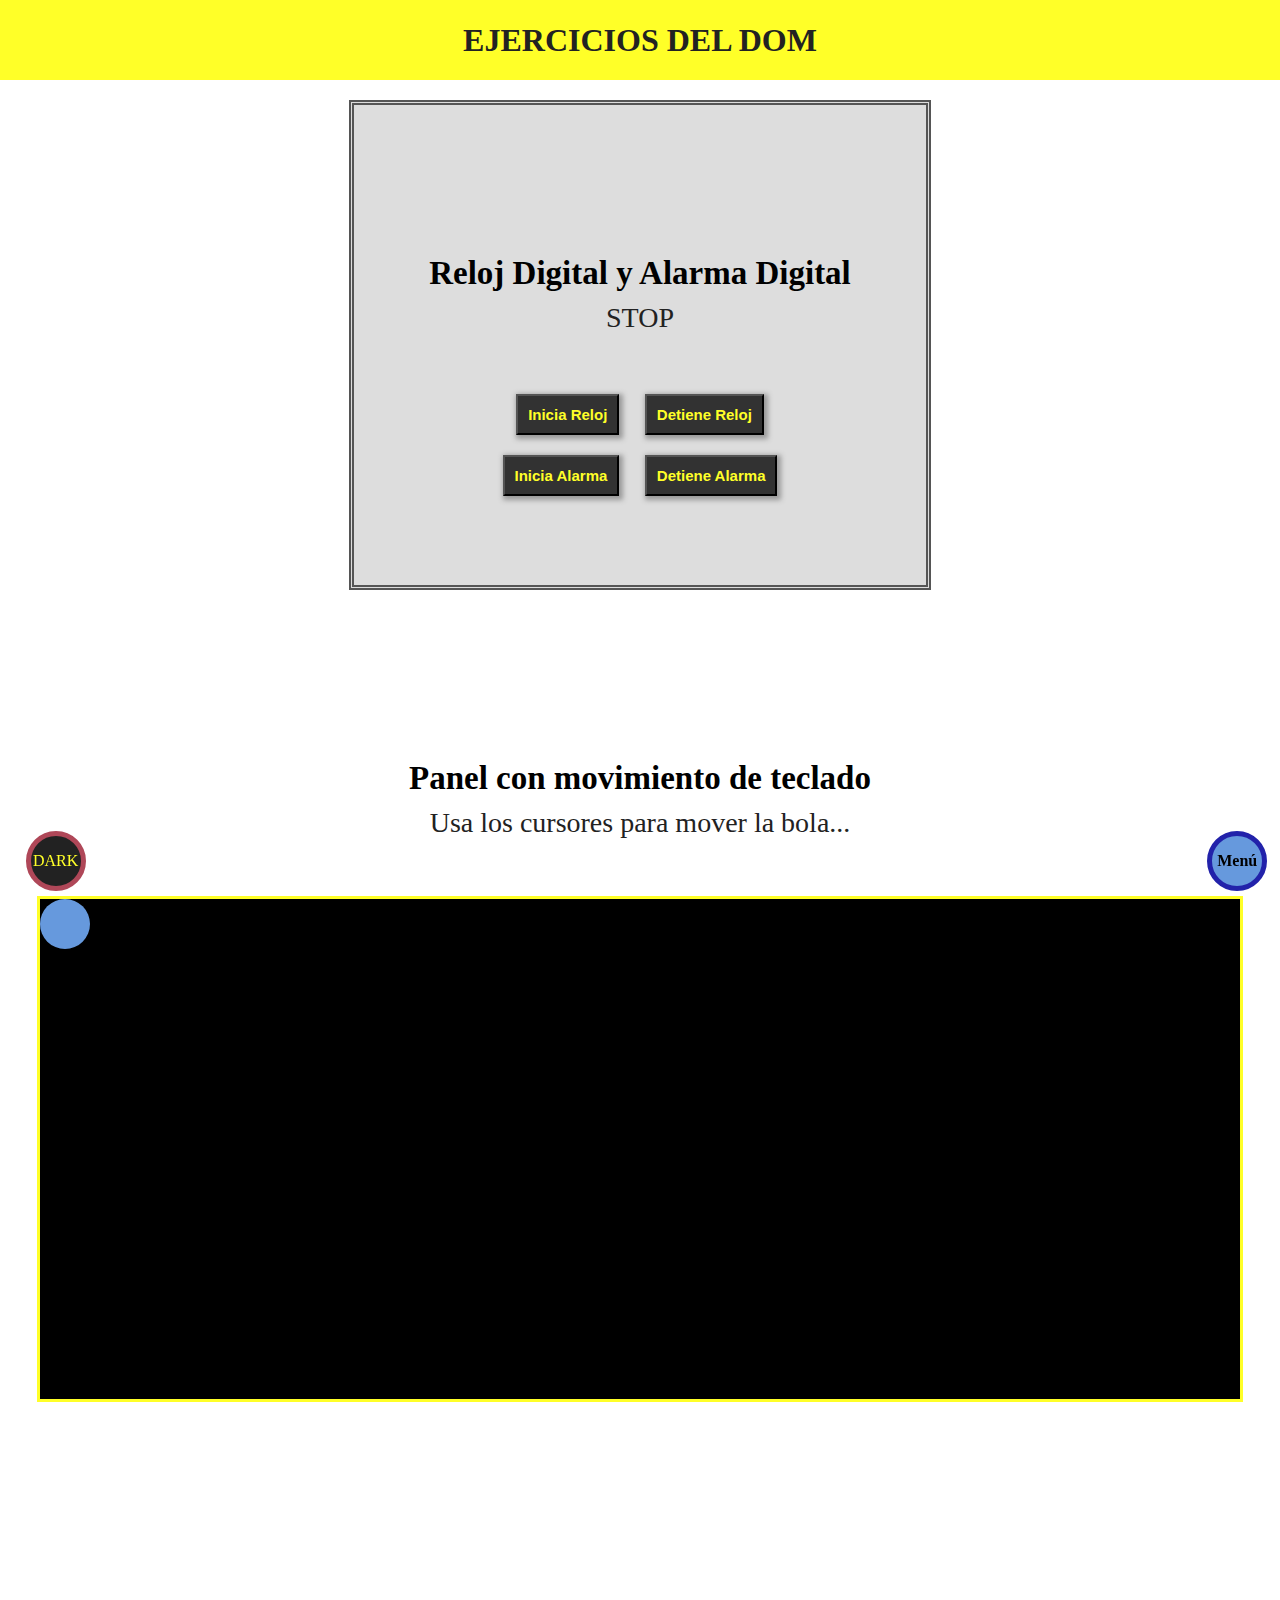
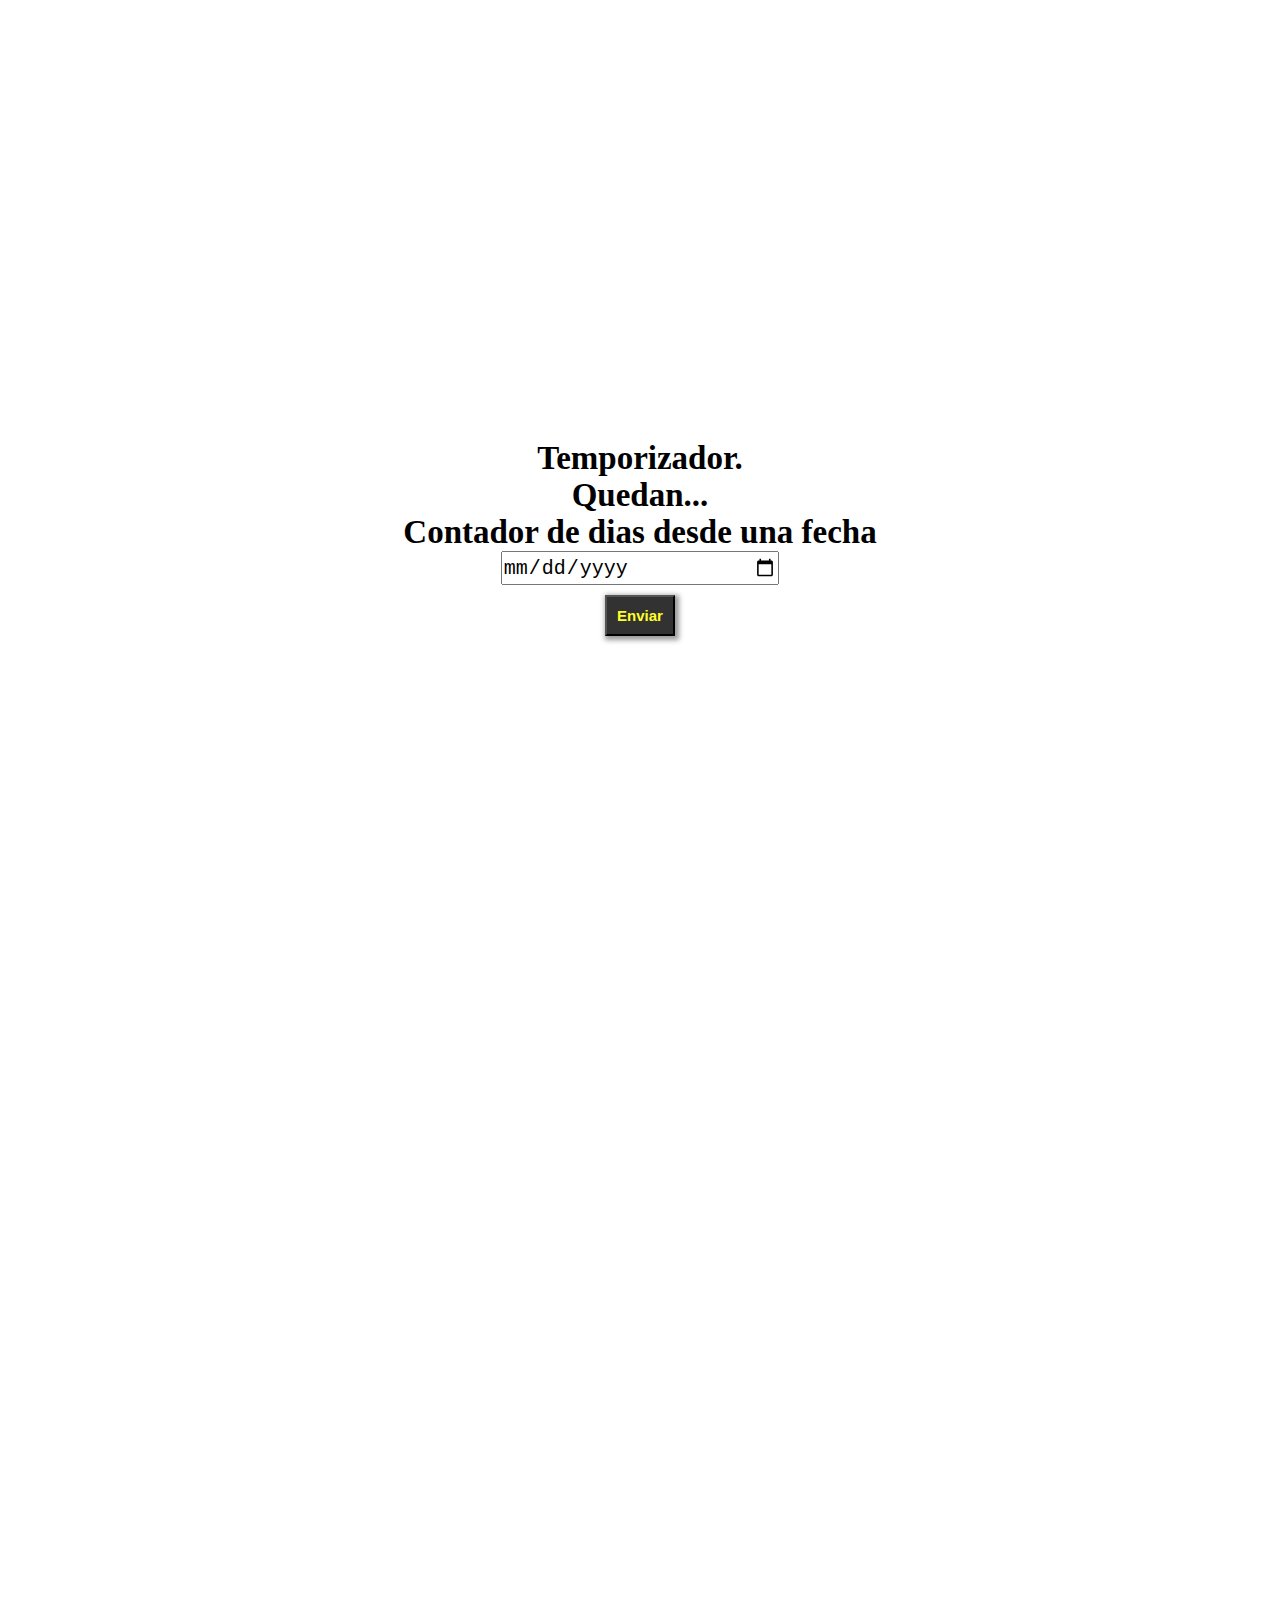
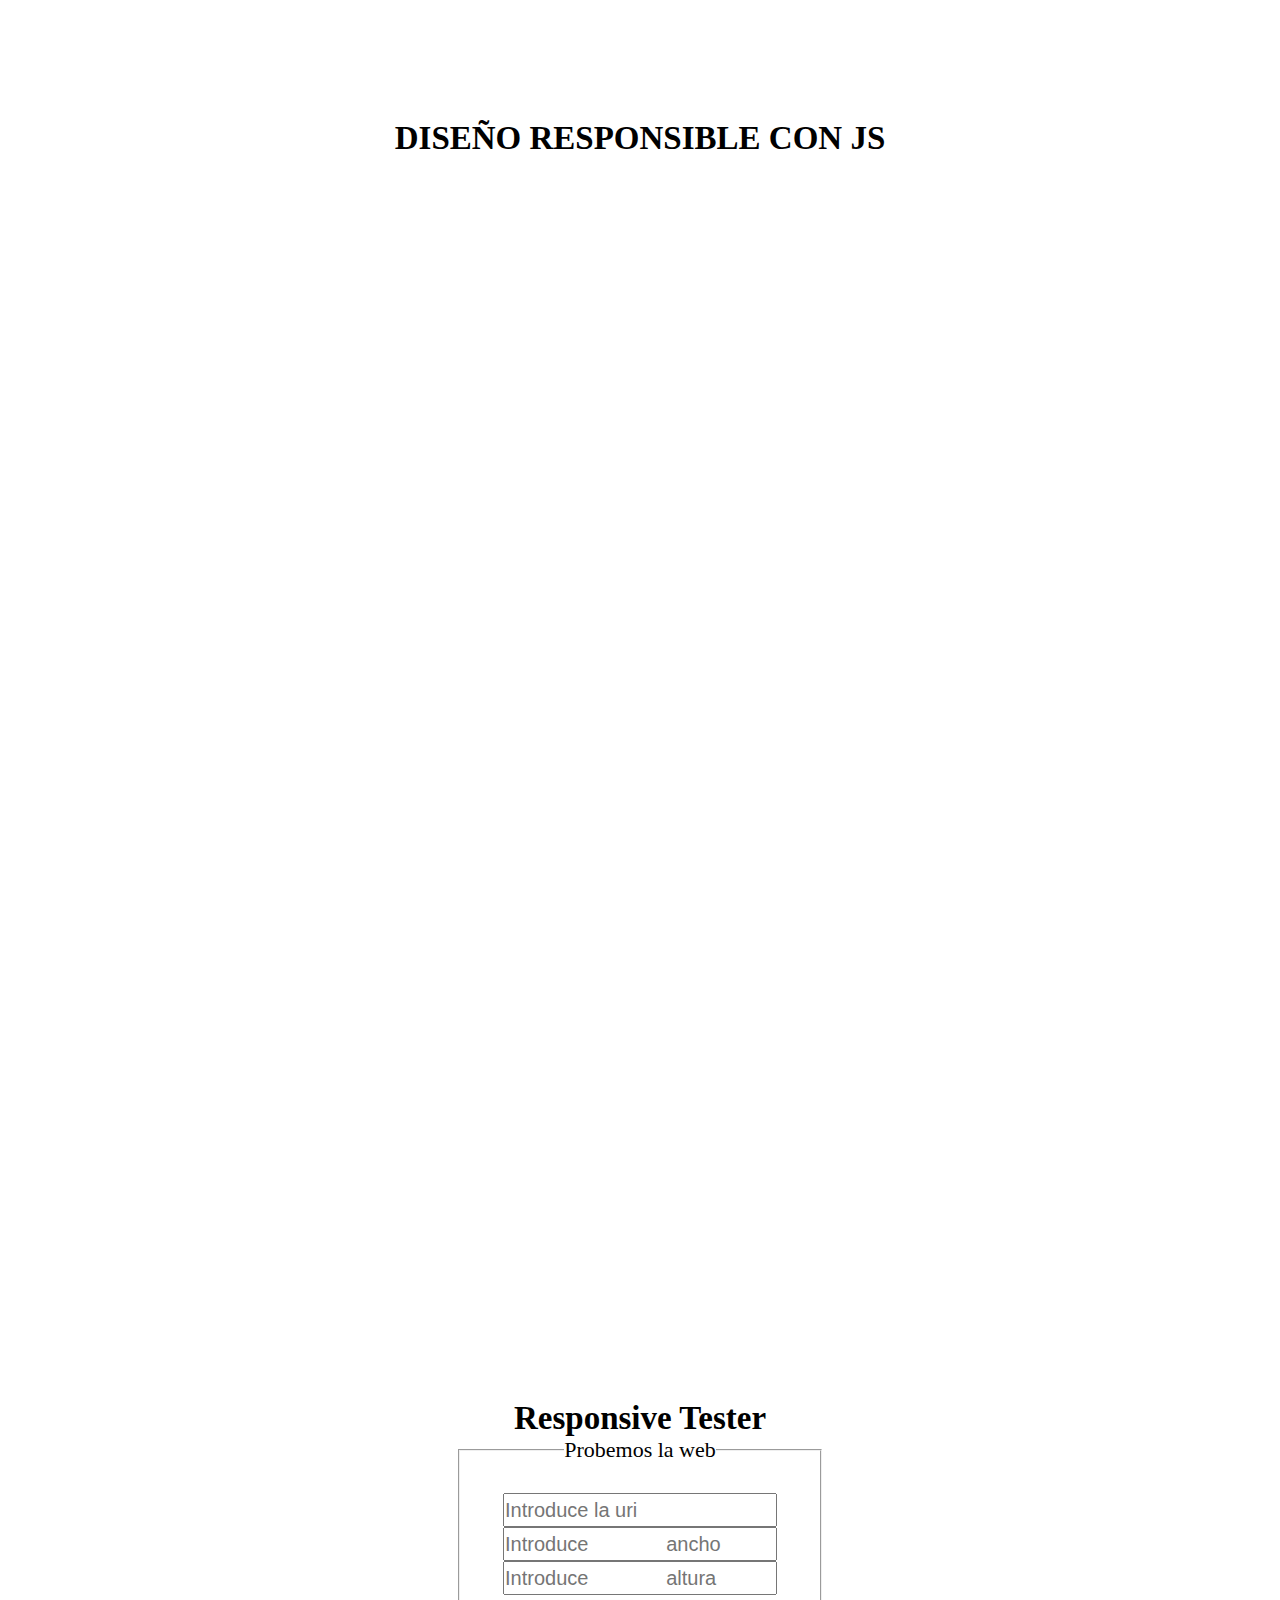
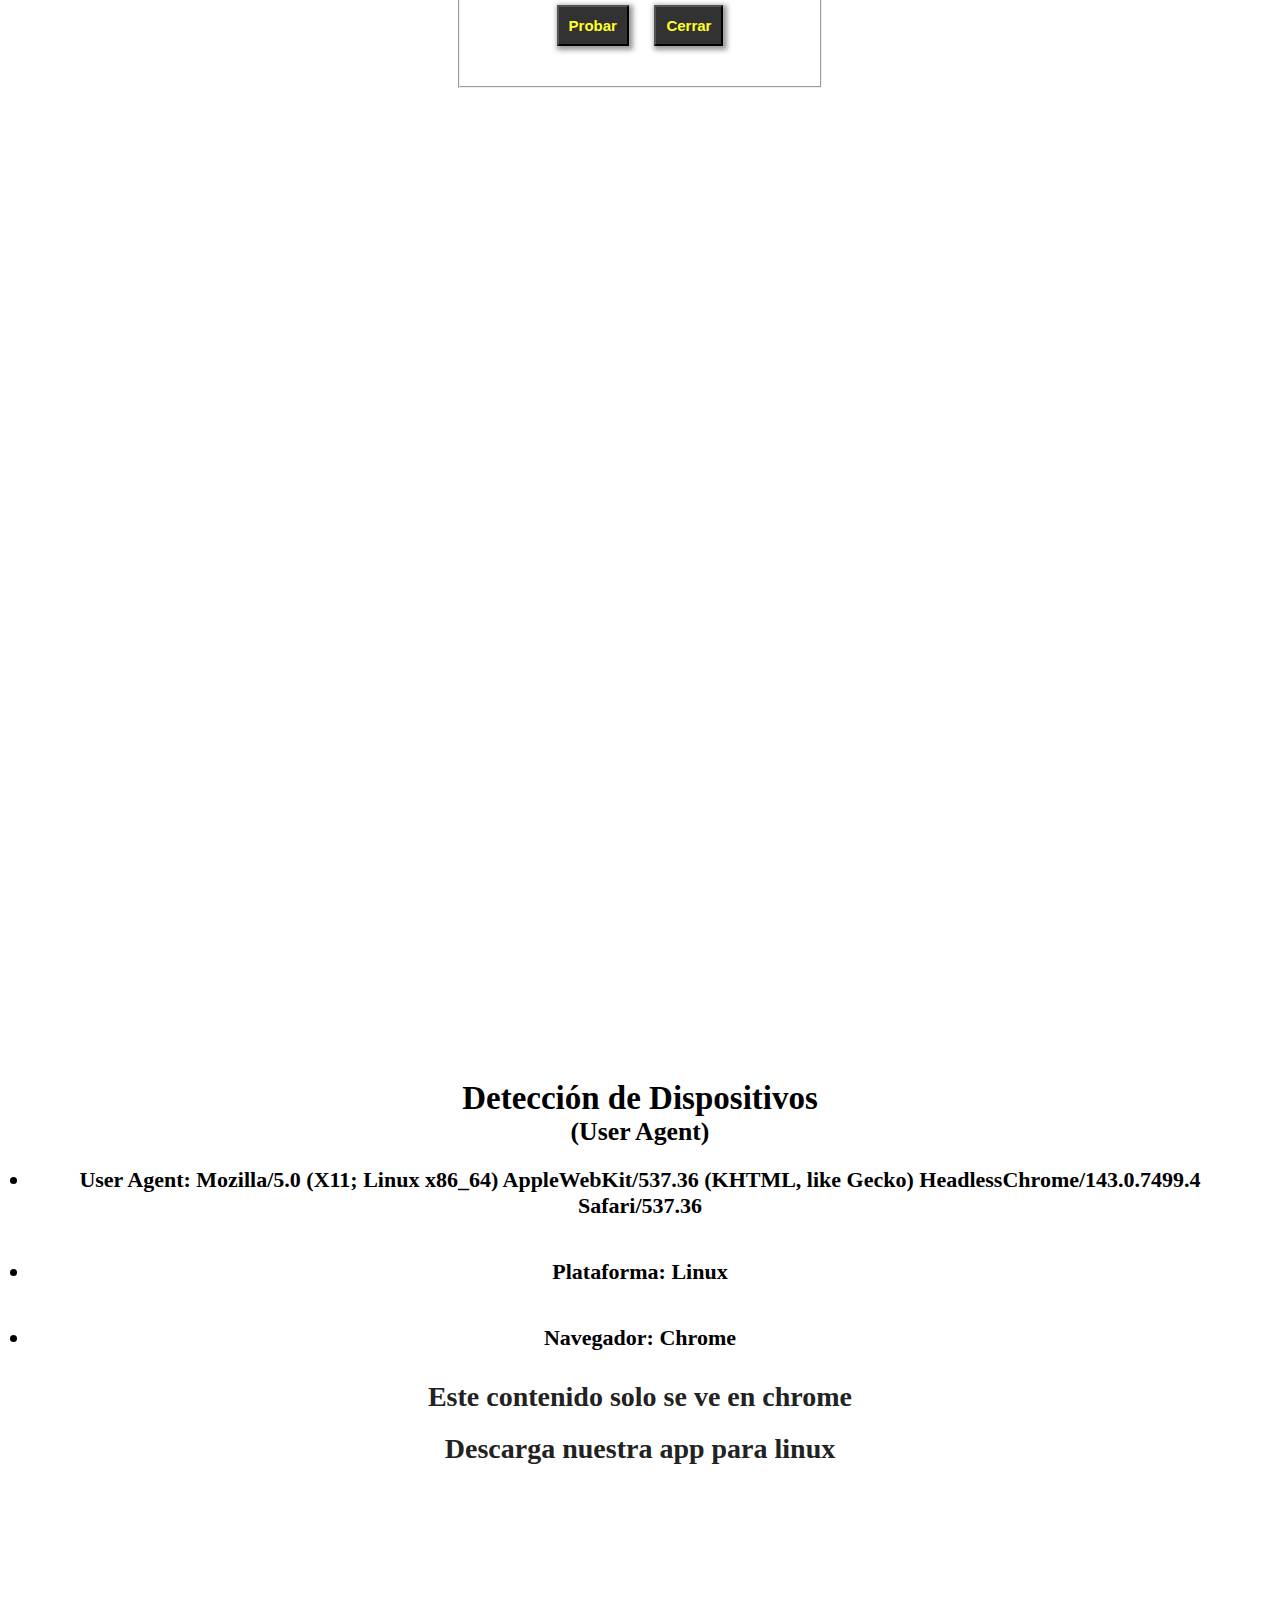
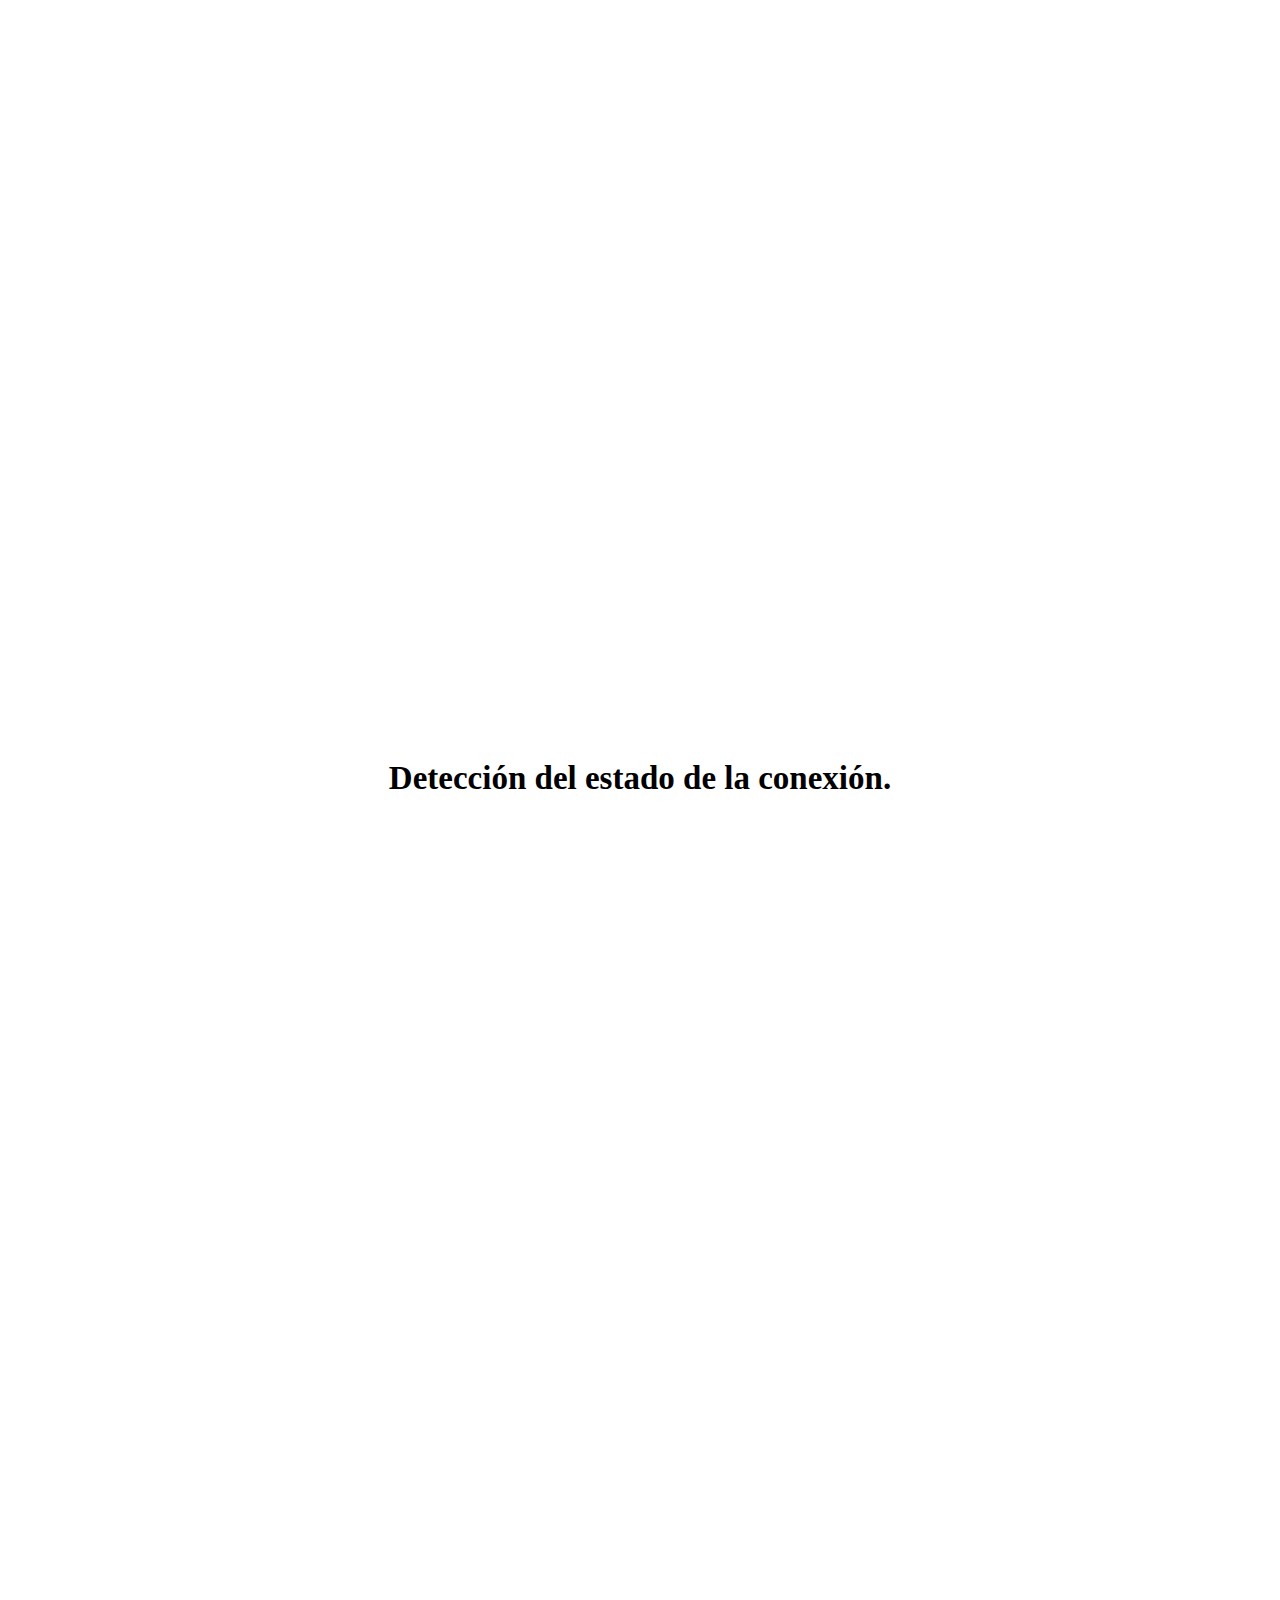
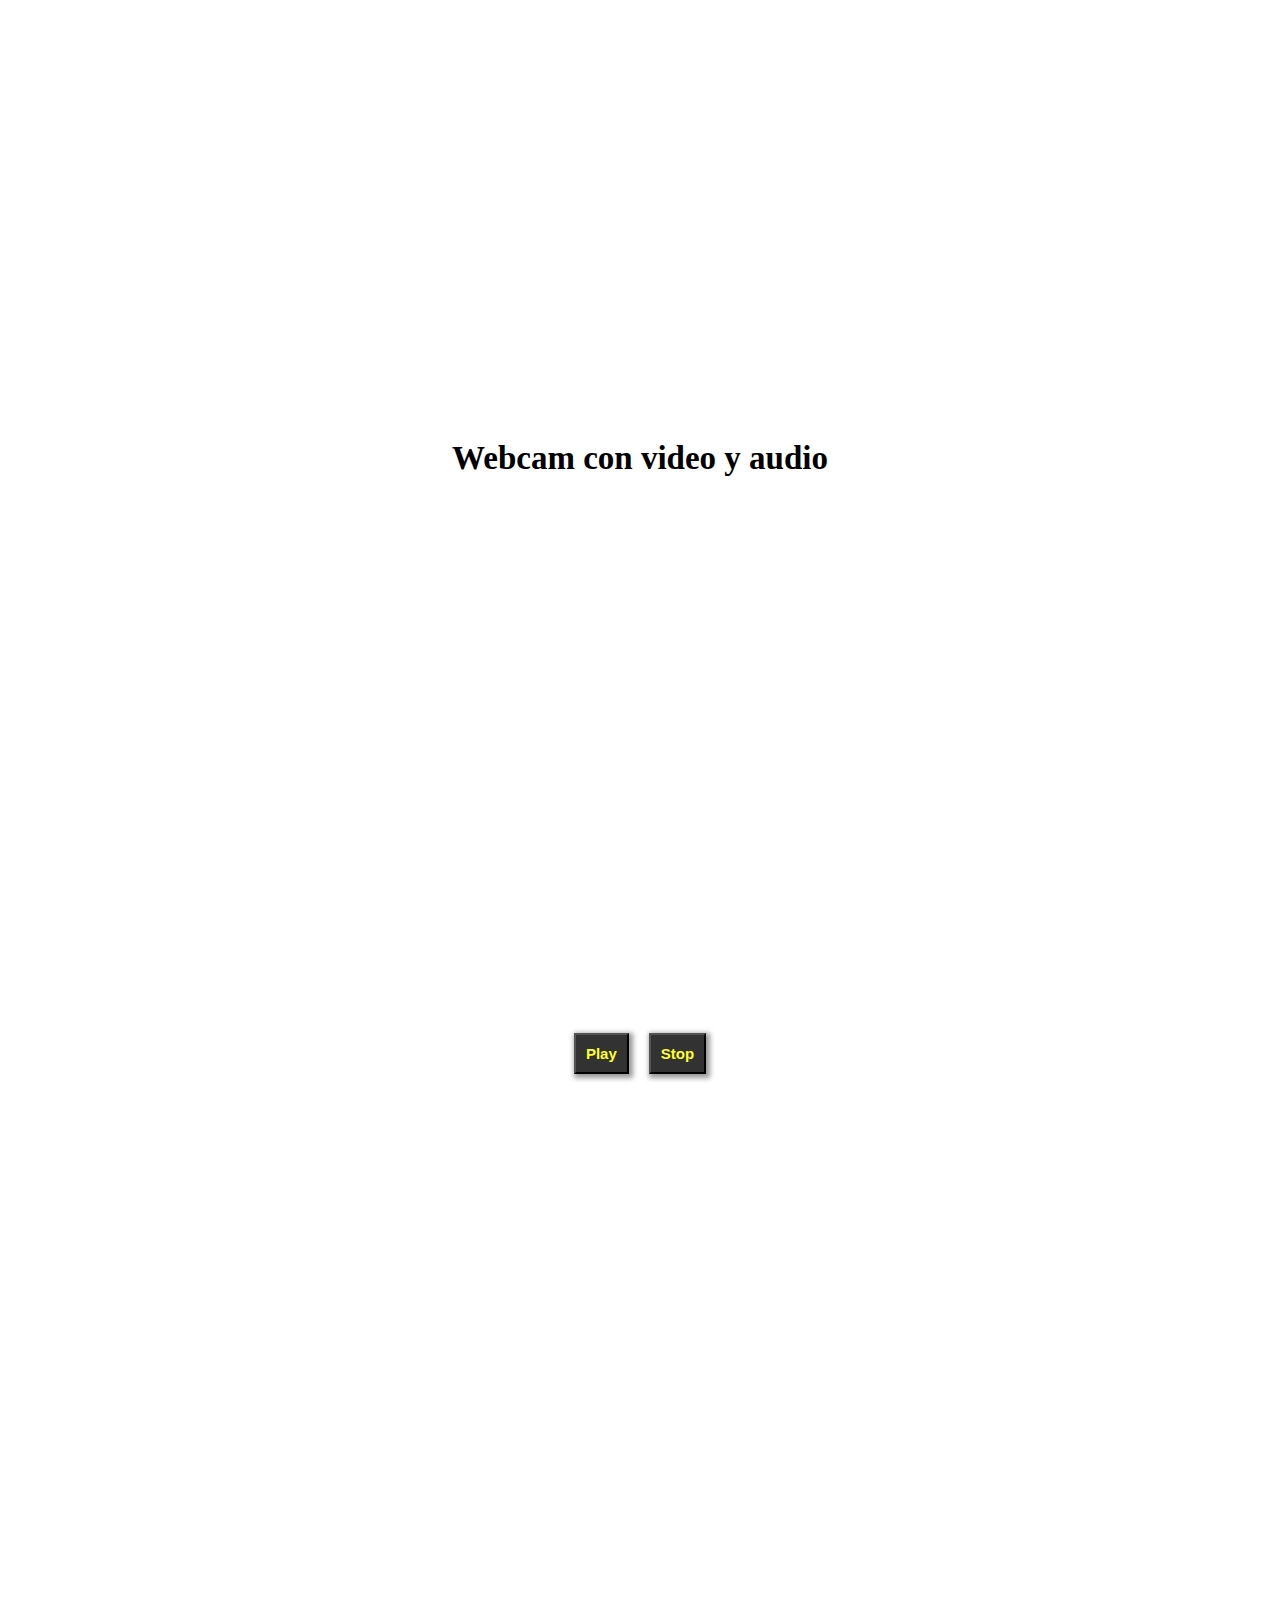
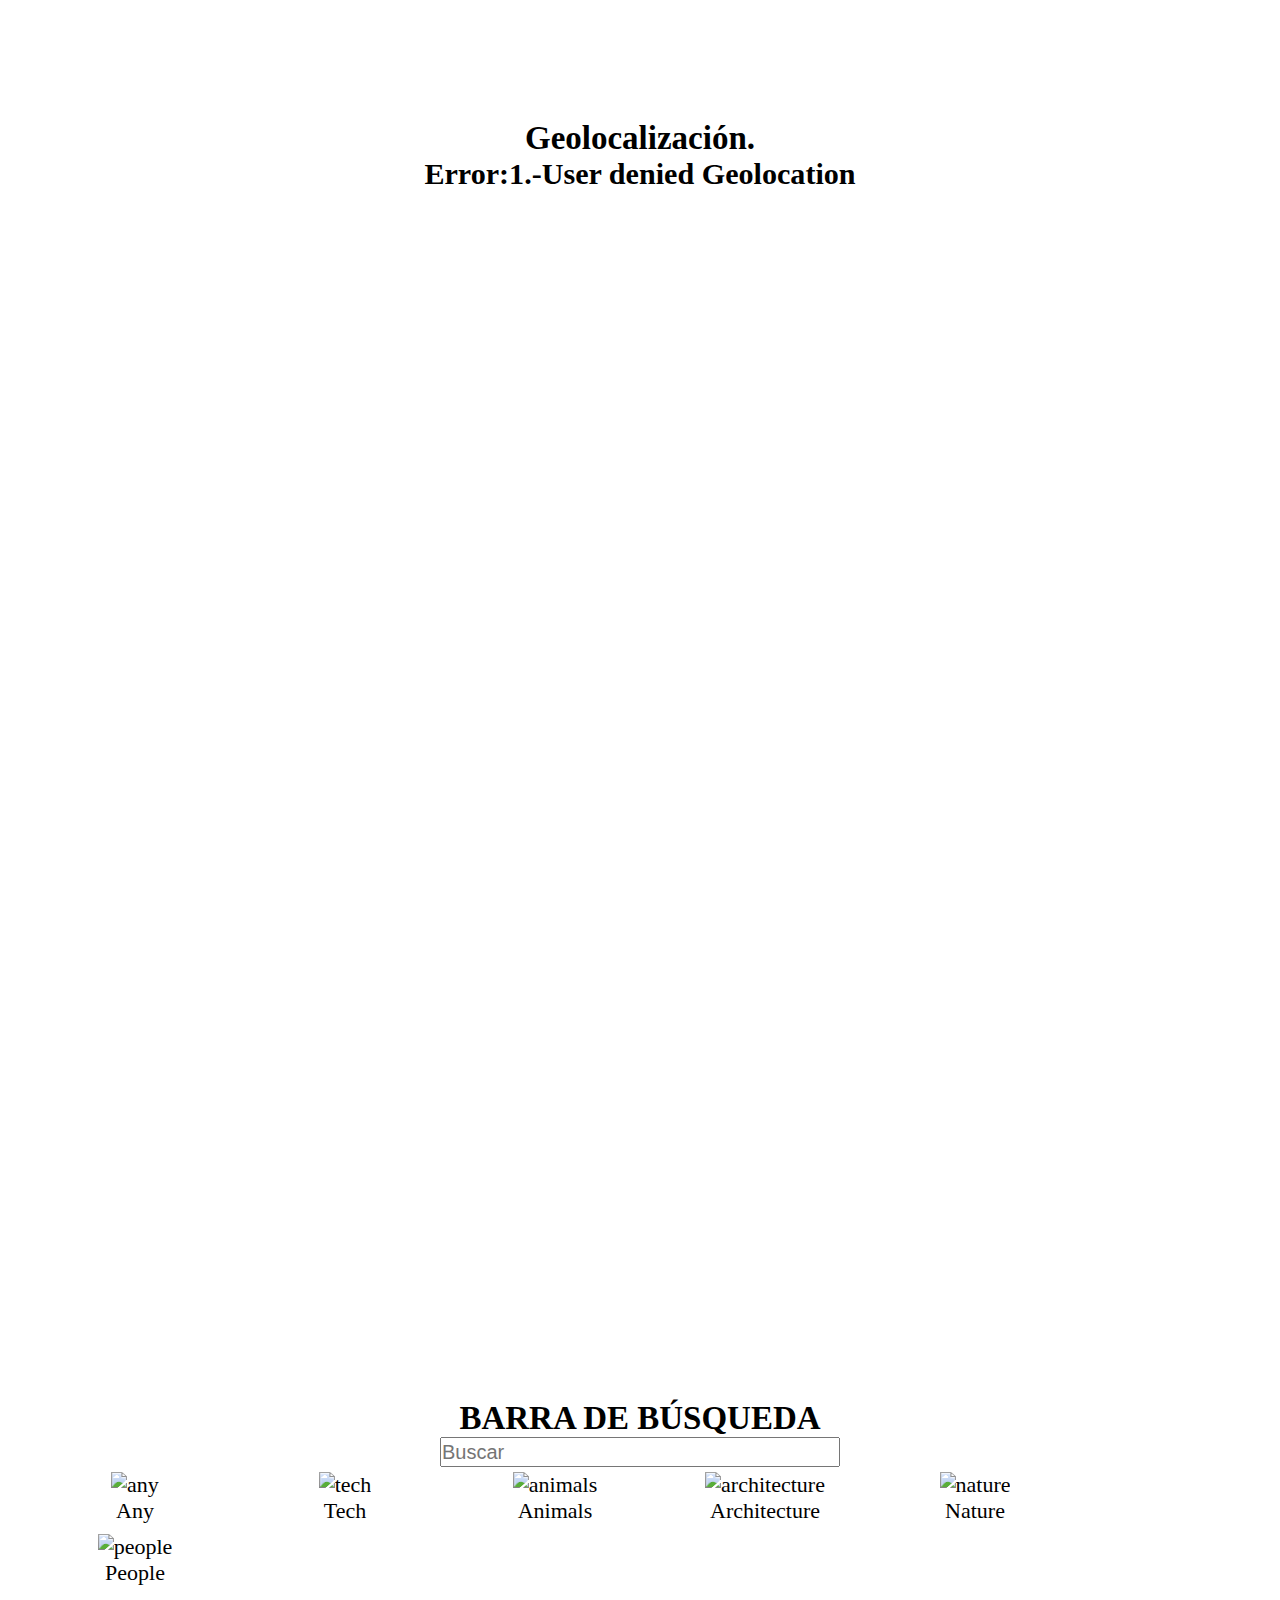
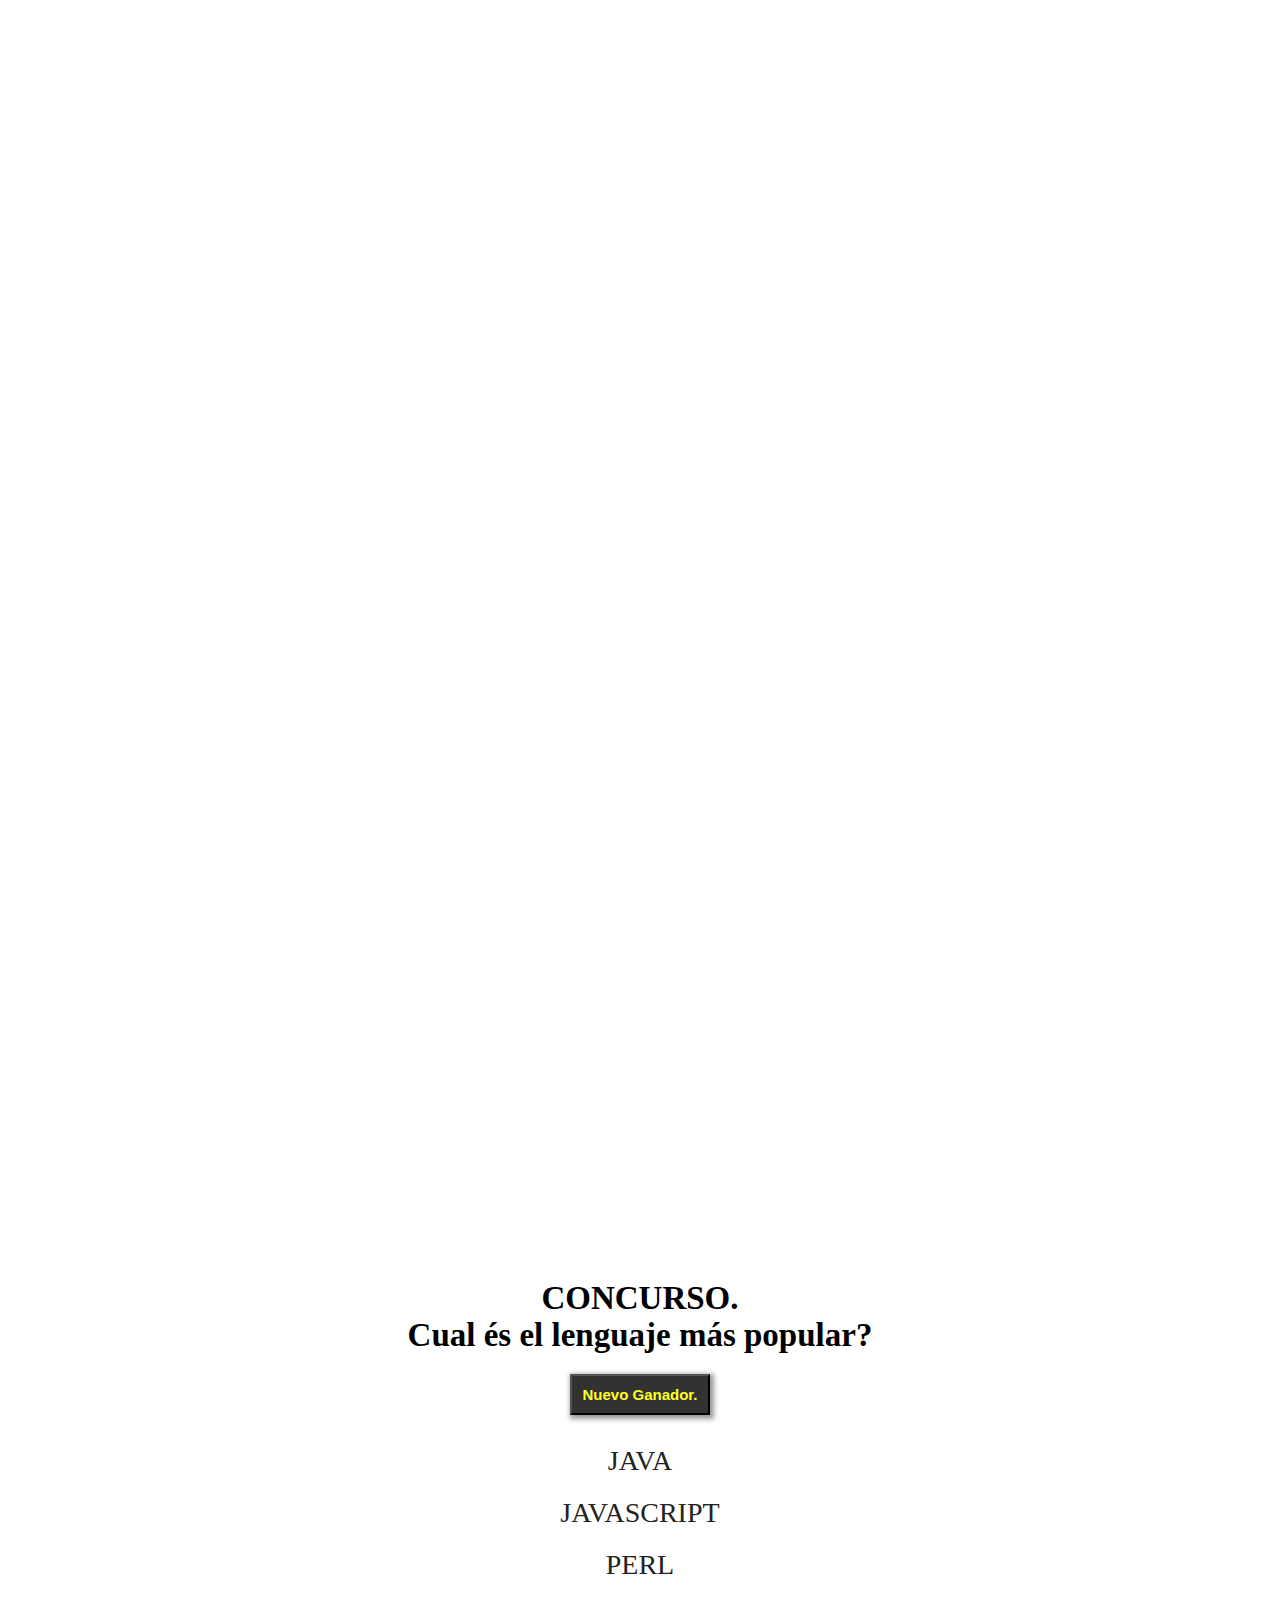
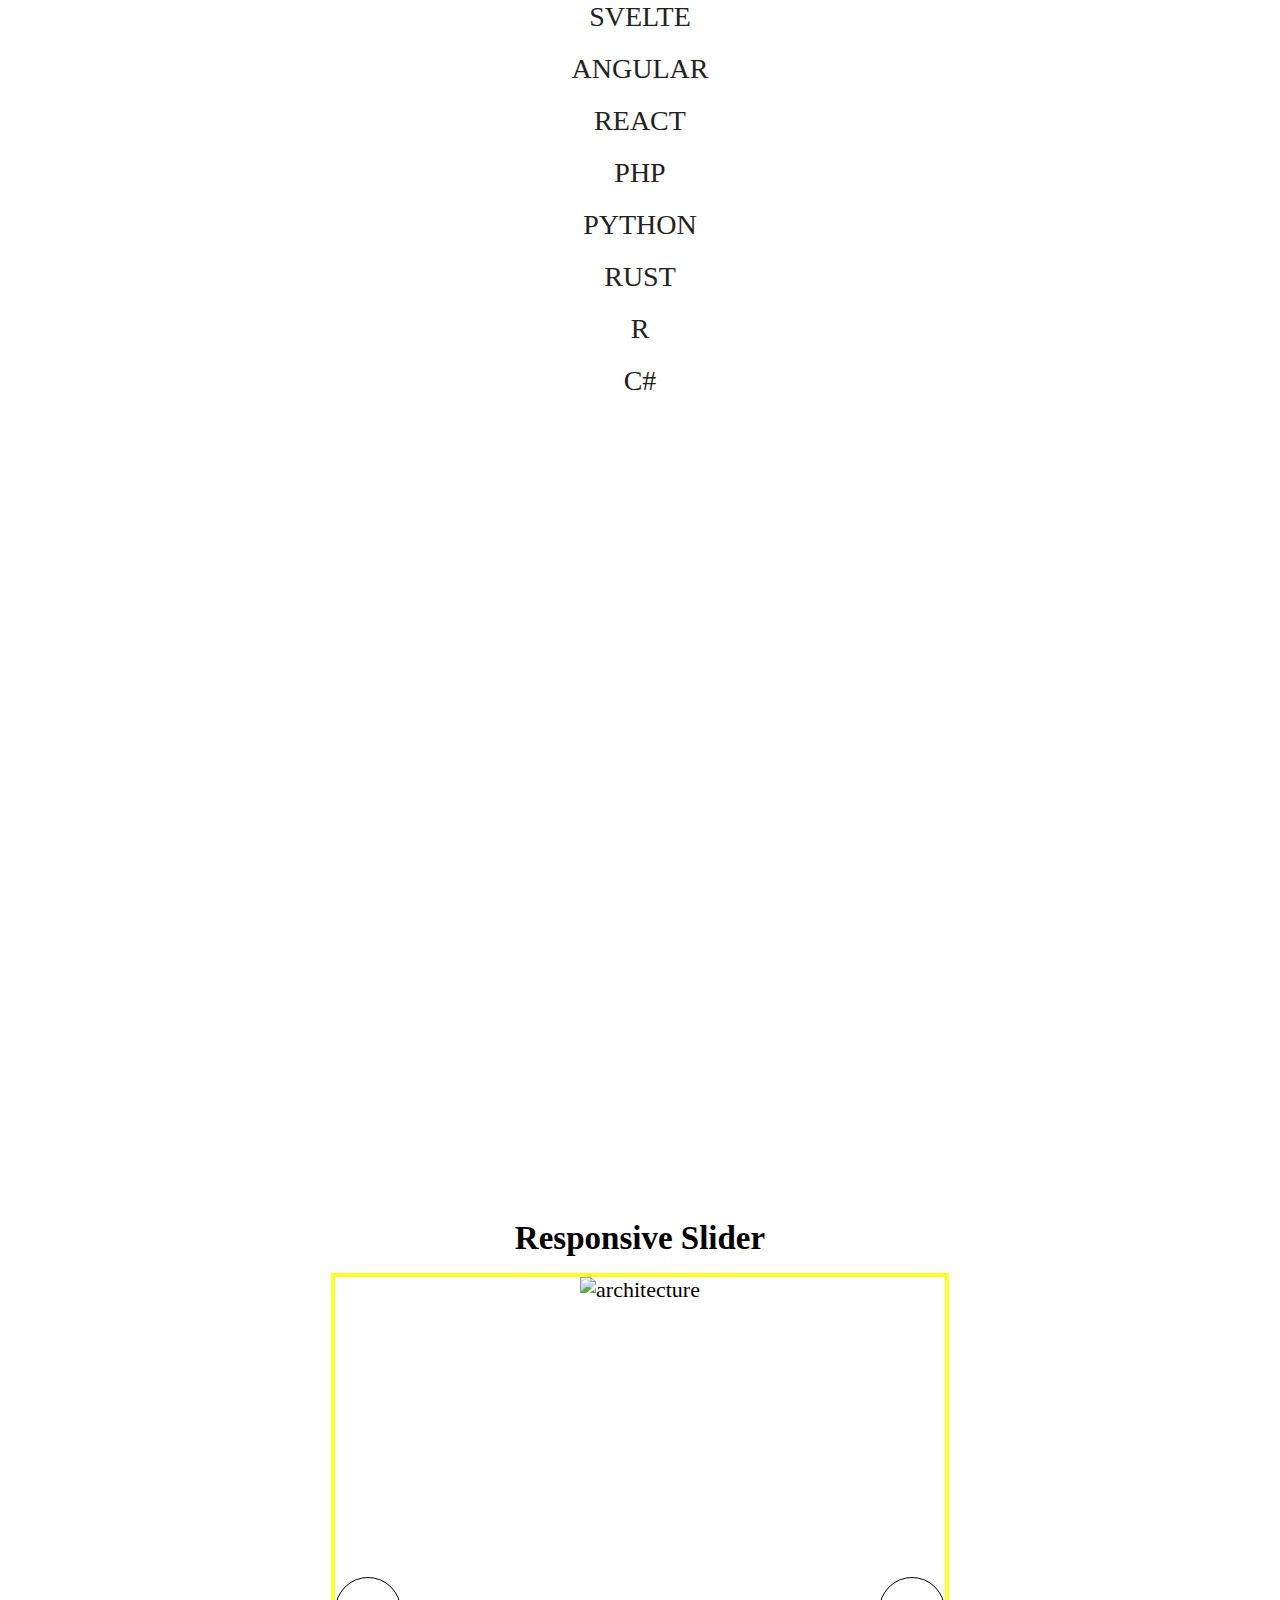
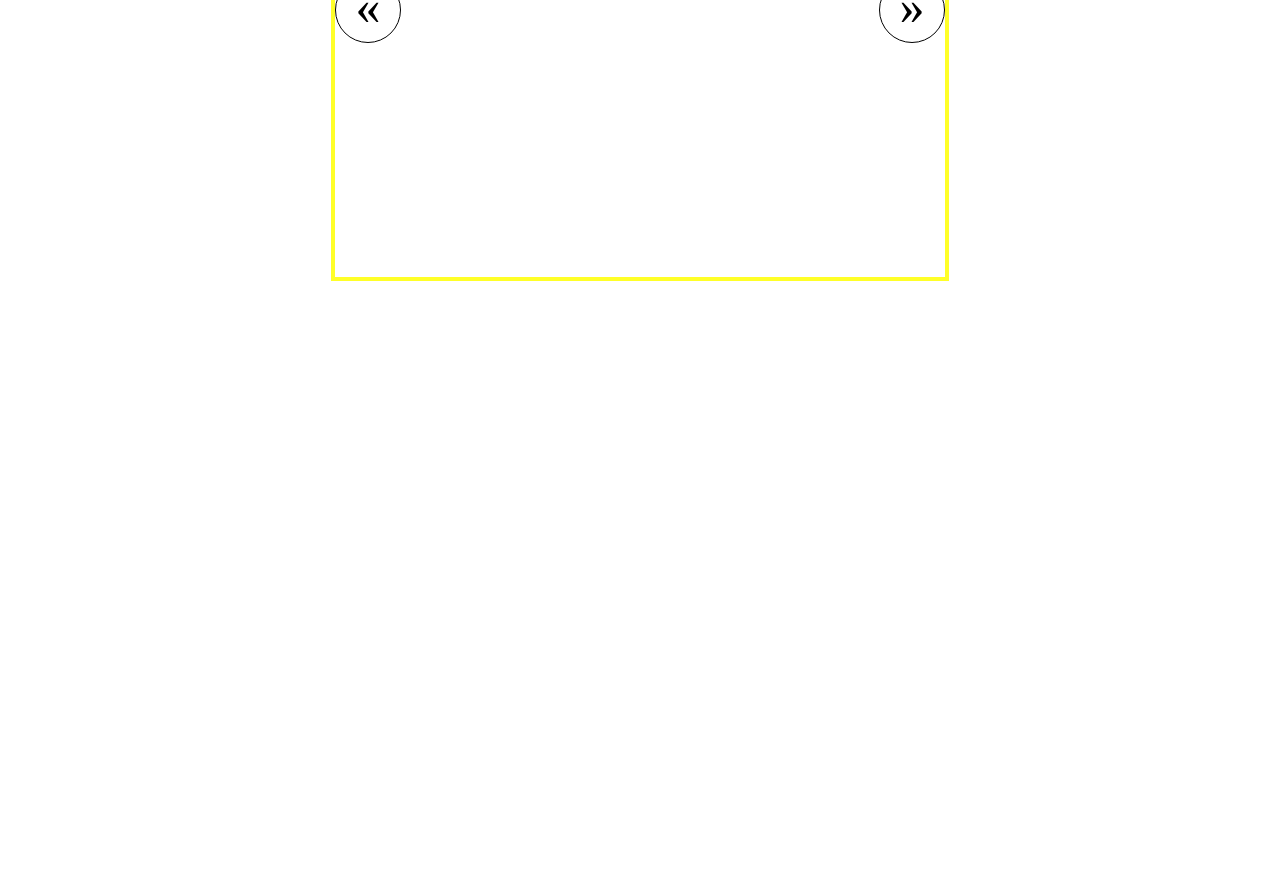
==== commit 5d530416: "Pequeños cambios en ejercicio" ====
--- a/index.html
+++ b/index.html
@@ -93,6 +93,12 @@
       <h4>
         <span class="grande" id="txt-countdown"></span>
       </h4>
+      <h2>Contador de dias desde una fecha</h2>
+      <div class="contadiv"id="div-cont1"><input type="date" name="fecha-inicial" id="fecha-inicial" />
+        <button id="envio-fecha-inicial">Enviar</button></div>
+      
+      <div class="contadiv" id="div-cont2"><button id="detener-fecha-inicial">Detener</button></button></div>
+      <h3 id="msg-ini-date"></h3>
     </article>
     <article id="ResponsiveJS">
       <h2>DISEÑO RESPONSIBLE CON JS</h2>
@@ -257,6 +263,8 @@
               iure. Suscipit possimus eligendi, molestiae atque corrupti
              </p>
           </div>
+          <div class="slider-slide "><img src="https://placeimg.com/400/400/people" alt="people" /></div>
+          <div class="slider-slide "><img src="https://placeimg.com/400/400/nature" alt="nature" /></div>
         </div>
         <div class="slider-btns">
           <a href="" class="prev">&laquo;</a>
--- a/css/hamburguesa.css
+++ b/css/hamburguesa.css
@@ -360,7 +360,16 @@
 .slider a:hover{
     color:#4d4d4d;
 }
-
+.contadiv{
+    width:25%;
+    margin:0 auto;
+}
+#div-cont2{
+    display:none;
+}
+.hidden {
+    display:none;
+}
 @media screen and (max-width:1024px) {
     #boton2{
         right:14vw;
